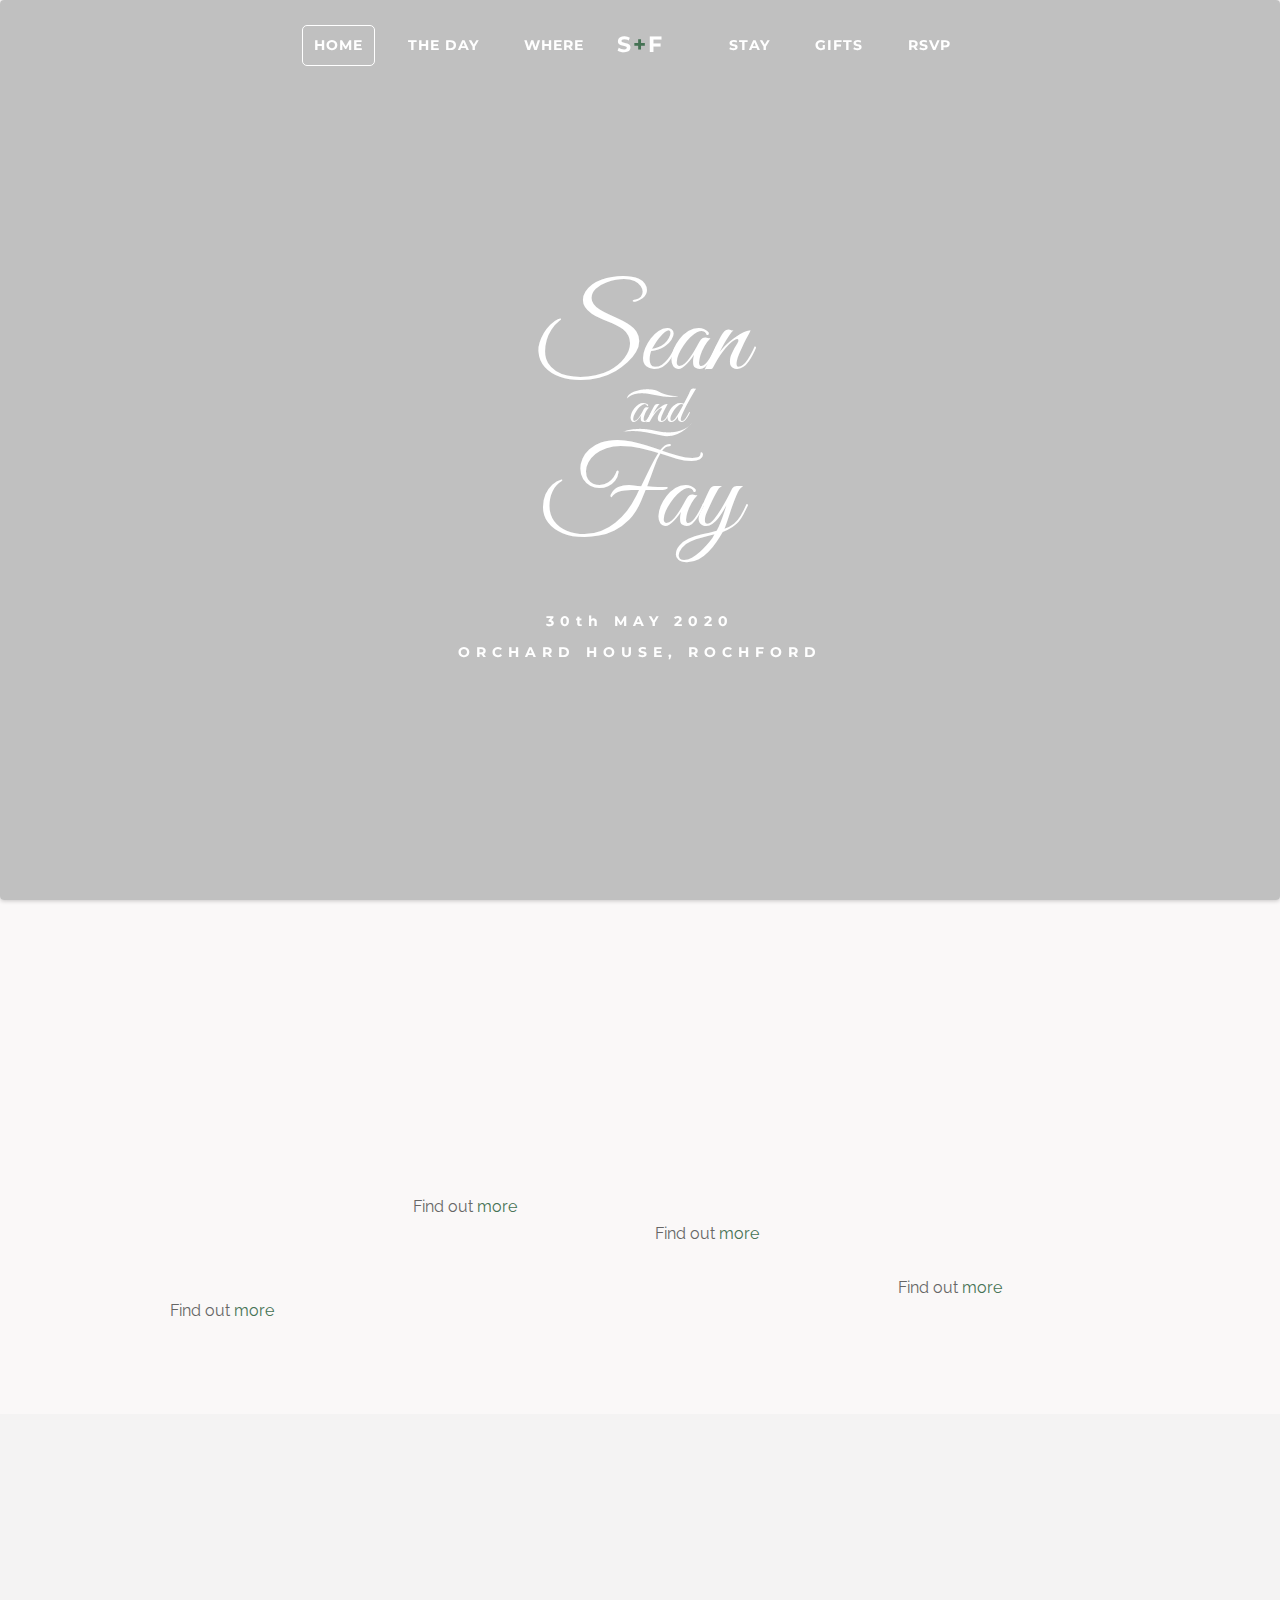
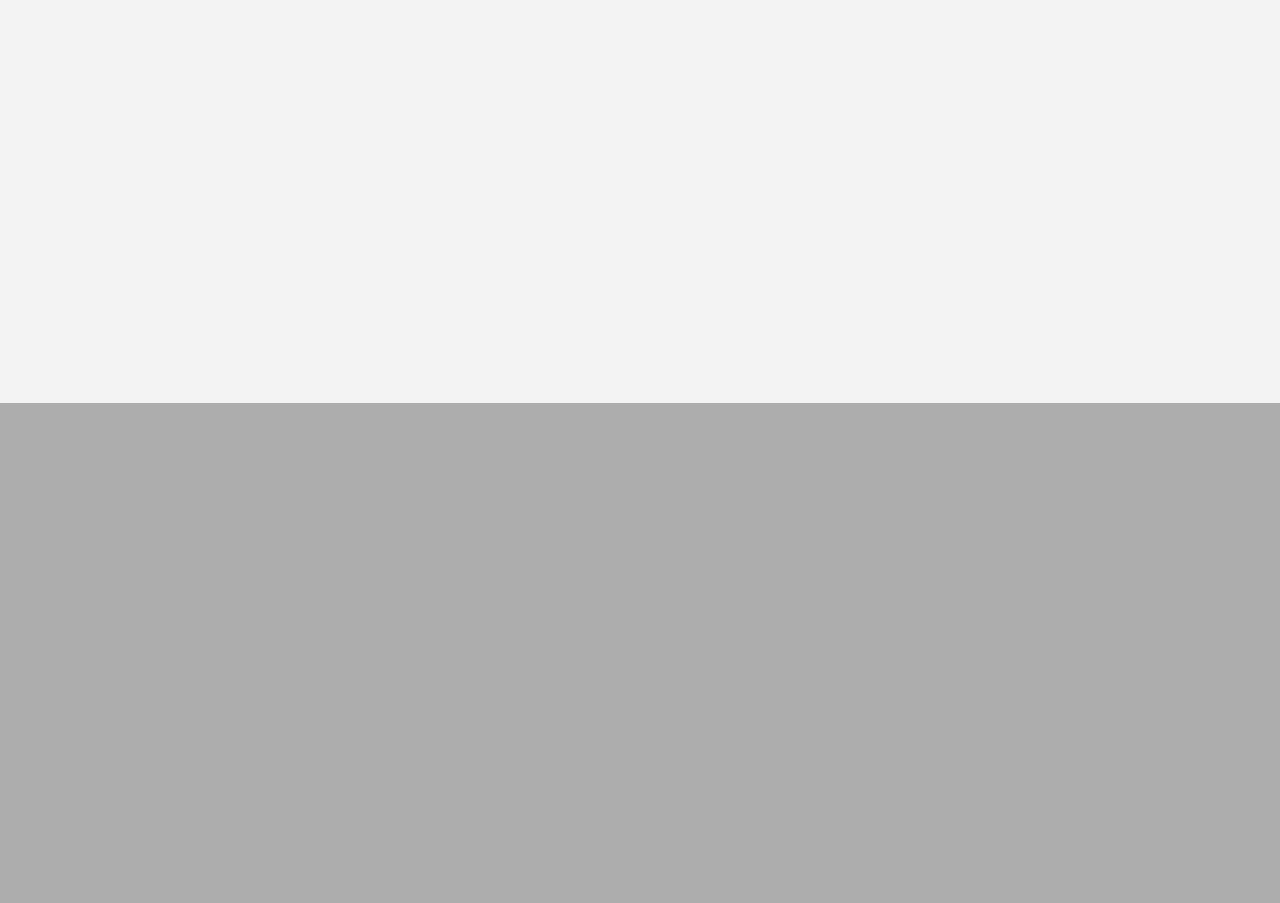
==== index.html @ ce52caa1 "Typo in Rochford" ====
<!DOCTYPE html>
<html lang="en">
	<head>
		<meta charset="utf-8">
     	<meta content="width=device-width, initial-scale=1.0" name="viewport">
     	<meta name="description" content="">
      	<meta name="author" content="themeforest.net/user/doubleeight/portfolio">
      	<title>Sean &amp; Fay</title>
        
        <link rel="icon" href="images/icon.jpg">
        <!-- Bootstrap -->
    	<link rel="stylesheet" href="css/bootstrap/bootstrap.min.css" type="text/css" media="screen" />
        <!-- Pace -->
        <link rel="stylesheet" href="css/preloader.css"  media="screen">
        <!-- Flexslider -->
        <link rel="stylesheet" href="css/flexslider/flexslider.css" type="text/css">
        <!-- Animate -->
        <link rel="stylesheet" href="css/animate/animate.css" type="text/css">       
        <!-- Countdown -->
        <link rel="stylesheet" href="css/countdown/jquery.countdown.css" type="text/css">
        <!-- Magnific Popup -->
        <link rel="stylesheet" href="css/magnific-popup/magnific-popup.css" type="text/css">
        <!-- Owl Carousel -->
        <link rel="stylesheet" href="css/owlcarousel/owl.carousel.css" type="text/css">
        <link rel="stylesheet" href="css/owlcarousel/owl.theme.css" type="text/css">
        <!-- Icon -->
        <link rel="stylesheet" href="css/fonts/fontello/css/fontello.css" type="text/css" media="screen" />
        <!-- Font -->
        <link href="https://fonts.googleapis.com/css?family=Montserrat:400,700" rel="stylesheet">
        <link href="https://fonts.googleapis.com/css?family=Raleway" rel="stylesheet">
        <link href="https://fonts.googleapis.com/css?family=Great+Vibes" rel="stylesheet">
        <!-- Theme CSS -->
    	<link href="css/style.css" rel="stylesheet" media="screen">
        
        <!-- Skin CSS -->
    	<link href="css/skin/green/style.css" rel="stylesheet" media="screen">
        <!-- <link href="css/skin/coral/navbar-style.css" rel="stylesheet" media="screen"> -->
       
	</head>

	<body>
    	<!--PRELOADER-->
        <div id="preloader">
        
        	<div class="alignment">
            	<div class="v-align center-middle"> 
            		
                    <div id="heart-on-center" class="spinner-animation"><i class="de-icon-heart"></i></div>
                     
                </div>
            </div>
            
        </div> <!--END of PRELOADER-->
        
        
        <!-- NAVIGATION -->    
    	<header id="nav-header">
        	<nav id="nav-bar" class="top-bar fluid-width transparent nav-center sticky-nav animation fadeInDown">
            	
                <div id="nav-wrapper">
                	<!-- NAV LOGO -->
            		<div class="logo-wrapper">
                    	<div class="nav-logo">S<span class="theme-color">+</span>F</div>
                    </div>                  
                    
                    <div id="mobile-nav">
                    	<i class="de-icon-menu"></i>
                    </div>
                
                	<ul id="nav-menu">
                		<li class="first-child-margin">
                        	<a href="index.html">HOME</a>
                        </li>
                   		<li>
                        	<a href="the-day.html">THE DAY</a>
                        </li>
                    	<li>
                        	<a href="where.html">WHERE</a>
                        </li>
                    	<li class="split-margin">
                            <a href="stay.html">STAY</a></li>
                        <li>
                        	<a href="gifts.html">GIFTS</a>
                        </li>                    	
                        <li class="last-child-margin">
                        	<a href="rsvp.html">RSVP</a>
                        </li>
                	</ul>
                    
                    <div class="clearboth"></div>
                    
                </div>
                
            </nav>
        </header> <!-- END of NAVIGATION -->
        
       	<!-- MAIN SLIDER -->
    	<section id="main-slider" class="flexslider fullscreen">      	
            
            <!-- MAIN SLIDER TITLE OUTTER WRAPPER -->
        	<div class="slide-title-outter-wrapper">
            	
            	<!-- MAIN SLIDER TITLE INNER WRAPPER -->
				<div class="slide-title-inner-wrapper">
                                
                    <!-- TITLE -->
					<div class="slide-title align-middle">
                    
                    	<div class="container">
                        	<div class="row">
                        		<div class="col-md-12">
									
                                    <div id="slide-couplename-wrapper" class="animation delay1 fadeInUp">
                                    
                                    	<div id="slide-couplename" class="scale75-onmobile">
                                            <div id="slide-his-name">
                                        		Sean
                                        	</div>
                                        	<div id="slide-and-text">
				                            	<div id="curve-graphic">
                                            		<img src="images/and-banner.png" alt="">
                                            	</div>
                                           	 	<div id="and-text">
                                        			and
                                           		</div>
                                        	</div>
                                        	<div id="slide-her-name">
                                        		Fay
                                        	</div>
                                        </div>
                                        <h1 id="slide-other-text" class="animation delay2 fadeInUp">
                                        30th MAY 2020<BR><BR>
                                        ORCHARD HOUSE, ROCHFORD
                                        </h1>                                                                       

                                    </div>
                                                            
								</div> 
							</div>
						</div>
                        
					</div> 
                                
				</div><!-- END of MAIN SLIDER TITLE INNER WRAPPER -->
                
			</div> <!-- END of MAIN SLIDER TITLE OUTTER WRAPPER -->
                         
            <!-- MAIN SLIDER IMAGES -->
            
  			<ul class="slides">
            	
                
    			<li>
                	<!-- SLIDE IMAGE -->
                	<div data-stellar-ratio="0.5" class="slide-image" style="background-image:url(assets/sean-and-fay.jpg); background-position:center 80%;">
                    </div>
                    
                    <!-- SLIDE OVERLAY -->
                    <div class="slide-overlay" style="opacity:0.3"> </div> 
                                                      
    			</li>
         
    			
  			</ul><!-- END of MAIN SLIDER IMAGES -->   
            
		</section><!-- ENF of MAIN SLIDER -->
        
        <section id="elements-8-section" class="section-block">
            	<div class="container">
<!--
                	<div class="row">
                    	<div class="col-md-12 text-center animation fadeInUp animated" style="visibility: visible;">
                        	<h5 class="h4 animation fadeInUp">You are invited to join us at Orchard House to celebrate our wedding</h5>
                        </div>
                   	</div>
-->
                    <div class="row">
                    	<div class="col-md-3">
                            <h6 class="h4 animation fadeInUp">The Day</h6>
                            <p class="animation fadeInUp animated" style="visibility: visible;">Day guests should arrive from 12:30pm for a 1:00pm ceremony.</p>
                            <p class="animation fadeInUp animated" style="visibility: visible;">Evening guests should arrive at 6:30pm.</p>
                            <p class="animation fadeInUp animated" style="visibility: visible;">Carriages at midnight.</p>
                            Find out <a href="the-day.html">more</a>
                        </div>
                       	<div class="col-md-3">
                            <h6 class="h4 animation fadeInUp">Where</h6>
                            <p class="animation fadeInUp animated" style="visibility: visible;">
                            Orchard House<BR>
                            Apton Hall Road<BR>
                            Rochford<BR>
                            Essex, SS4 3RJ
                            </p>
                            Find out <a href="where.html">more</a>                        
                        </div>
                        <div class="col-md-3">
                            <h6 class="h4 animation fadeInUp">Stay</h6>
                            <p class="animation fadeInUp animated" style="visibility: visible;">
                            Some suggestions of where to stay if you need a hotel for the night. There are plenty of other options to consider as well.
                            </p>
                            Find out <a href="stay.html">more</a>                        
                        </div>
                        <div class="col-md-3">
                            <h6 class="h4 animation fadeInUp">Gifts</h6>
                            <p class="animation fadeInUp animated" style="visibility: visible;">
                            The greatest present you can give is your presence at our special day but if you'd like to give us a gift, we'd gratefully accept contributions towards our honeymoon.
                            </p>
                            Find out <a href="gifts.html">more</a>                      
                        </div>
                   </div>
                   
                </div>          	
            </section>
        
        <!--CONTENT SECTION-->
        <section id="content">
                    
            <!--ATTENDING SECTION-->    
            <section id="attending-section" class="section-block more-grey">
            	<div class="container">
                	<div class="row">
                    	<div class="col-md-offset-1 col-md-10 text-center">
	                        <h2 class="h4 animation fadeInUp">CAN YOU ATTEND?</h2>
                            <p class="intro-text animation fadeInUp">
                            We'd love to have you at our special day.<BR>
                            Please RSVP to let us know if you can attend.
                            </p>                                   
                        </div>
                    </div>
                    <div class="row">
	                    <div class="col-md-offset-2 col-md-8 text-center">
                    		<div id="countdown" class="countdown box-countdown animation fadeInUp"></div>
                        </div>
                    </div>
                    <div class="row">
	                    <div class="col-md-offset-2 col-md-8 text-center">
                    		<a href="rsvp.html" class="de-button small rounded animation fadeInUp">
                                RSVP
                            </a> 
                        </div>
                    </div>
                </div>            	
            </section>
            <!-- END of ATTENDING SECTION-->            
            
        </section>
        
        <!-- FOOTER SECTION -->
            <footer>
            	            	<div class="image-divider fixed-height" style="background-image:url(assets/apple-in-orchard.jpg);" data-stellar-background-ratio="0.5">
                	
                    <div class="divider-overlay"></div>
                    
                    <!--Use Center Middle Alignment to align middle the content for fixed-height parallax-->
                    <div class="alignment"> 
                    	<div class="v-align center-middle">                   	
                    
                    <div class="container">                 	 
                    	<div class="row">
                        	<div class="col-md-offset-1 col-md-10 text-center">
                            	<div id="adventure-begin-wrapper" class="animation fadeInUp">
                                	<div id="adventure-begin" class="scale75-onmobile">
                    					<div id="let-the" class="quote-top">Let the</div>
                                		<div id="adventure" class="quote-middle">Adventure</div>
                                		<div id="begin" class="quote-bottom">Begin</div>
                                   	</div>
                               	</div>
                                <h5 class="animation fadeInUp" style="letter-spacing:6px;">30th May 2020</h5>
                     		</div>
                     	</div>
                     </div>
                     
                     	</div>
                   	</div>
                	
				</div>	
            </footer>
           
            
		<!-- jQuery -->
    	<script src="js/jquery-1.11.1.min.js"></script>
        <!-- Pace -->
        <script src="js/pace/pace.min.js"></script> 
    	<!-- Bootstrap -->
    	<script src="js/bootstrap/bootstrap.min.js"></script>  	
        <!-- Device JS -->
        <script src="js/devicejs/device.min.js"></script>  
        <!-- SmoothScroll -->
        <script src="js/smoothscroll/jquery.smooth-scroll.min.js"></script>
        <!-- Flexslider -->
        <script src="js/flexslider/jquery.flexslider-min.js"></script> 
        <!-- Waypoint -->
        <script src="js/waypoint/jquery.waypoints.min.js"></script>
        <!-- DoubleTapToGo -->
        <script src="js/jquery-ui-widget/jquery.ui.widget.min.js"></script>
        <script src="js/jquery-doubletaptogo/jquery.dcd.doubletaptogo.min.js"></script>
        <!-- Stellar -->
        <script src="js/stellar/jquery.stellar.min.js"></script>
        <!-- Masonry -->
        <script src="js/masonry/masonry.pkgd.min.js"></script>
        <!-- Countdown -->
        <script src="js/countdown/jquery.plugin.min.js"></script>
        <script src="js/countdown/jquery.countdown.min.js"></script>
        <!-- Magnific Popup -->
        <script src="js/magnific-popup/jquery.magnific-popup.min.js"></script>
        <!-- Owl Carousel -->
        <script src="js/owlcarousel/owl.carousel.min.js"></script>
        
        <!-- Custom Core Script -->
        <script type="text/javascript" src="js/script.js"></script>        
        <!-- Custom Additional Script -->
        <script type="text/javascript" src="js/main-slider-fade.js"></script>      
          
	</body>
</html>
---- css/preloader.css ----
#preloader{
	background-color:#FFF;
	position:fixed;
	top:0;
	left:0;
	right:0;
	bottom:0; 
	z-index:9999;
}

#preloader.background_image{
	background-image:url(http://placehold.it/1920x1080);
	background-position:center center; 
	background-size:cover; 
}

#preloader .black-overlay{
	background-color:#000;
	position:absolute;
	top:0;
	left:0;
	right:0;
	bottom:0; 
	opacity:0.6
}

#preloader .white-overlay{
	background-color:#FFF;
	position:absolute;
	top:0;
	left:0;
	right:0;
	bottom:0; 
	opacity:0.6
}

/*#preloader #his-name,
#preloader #her-name{
	display:inline-block;
	font-family:'Oswald', sans-serif; 
	font-size:30px; 
	letter-spacing:2px; 
}*/

#preloader #heart-on-center{
	display:inline-block;
	color:#f98d8a; 
	font-size:30px; 
}

#preloader .spinner-animation{
	-webkit-animation: pace-3d-spinner linear infinite 2s;
  	   -moz-animation: pace-3d-spinner linear infinite 2s;
 	    -ms-animation: pace-3d-spinner linear infinite 2s;
  	     -o-animation: pace-3d-spinner linear infinite 2s;
  	        animation: pace-3d-spinner linear infinite 2s;

  	-webkit-transform-style: preserve-3d;
  	   -moz-transform-style: preserve-3d;
  	    -ms-transform-style: preserve-3d;
  	     -o-transform-style: preserve-3d;
  	        transform-style: preserve-3d;
}

@-webkit-keyframes pace-3d-spinner {
  from {
    -webkit-transform: rotateY(0deg);
  }
  to {
    -webkit-transform: rotateY(360deg);
  }
}

@-moz-keyframes pace-3d-spinner {
  from {
    -moz-transform: rotateY(0deg);
  }
  to {
    -moz-transform: rotateY(360deg);
  }
}

@-ms-keyframes pace-3d-spinner {
  from {
    -ms-transform: rotateY(0deg);
  }
  to {
    -ms-transform: rotateY(360deg);
  }
}

@-o-keyframes pace-3d-spinner {
  from {
    -o-transform: rotateY(0deg);
  }
  to {
    -o-transform: rotateY(360deg);
  }
}

@keyframes pace-3d-spinner {
  from {
    transform: rotateY(0deg);
  }
  to {
    transform: rotateY(360deg);
  }
}
---- css/fonts/fontello/css/fontello.css ----
@font-face {
  font-family: 'fontello';
  src: url('../font/fontello.eot?47752256');
  src: url('../font/fontello.eot?47752256#iefix') format('embedded-opentype'),
       url('../font/fontello.woff2?47752256') format('woff2'),
       url('../font/fontello.woff?47752256') format('woff'),
       url('../font/fontello.ttf?47752256') format('truetype'),
       url('../font/fontello.svg?47752256#fontello') format('svg');
  font-weight: normal;
  font-style: normal;
}
/* Chrome hack: SVG is rendered more smooth in Windozze. 100% magic, uncomment if you need it. */
/* Note, that will break hinting! In other OS-es font will be not as sharp as it could be */
/*
@media screen and (-webkit-min-device-pixel-ratio:0) {
  @font-face {
    font-family: 'fontello';
    src: url('../font/fontello.svg?47752256#fontello') format('svg');
  }
}
*/
 
 [class^="de-icon-"]:before, [class*=" de-icon-"]:before {
  font-family: "fontello";
  font-style: normal;
  font-weight: normal;
  speak: none;
 
  display: inline-block;
  text-decoration: inherit;
  width: 1em;
  margin-right: .2em;
  text-align: center;
  /* opacity: .8; */
 
  /* For safety - reset parent styles, that can break glyph codes*/
  font-variant: normal;
  text-transform: none;
 
  /* fix buttons height, for twitter bootstrap */
  line-height: 1em;
 
  /* Animation center compensation - margins should be symmetric */
  /* remove if not needed */
  margin-left: .2em;
 
  /* you can be more comfortable with increased icons size */
  /* font-size: 120%; */
 
  /* Font smoothing. That was taken from TWBS */
  -webkit-font-smoothing: antialiased;
  -moz-osx-font-smoothing: grayscale;
 
  /* Uncomment for 3D effect */
  /* text-shadow: 1px 1px 1px rgba(127, 127, 127, 0.3); */
}
 
.de-icon-search:before { content: '\e800'; } /* '' */
.de-icon-mail:before { content: '\e801'; } /* '' */
.de-icon-heart:before { content: '\e802'; } /* '' */
.de-icon-heart-empty:before { content: '\e803'; } /* '' */
.de-icon-star:before { content: '\e804'; } /* '' */
.de-icon-star-empty:before { content: '\e805'; } /* '' */
.de-icon-star-half:before { content: '\e806'; } /* '' */
.de-icon-user:before { content: '\e807'; } /* '' */
.de-icon-users:before { content: '\e808'; } /* '' */
.de-icon-video:before { content: '\e809'; } /* '' */
.de-icon-videocam:before { content: '\e80a'; } /* '' */
.de-icon-picture:before { content: '\e80b'; } /* '' */
.de-icon-camera:before { content: '\e80c'; } /* '' */
.de-icon-camera-alt:before { content: '\e80d'; } /* '' */
.de-icon-th-large:before { content: '\e80e'; } /* '' */
.de-icon-th:before { content: '\e80f'; } /* '' */
.de-icon-th-list:before { content: '\e810'; } /* '' */
.de-icon-ok:before { content: '\e811'; } /* '' */
.de-icon-ok-circled:before { content: '\e812'; } /* '' */
.de-icon-ok-circled2:before { content: '\e813'; } /* '' */
.de-icon-cancel:before { content: '\e814'; } /* '' */
.de-icon-cancel-circled:before { content: '\e815'; } /* '' */
.de-icon-cancel-circled2:before { content: '\e816'; } /* '' */
.de-icon-plus:before { content: '\e817'; } /* '' */
.de-icon-plus-circled:before { content: '\e818'; } /* '' */
.de-icon-minus:before { content: '\e819'; } /* '' */
.de-icon-minus-circled:before { content: '\e81a'; } /* '' */
.de-icon-help-circled:before { content: '\e81b'; } /* '' */
.de-icon-info-circled:before { content: '\e81c'; } /* '' */
.de-icon-home:before { content: '\e81d'; } /* '' */
.de-icon-link:before { content: '\e81e'; } /* '' */
.de-icon-attach:before { content: '\e81f'; } /* '' */
.de-icon-lock:before { content: '\e820'; } /* '' */
.de-icon-lock-open:before { content: '\e821'; } /* '' */
.de-icon-pin:before { content: '\e822'; } /* '' */
.de-icon-eye:before { content: '\e823'; } /* '' */
.de-icon-eye-off:before { content: '\e824'; } /* '' */
.de-icon-tag:before { content: '\e825'; } /* '' */
.de-icon-tags:before { content: '\e826'; } /* '' */
.de-icon-bookmark:before { content: '\e827'; } /* '' */
.de-icon-flag:before { content: '\e828'; } /* '' */
.de-icon-thumbs-up:before { content: '\e829'; } /* '' */
.de-icon-thumbs-down:before { content: '\e82a'; } /* '' */
.de-icon-download:before { content: '\e82b'; } /* '' */
.de-icon-upload:before { content: '\e82c'; } /* '' */
.de-icon-forward:before { content: '\e82d'; } /* '' */
.de-icon-export:before { content: '\e82e'; } /* '' */
.de-icon-pencil:before { content: '\e82f'; } /* '' */
.de-icon-edit:before { content: '\e830'; } /* '' */
.de-icon-print:before { content: '\e831'; } /* '' */
.de-icon-retweet:before { content: '\e832'; } /* '' */
.de-icon-comment:before { content: '\e833'; } /* '' */
.de-icon-chat:before { content: '\e834'; } /* '' */
.de-icon-bell:before { content: '\e835'; } /* '' */
.de-icon-attention:before { content: '\e836'; } /* '' */
.de-icon-attention-circled:before { content: '\e837'; } /* '' */
.de-icon-location:before { content: '\e838'; } /* '' */
.de-icon-trash-empty:before { content: '\e839'; } /* '' */
.de-icon-doc:before { content: '\e83a'; } /* '' */
.de-icon-folder:before { content: '\e83b'; } /* '' */
.de-icon-folder-open:before { content: '\e83c'; } /* '' */
.de-icon-phone:before { content: '\e83d'; } /* '' */
.de-icon-cog:before { content: '\e83e'; } /* '' */
.de-icon-cog-alt:before { content: '\e83f'; } /* '' */
.de-icon-wrench:before { content: '\e840'; } /* '' */
.de-icon-basket:before { content: '\e841'; } /* '' */
.de-icon-calendar:before { content: '\e842'; } /* '' */
.de-icon-login:before { content: '\e843'; } /* '' */
.de-icon-logout:before { content: '\e844'; } /* '' */
.de-icon-volume-off:before { content: '\e845'; } /* '' */
.de-icon-volume-down:before { content: '\e846'; } /* '' */
.de-icon-volume-up:before { content: '\e847'; } /* '' */
.de-icon-headphones:before { content: '\e848'; } /* '' */
.de-icon-clock:before { content: '\e849'; } /* '' */
.de-icon-block:before { content: '\e84a'; } /* '' */
.de-icon-resize-full:before { content: '\e84b'; } /* '' */
.de-icon-resize-small:before { content: '\e84c'; } /* '' */
.de-icon-resize-vertical:before { content: '\e84d'; } /* '' */
.de-icon-resize-horizontal:before { content: '\e84e'; } /* '' */
.de-icon-zoom-in:before { content: '\e84f'; } /* '' */
.de-icon-zoom-out:before { content: '\e850'; } /* '' */
.de-icon-down-circled2:before { content: '\e851'; } /* '' */
.de-icon-up-circled2:before { content: '\e852'; } /* '' */
.de-icon-down-dir:before { content: '\e853'; } /* '' */
.de-icon-up-dir:before { content: '\e854'; } /* '' */
.de-icon-left-dir:before { content: '\e855'; } /* '' */
.de-icon-right-dir:before { content: '\e856'; } /* '' */
.de-icon-down-open:before { content: '\e857'; } /* '' */
.de-icon-left-open:before { content: '\e858'; } /* '' */
.de-icon-right-open:before { content: '\e859'; } /* '' */
.de-icon-up-open:before { content: '\e85a'; } /* '' */
.de-icon-down-big:before { content: '\e85b'; } /* '' */
.de-icon-left-big:before { content: '\e85c'; } /* '' */
.de-icon-right-big:before { content: '\e85d'; } /* '' */
.de-icon-up-big:before { content: '\e85e'; } /* '' */
.de-icon-right-hand:before { content: '\e85f'; } /* '' */
.de-icon-left-hand:before { content: '\e860'; } /* '' */
.de-icon-up-hand:before { content: '\e861'; } /* '' */
.de-icon-down-hand:before { content: '\e862'; } /* '' */
.de-icon-cw:before { content: '\e863'; } /* '' */
.de-icon-ccw:before { content: '\e864'; } /* '' */
.de-icon-arrows-cw:before { content: '\e865'; } /* '' */
.de-icon-shuffle:before { content: '\e866'; } /* '' */
.de-icon-play:before { content: '\e867'; } /* '' */
.de-icon-play-circled2:before { content: '\e868'; } /* '' */
.de-icon-stop:before { content: '\e869'; } /* '' */
.de-icon-pause:before { content: '\e86a'; } /* '' */
.de-icon-to-end:before { content: '\e86b'; } /* '' */
.de-icon-to-end-alt:before { content: '\e86c'; } /* '' */
.de-icon-to-start:before { content: '\e86d'; } /* '' */
.de-icon-to-start-alt:before { content: '\e86e'; } /* '' */
.de-icon-fast-fw:before { content: '\e86f'; } /* '' */
.de-icon-fast-bw:before { content: '\e870'; } /* '' */
.de-icon-eject:before { content: '\e871'; } /* '' */
.de-icon-target:before { content: '\e872'; } /* '' */
.de-icon-signal:before { content: '\e873'; } /* '' */
.de-icon-award:before { content: '\e874'; } /* '' */
.de-icon-inbox:before { content: '\e875'; } /* '' */
.de-icon-globe:before { content: '\e876'; } /* '' */
.de-icon-cloud:before { content: '\e877'; } /* '' */
.de-icon-flash:before { content: '\e878'; } /* '' */
.de-icon-umbrella:before { content: '\e879'; } /* '' */
.de-icon-flight:before { content: '\e87a'; } /* '' */
.de-icon-leaf:before { content: '\e87b'; } /* '' */
.de-icon-font:before { content: '\e87c'; } /* '' */
.de-icon-bold:before { content: '\e87d'; } /* '' */
.de-icon-italic:before { content: '\e87e'; } /* '' */
.de-icon-text-height:before { content: '\e87f'; } /* '' */
.de-icon-text-width:before { content: '\e880'; } /* '' */
.de-icon-align-left:before { content: '\e881'; } /* '' */
.de-icon-align-center:before { content: '\e882'; } /* '' */
.de-icon-align-right:before { content: '\e883'; } /* '' */
.de-icon-align-justify:before { content: '\e884'; } /* '' */
.de-icon-list:before { content: '\e885'; } /* '' */
.de-icon-indent-left:before { content: '\e886'; } /* '' */
.de-icon-indent-right:before { content: '\e887'; } /* '' */
.de-icon-scissors:before { content: '\e888'; } /* '' */
.de-icon-briefcase:before { content: '\e889'; } /* '' */
.de-icon-off:before { content: '\e88a'; } /* '' */
.de-icon-road:before { content: '\e88b'; } /* '' */
.de-icon-list-alt:before { content: '\e88c'; } /* '' */
.de-icon-qrcode:before { content: '\e88d'; } /* '' */
.de-icon-barcode:before { content: '\e88e'; } /* '' */
.de-icon-book:before { content: '\e88f'; } /* '' */
.de-icon-adjust:before { content: '\e890'; } /* '' */
.de-icon-tint:before { content: '\e891'; } /* '' */
.de-icon-check:before { content: '\e892'; } /* '' */
.de-icon-asterisk:before { content: '\e893'; } /* '' */
.de-icon-gift:before { content: '\e894'; } /* '' */
.de-icon-fire:before { content: '\e895'; } /* '' */
.de-icon-magnet:before { content: '\e896'; } /* '' */
.de-icon-chart-bar:before { content: '\e897'; } /* '' */
.de-icon-credit-card:before { content: '\e898'; } /* '' */
.de-icon-floppy:before { content: '\e899'; } /* '' */
.de-icon-megaphone:before { content: '\e89a'; } /* '' */
.de-icon-key:before { content: '\e89b'; } /* '' */
.de-icon-truck:before { content: '\e89c'; } /* '' */
.de-icon-hammer:before { content: '\e89d'; } /* '' */
.de-icon-lemon:before { content: '\e89e'; } /* '' */
.de-icon-note:before { content: '\e89f'; } /* '' */
.de-icon-note-beamed:before { content: '\e8a0'; } /* '' */
.de-icon-music:before { content: '\e8a1'; } /* '' */
.de-icon-search-1:before { content: '\e8a2'; } /* '' */
.de-icon-flashlight:before { content: '\e8a3'; } /* '' */
.de-icon-mail-1:before { content: '\e8a4'; } /* '' */
.de-icon-heart-1:before { content: '\e8a5'; } /* '' */
.de-icon-heart-empty-1:before { content: '\e8a6'; } /* '' */
.de-icon-star-1:before { content: '\e8a7'; } /* '' */
.de-icon-star-empty-1:before { content: '\e8a8'; } /* '' */
.de-icon-user-1:before { content: '\e8a9'; } /* '' */
.de-icon-users-1:before { content: '\e8aa'; } /* '' */
.de-icon-user-add:before { content: '\e8ab'; } /* '' */
.de-icon-video-1:before { content: '\e8ac'; } /* '' */
.de-icon-picture-1:before { content: '\e8ad'; } /* '' */
.de-icon-camera-1:before { content: '\e8ae'; } /* '' */
.de-icon-layout:before { content: '\e8af'; } /* '' */
.de-icon-menu-1:before { content: '\e8b0'; } /* '' */
.de-icon-check-1:before { content: '\e8b1'; } /* '' */
.de-icon-cancel-1:before { content: '\e8b2'; } /* '' */
.de-icon-cancel-circled-1:before { content: '\e8b3'; } /* '' */
.de-icon-cancel-squared:before { content: '\e8b4'; } /* '' */
.de-icon-plus-1:before { content: '\e8b5'; } /* '' */
.de-icon-plus-circled-1:before { content: '\e8b6'; } /* '' */
.de-icon-plus-squared-1:before { content: '\e8b7'; } /* '' */
.de-icon-minus-1:before { content: '\e8b8'; } /* '' */
.de-icon-minus-circled-1:before { content: '\e8b9'; } /* '' */
.de-icon-minus-squared-1:before { content: '\e8ba'; } /* '' */
.de-icon-help-1:before { content: '\e8bb'; } /* '' */
.de-icon-help-circled-1:before { content: '\e8bc'; } /* '' */
.de-icon-info-1:before { content: '\e8bd'; } /* '' */
.de-icon-info-circled-1:before { content: '\e8be'; } /* '' */
.de-icon-back:before { content: '\e8bf'; } /* '' */
.de-icon-home-1:before { content: '\e8c0'; } /* '' */
.de-icon-link-1:before { content: '\e8c1'; } /* '' */
.de-icon-attach-1:before { content: '\e8c2'; } /* '' */
.de-icon-lock-1:before { content: '\e8c3'; } /* '' */
.de-icon-lock-open-1:before { content: '\e8c4'; } /* '' */
.de-icon-eye-1:before { content: '\e8c5'; } /* '' */
.de-icon-tag-1:before { content: '\e8c6'; } /* '' */
.de-icon-bookmark-1:before { content: '\e8c7'; } /* '' */
.de-icon-bookmarks:before { content: '\e8c8'; } /* '' */
.de-icon-flag-1:before { content: '\e8c9'; } /* '' */
.de-icon-thumbs-up-1:before { content: '\e8ca'; } /* '' */
.de-icon-thumbs-down-1:before { content: '\e8cb'; } /* '' */
.de-icon-download-1:before { content: '\e8cc'; } /* '' */
.de-icon-upload-1:before { content: '\e8cd'; } /* '' */
.de-icon-upload-cloud-1:before { content: '\e8ce'; } /* '' */
.de-icon-reply-1:before { content: '\e8cf'; } /* '' */
.de-icon-reply-all-1:before { content: '\e8d0'; } /* '' */
.de-icon-forward-1:before { content: '\e8d1'; } /* '' */
.de-icon-quote:before { content: '\e8d2'; } /* '' */
.de-icon-code-1:before { content: '\e8d3'; } /* '' */
.de-icon-export-1:before { content: '\e8d4'; } /* '' */
.de-icon-pencil-1:before { content: '\e8d5'; } /* '' */
.de-icon-feather:before { content: '\e8d6'; } /* '' */
.de-icon-print-1:before { content: '\e8d7'; } /* '' */
.de-icon-retweet-1:before { content: '\e8d8'; } /* '' */
.de-icon-keyboard-1:before { content: '\e8d9'; } /* '' */
.de-icon-comment-1:before { content: '\e8da'; } /* '' */
.de-icon-chat-1:before { content: '\e8db'; } /* '' */
.de-icon-bell-1:before { content: '\e8dc'; } /* '' */
.de-icon-attention-1:before { content: '\e8dd'; } /* '' */
.de-icon-alert:before { content: '\e8de'; } /* '' */
.de-icon-vcard:before { content: '\e8df'; } /* '' */
.de-icon-address:before { content: '\e8e0'; } /* '' */
.de-icon-location-1:before { content: '\e8e1'; } /* '' */
.de-icon-map-1:before { content: '\e8e2'; } /* '' */
.de-icon-direction-1:before { content: '\e8e3'; } /* '' */
.de-icon-compass-1:before { content: '\e8e4'; } /* '' */
.de-icon-cup:before { content: '\e8e5'; } /* '' */
.de-icon-trash-1:before { content: '\e8e6'; } /* '' */
.de-icon-doc-1:before { content: '\e8e7'; } /* '' */
.de-icon-docs-1:before { content: '\e8e8'; } /* '' */
.de-icon-doc-landscape:before { content: '\e8e9'; } /* '' */
.de-icon-doc-text-1:before { content: '\e8ea'; } /* '' */
.de-icon-doc-text-inv-1:before { content: '\e8eb'; } /* '' */
.de-icon-newspaper-1:before { content: '\e8ec'; } /* '' */
.de-icon-book-open:before { content: '\e8ed'; } /* '' */
.de-icon-book-1:before { content: '\e8ee'; } /* '' */
.de-icon-folder-1:before { content: '\e8ef'; } /* '' */
.de-icon-archive:before { content: '\e8f0'; } /* '' */
.de-icon-box-1:before { content: '\e8f1'; } /* '' */
.de-icon-rss-1:before { content: '\e8f2'; } /* '' */
.de-icon-phone-1:before { content: '\e8f3'; } /* '' */
.de-icon-cog-1:before { content: '\e8f4'; } /* '' */
.de-icon-tools:before { content: '\e8f5'; } /* '' */
.de-icon-share-1:before { content: '\e8f6'; } /* '' */
.de-icon-shareable:before { content: '\e8f7'; } /* '' */
.de-icon-basket-1:before { content: '\e8f8'; } /* '' */
.de-icon-bag:before { content: '\e8f9'; } /* '' */
.de-icon-calendar-1:before { content: '\e8fa'; } /* '' */
.de-icon-login-1:before { content: '\e8fb'; } /* '' */
.de-icon-logout-1:before { content: '\e8fc'; } /* '' */
.de-icon-mic-1:before { content: '\e8fd'; } /* '' */
.de-icon-mute-1:before { content: '\e8fe'; } /* '' */
.de-icon-sound:before { content: '\e8ff'; } /* '' */
.de-icon-volume:before { content: '\e900'; } /* '' */
.de-icon-clock-1:before { content: '\e901'; } /* '' */
.de-icon-hourglass-4:before { content: '\e902'; } /* '' */
.de-icon-lamp:before { content: '\e903'; } /* '' */
.de-icon-light-down:before { content: '\e904'; } /* '' */
.de-icon-light-up:before { content: '\e905'; } /* '' */
.de-icon-adjust-1:before { content: '\e906'; } /* '' */
.de-icon-block-1:before { content: '\e907'; } /* '' */
.de-icon-resize-full-1:before { content: '\e908'; } /* '' */
.de-icon-resize-small-1:before { content: '\e909'; } /* '' */
.de-icon-popup:before { content: '\e90a'; } /* '' */
.de-icon-publish:before { content: '\e90b'; } /* '' */
.de-icon-window:before { content: '\e90c'; } /* '' */
.de-icon-arrow-combo:before { content: '\e90d'; } /* '' */
.de-icon-down-circled-1:before { content: '\e90e'; } /* '' */
.de-icon-left-circled-1:before { content: '\e90f'; } /* '' */
.de-icon-right-circled-1:before { content: '\e910'; } /* '' */
.de-icon-up-circled-1:before { content: '\e911'; } /* '' */
.de-icon-down-open-1:before { content: '\e912'; } /* '' */
.de-icon-left-open-1:before { content: '\e913'; } /* '' */
.de-icon-right-open-1:before { content: '\e914'; } /* '' */
.de-icon-up-open-1:before { content: '\e915'; } /* '' */
.de-icon-down-open-mini:before { content: '\e916'; } /* '' */
.de-icon-left-open-mini:before { content: '\e917'; } /* '' */
.de-icon-right-open-mini:before { content: '\e918'; } /* '' */
.de-icon-up-open-mini:before { content: '\e919'; } /* '' */
.de-icon-down-open-big:before { content: '\e91a'; } /* '' */
.de-icon-left-open-big:before { content: '\e91b'; } /* '' */
.de-icon-right-open-big:before { content: '\e91c'; } /* '' */
.de-icon-up-open-big:before { content: '\e91d'; } /* '' */
.de-icon-down-1:before { content: '\e91e'; } /* '' */
.de-icon-left-1:before { content: '\e91f'; } /* '' */
.de-icon-right-1:before { content: '\e920'; } /* '' */
.de-icon-up-1:before { content: '\e921'; } /* '' */
.de-icon-down-dir-1:before { content: '\e922'; } /* '' */
.de-icon-left-dir-1:before { content: '\e923'; } /* '' */
.de-icon-right-dir-1:before { content: '\e924'; } /* '' */
.de-icon-up-dir-1:before { content: '\e925'; } /* '' */
.de-icon-down-bold:before { content: '\e926'; } /* '' */
.de-icon-left-bold:before { content: '\e927'; } /* '' */
.de-icon-right-bold:before { content: '\e928'; } /* '' */
.de-icon-up-bold:before { content: '\e929'; } /* '' */
.de-icon-down-thin:before { content: '\e92a'; } /* '' */
.de-icon-left-thin:before { content: '\e92b'; } /* '' */
.de-icon-right-thin:before { content: '\e92c'; } /* '' */
.de-icon-up-thin:before { content: '\e92d'; } /* '' */
.de-icon-ccw-1:before { content: '\e92e'; } /* '' */
.de-icon-cw-1:before { content: '\e92f'; } /* '' */
.de-icon-arrows-ccw:before { content: '\e930'; } /* '' */
.de-icon-level-down-1:before { content: '\e931'; } /* '' */
.de-icon-level-up-1:before { content: '\e932'; } /* '' */
.de-icon-shuffle-1:before { content: '\e933'; } /* '' */
.de-icon-loop:before { content: '\e934'; } /* '' */
.de-icon-switch:before { content: '\e935'; } /* '' */
.de-icon-play-1:before { content: '\e936'; } /* '' */
.de-icon-stop-1:before { content: '\e937'; } /* '' */
.de-icon-pause-1:before { content: '\e938'; } /* '' */
.de-icon-record:before { content: '\e939'; } /* '' */
.de-icon-to-end-1:before { content: '\e93a'; } /* '' */
.de-icon-to-start-1:before { content: '\e93b'; } /* '' */
.de-icon-fast-forward:before { content: '\e93c'; } /* '' */
.de-icon-fast-backward:before { content: '\e93d'; } /* '' */
.de-icon-progress-0:before { content: '\e93e'; } /* '' */
.de-icon-progress-1:before { content: '\e93f'; } /* '' */
.de-icon-progress-2:before { content: '\e940'; } /* '' */
.de-icon-progress-3:before { content: '\e941'; } /* '' */
.de-icon-target-1:before { content: '\e942'; } /* '' */
.de-icon-palette:before { content: '\e943'; } /* '' */
.de-icon-list-1:before { content: '\e944'; } /* '' */
.de-icon-list-add:before { content: '\e945'; } /* '' */
.de-icon-signal-1:before { content: '\e946'; } /* '' */
.de-icon-trophy:before { content: '\e947'; } /* '' */
.de-icon-battery:before { content: '\e948'; } /* '' */
.de-icon-back-in-time:before { content: '\e949'; } /* '' */
.de-icon-monitor:before { content: '\e94a'; } /* '' */
.de-icon-mobile-1:before { content: '\e94b'; } /* '' */
.de-icon-network:before { content: '\e94c'; } /* '' */
.de-icon-cd:before { content: '\e94d'; } /* '' */
.de-icon-inbox-1:before { content: '\e94e'; } /* '' */
.de-icon-install:before { content: '\e94f'; } /* '' */
.de-icon-globe-1:before { content: '\e950'; } /* '' */
.de-icon-cloud-1:before { content: '\e951'; } /* '' */
.de-icon-cloud-thunder:before { content: '\e952'; } /* '' */
.de-icon-flash-1:before { content: '\e953'; } /* '' */
.de-icon-moon-1:before { content: '\e954'; } /* '' */
.de-icon-flight-1:before { content: '\e955'; } /* '' */
.de-icon-paper-plane-1:before { content: '\e956'; } /* '' */
.de-icon-leaf-1:before { content: '\e957'; } /* '' */
.de-icon-lifebuoy-1:before { content: '\e958'; } /* '' */
.de-icon-mouse:before { content: '\e959'; } /* '' */
.de-icon-briefcase-1:before { content: '\e95a'; } /* '' */
.de-icon-suitcase-1:before { content: '\e95b'; } /* '' */
.de-icon-dot:before { content: '\e95c'; } /* '' */
.de-icon-dot-2:before { content: '\e95d'; } /* '' */
.de-icon-dot-3:before { content: '\e95e'; } /* '' */
.de-icon-brush-1:before { content: '\e95f'; } /* '' */
.de-icon-magnet-1:before { content: '\e960'; } /* '' */
.de-icon-infinity:before { content: '\e961'; } /* '' */
.de-icon-erase:before { content: '\e962'; } /* '' */
.de-icon-chart-pie-1:before { content: '\e963'; } /* '' */
.de-icon-chart-line-1:before { content: '\e964'; } /* '' */
.de-icon-chart-bar-1:before { content: '\e965'; } /* '' */
.de-icon-chart-area-1:before { content: '\e966'; } /* '' */
.de-icon-tape:before { content: '\e967'; } /* '' */
.de-icon-graduation-cap-1:before { content: '\e968'; } /* '' */
.de-icon-language-1:before { content: '\e969'; } /* '' */
.de-icon-ticket-1:before { content: '\e96a'; } /* '' */
.de-icon-water:before { content: '\e96b'; } /* '' */
.de-icon-droplet:before { content: '\e96c'; } /* '' */
.de-icon-air:before { content: '\e96d'; } /* '' */
.de-icon-credit-card-1:before { content: '\e96e'; } /* '' */
.de-icon-floppy-1:before { content: '\e96f'; } /* '' */
.de-icon-clipboard:before { content: '\e970'; } /* '' */
.de-icon-megaphone-1:before { content: '\e971'; } /* '' */
.de-icon-database-1:before { content: '\e972'; } /* '' */
.de-icon-drive:before { content: '\e973'; } /* '' */
.de-icon-bucket:before { content: '\e974'; } /* '' */
.de-icon-thermometer:before { content: '\e975'; } /* '' */
.de-icon-key-1:before { content: '\e976'; } /* '' */
.de-icon-flow-cascade:before { content: '\e977'; } /* '' */
.de-icon-flow-branch:before { content: '\e978'; } /* '' */
.de-icon-flow-tree:before { content: '\e979'; } /* '' */
.de-icon-flow-line:before { content: '\e97a'; } /* '' */
.de-icon-flow-parallel:before { content: '\e97b'; } /* '' */
.de-icon-rocket-1:before { content: '\e97c'; } /* '' */
.de-icon-gauge-1:before { content: '\e97d'; } /* '' */
.de-icon-traffic-cone:before { content: '\e97e'; } /* '' */
.de-icon-cc-1:before { content: '\e97f'; } /* '' */
.de-icon-cc-by:before { content: '\e980'; } /* '' */
.de-icon-cc-nc:before { content: '\e981'; } /* '' */
.de-icon-cc-nc-eu:before { content: '\e982'; } /* '' */
.de-icon-cc-nc-jp:before { content: '\e983'; } /* '' */
.de-icon-cc-sa:before { content: '\e984'; } /* '' */
.de-icon-cc-nd:before { content: '\e985'; } /* '' */
.de-icon-cc-pd:before { content: '\e986'; } /* '' */
.de-icon-cc-zero:before { content: '\e987'; } /* '' */
.de-icon-cc-share:before { content: '\e988'; } /* '' */
.de-icon-cc-remix:before { content: '\e989'; } /* '' */
.de-icon-github-1:before { content: '\e98a'; } /* '' */
.de-icon-flickr-circled:before { content: '\e98b'; } /* '' */
.de-icon-facebook-1:before { content: '\e98c'; } /* '' */
.de-icon-aboveground-rail:before { content: '\e98d'; } /* '' */
.de-icon-airfield:before { content: '\e98e'; } /* '' */
.de-icon-airport:before { content: '\e98f'; } /* '' */
.de-icon-art-gallery:before { content: '\e990'; } /* '' */
.de-icon-bar:before { content: '\e991'; } /* '' */
.de-icon-baseball:before { content: '\e992'; } /* '' */
.de-icon-basketball:before { content: '\e993'; } /* '' */
.de-icon-beer-1:before { content: '\e994'; } /* '' */
.de-icon-belowground-rail:before { content: '\e995'; } /* '' */
.de-icon-bicycle-1:before { content: '\e996'; } /* '' */
.de-icon-bus-1:before { content: '\e997'; } /* '' */
.de-icon-cafe:before { content: '\e998'; } /* '' */
.de-icon-campsite:before { content: '\e999'; } /* '' */
.de-icon-cemetery:before { content: '\e99a'; } /* '' */
.de-icon-cinema:before { content: '\e99b'; } /* '' */
.de-icon-college:before { content: '\e99c'; } /* '' */
.de-icon-commerical-building:before { content: '\e99d'; } /* '' */
.de-icon-credit-card-2:before { content: '\e99e'; } /* '' */
.de-icon-cricket:before { content: '\e99f'; } /* '' */
.de-icon-embassy:before { content: '\e9a0'; } /* '' */
.de-icon-fast-food:before { content: '\e9a1'; } /* '' */
.de-icon-ferry:before { content: '\e9a2'; } /* '' */
.de-icon-fire-station:before { content: '\e9a3'; } /* '' */
.de-icon-football:before { content: '\e9a4'; } /* '' */
.de-icon-fuel:before { content: '\e9a5'; } /* '' */
.de-icon-garden:before { content: '\e9a6'; } /* '' */
.de-icon-giraffe:before { content: '\e9a7'; } /* '' */
.de-icon-golf:before { content: '\e9a8'; } /* '' */
.de-icon-grocery-store:before { content: '\e9a9'; } /* '' */
.de-icon-harbor:before { content: '\e9aa'; } /* '' */
.de-icon-heliport:before { content: '\e9ab'; } /* '' */
.de-icon-hospital-1:before { content: '\e9ac'; } /* '' */
.de-icon-industrial-building:before { content: '\e9ad'; } /* '' */
.de-icon-library:before { content: '\e9ae'; } /* '' */
.de-icon-lodging:before { content: '\e9af'; } /* '' */
.de-icon-london-underground:before { content: '\e9b0'; } /* '' */
.de-icon-minefield:before { content: '\e9b1'; } /* '' */
.de-icon-monument:before { content: '\e9b2'; } /* '' */
.de-icon-museum:before { content: '\e9b3'; } /* '' */
.de-icon-pharmacy:before { content: '\e9b4'; } /* '' */
.de-icon-pitch:before { content: '\e9b5'; } /* '' */
.de-icon-police:before { content: '\e9b6'; } /* '' */
.de-icon-post:before { content: '\e9b7'; } /* '' */
.de-icon-prison:before { content: '\e9b8'; } /* '' */
.de-icon-rail:before { content: '\e9b9'; } /* '' */
.de-icon-religious-christian:before { content: '\e9ba'; } /* '' */
.de-icon-religious-islam:before { content: '\e9bb'; } /* '' */
.de-icon-religious-jewish:before { content: '\e9bc'; } /* '' */
.de-icon-restaurant:before { content: '\e9bd'; } /* '' */
.de-icon-roadblock:before { content: '\e9be'; } /* '' */
.de-icon-school:before { content: '\e9bf'; } /* '' */
.de-icon-shop:before { content: '\e9c0'; } /* '' */
.de-icon-skiing:before { content: '\e9c1'; } /* '' */
.de-icon-soccer:before { content: '\e9c2'; } /* '' */
.de-icon-swimming:before { content: '\e9c3'; } /* '' */
.de-icon-tennis:before { content: '\e9c4'; } /* '' */
.de-icon-theatre:before { content: '\e9c5'; } /* '' */
.de-icon-toilet:before { content: '\e9c6'; } /* '' */
.de-icon-town-hall:before { content: '\e9c7'; } /* '' */
.de-icon-trash-2:before { content: '\e9c8'; } /* '' */
.de-icon-tree-1:before { content: '\e9c9'; } /* '' */
.de-icon-tree-2:before { content: '\e9ca'; } /* '' */
.de-icon-warehouse:before { content: '\e9cb'; } /* '' */
.de-icon-glass:before { content: '\e9eb'; } /* '' */
.de-icon-music-1:before { content: '\e9ec'; } /* '' */
.de-icon-search-2:before { content: '\e9ed'; } /* '' */
.de-icon-search-circled:before { content: '\e9ee'; } /* '' */
.de-icon-mail-2:before { content: '\e9ef'; } /* '' */
.de-icon-mail-circled:before { content: '\e9f0'; } /* '' */
.de-icon-heart-2:before { content: '\e9f1'; } /* '' */
.de-icon-heart-circled:before { content: '\e9f2'; } /* '' */
.de-icon-heart-empty-2:before { content: '\e9f3'; } /* '' */
.de-icon-star-2:before { content: '\e9f4'; } /* '' */
.de-icon-star-circled:before { content: '\e9f5'; } /* '' */
.de-icon-star-empty-2:before { content: '\e9f6'; } /* '' */
.de-icon-user-2:before { content: '\e9f7'; } /* '' */
.de-icon-group:before { content: '\e9f8'; } /* '' */
.de-icon-group-circled:before { content: '\e9f9'; } /* '' */
.de-icon-torso:before { content: '\e9fa'; } /* '' */
.de-icon-video-2:before { content: '\e9fb'; } /* '' */
.de-icon-video-circled:before { content: '\e9fc'; } /* '' */
.de-icon-video-alt:before { content: '\e9fd'; } /* '' */
.de-icon-videocam-1:before { content: '\e9fe'; } /* '' */
.de-icon-video-chat:before { content: '\e9ff'; } /* '' */
.de-icon-picture-2:before { content: '\ea00'; } /* '' */
.de-icon-camera-2:before { content: '\ea01'; } /* '' */
.de-icon-photo:before { content: '\ea02'; } /* '' */
.de-icon-photo-circled:before { content: '\ea03'; } /* '' */
.de-icon-th-large-1:before { content: '\ea04'; } /* '' */
.de-icon-th-1:before { content: '\ea05'; } /* '' */
.de-icon-th-list-1:before { content: '\ea06'; } /* '' */
.de-icon-view-mode:before { content: '\ea07'; } /* '' */
.de-icon-ok-1:before { content: '\ea08'; } /* '' */
.de-icon-ok-circled-1:before { content: '\ea09'; } /* '' */
.de-icon-ok-circled2-1:before { content: '\ea0a'; } /* '' */
.de-icon-cancel-2:before { content: '\ea0b'; } /* '' */
.de-icon-cancel-circled-2:before { content: '\ea0c'; } /* '' */
.de-icon-cancel-circled2-1:before { content: '\ea0d'; } /* '' */
.de-icon-plus-2:before { content: '\ea0e'; } /* '' */
.de-icon-plus-circled-2:before { content: '\ea0f'; } /* '' */
.de-icon-minus-2:before { content: '\ea10'; } /* '' */
.de-icon-minus-circled-2:before { content: '\ea11'; } /* '' */
.de-icon-help-2:before { content: '\ea12'; } /* '' */
.de-icon-help-circled-2:before { content: '\ea13'; } /* '' */
.de-icon-info-circled-2:before { content: '\ea14'; } /* '' */
.de-icon-home-2:before { content: '\ea15'; } /* '' */
.de-icon-home-circled:before { content: '\ea16'; } /* '' */
.de-icon-website:before { content: '\ea17'; } /* '' */
.de-icon-website-circled:before { content: '\ea18'; } /* '' */
.de-icon-attach-2:before { content: '\ea19'; } /* '' */
.de-icon-attach-circled:before { content: '\ea1a'; } /* '' */
.de-icon-lock-2:before { content: '\ea1b'; } /* '' */
.de-icon-lock-circled:before { content: '\ea1c'; } /* '' */
.de-icon-lock-open-2:before { content: '\ea1d'; } /* '' */
.de-icon-lock-open-alt-1:before { content: '\ea1e'; } /* '' */
.de-icon-eye-2:before { content: '\ea1f'; } /* '' */
.de-icon-eye-off-1:before { content: '\ea20'; } /* '' */
.de-icon-tag-2:before { content: '\ea21'; } /* '' */
.de-icon-tags-1:before { content: '\ea22'; } /* '' */
.de-icon-bookmark-2:before { content: '\ea23'; } /* '' */
.de-icon-bookmark-empty-1:before { content: '\ea24'; } /* '' */
.de-icon-flag-2:before { content: '\ea25'; } /* '' */
.de-icon-flag-circled:before { content: '\ea26'; } /* '' */
.de-icon-thumbs-up-2:before { content: '\ea27'; } /* '' */
.de-icon-thumbs-down-2:before { content: '\ea28'; } /* '' */
.de-icon-download-2:before { content: '\ea29'; } /* '' */
.de-icon-download-alt:before { content: '\ea2a'; } /* '' */
.de-icon-upload-2:before { content: '\ea2b'; } /* '' */
.de-icon-share-2:before { content: '\ea2c'; } /* '' */
.de-icon-quote-1:before { content: '\ea2d'; } /* '' */
.de-icon-quote-circled:before { content: '\ea2e'; } /* '' */
.de-icon-export-2:before { content: '\ea2f'; } /* '' */
.de-icon-pencil-2:before { content: '\ea30'; } /* '' */
.de-icon-pencil-circled:before { content: '\ea31'; } /* '' */
.de-icon-edit-1:before { content: '\ea32'; } /* '' */
.de-icon-edit-circled:before { content: '\ea33'; } /* '' */
.de-icon-edit-alt:before { content: '\ea34'; } /* '' */
.de-icon-print-2:before { content: '\ea35'; } /* '' */
.de-icon-retweet-2:before { content: '\ea36'; } /* '' */
.de-icon-comment-2:before { content: '\ea37'; } /* '' */
.de-icon-comment-alt:before { content: '\ea38'; } /* '' */
.de-icon-bell-2:before { content: '\ea39'; } /* '' */
.de-icon-warning:before { content: '\ea3a'; } /* '' */
.de-icon-exclamation:before { content: '\ea3b'; } /* '' */
.de-icon-error:before { content: '\ea3c'; } /* '' */
.de-icon-error-alt:before { content: '\ea3d'; } /* '' */
.de-icon-location-2:before { content: '\ea3e'; } /* '' */
.de-icon-location-circled:before { content: '\ea3f'; } /* '' */
.de-icon-compass-2:before { content: '\ea40'; } /* '' */
.de-icon-compass-circled:before { content: '\ea41'; } /* '' */
.de-icon-trash-3:before { content: '\ea42'; } /* '' */
.de-icon-trash-circled:before { content: '\ea43'; } /* '' */
.de-icon-doc-2:before { content: '\ea44'; } /* '' */
.de-icon-doc-circled:before { content: '\ea45'; } /* '' */
.de-icon-doc-new:before { content: '\ea46'; } /* '' */
.de-icon-doc-new-circled:before { content: '\ea47'; } /* '' */
.de-icon-folder-2:before { content: '\ea48'; } /* '' */
.de-icon-folder-circled:before { content: '\ea49'; } /* '' */
.de-icon-folder-close:before { content: '\ea4a'; } /* '' */
.de-icon-folder-open-1:before { content: '\ea4b'; } /* '' */
.de-icon-rss-2:before { content: '\ea4c'; } /* '' */
.de-icon-phone-2:before { content: '\ea4d'; } /* '' */
.de-icon-phone-circled:before { content: '\ea4e'; } /* '' */
.de-icon-cog-2:before { content: '\ea4f'; } /* '' */
.de-icon-cog-circled:before { content: '\ea50'; } /* '' */
.de-icon-cogs:before { content: '\ea51'; } /* '' */
.de-icon-wrench-1:before { content: '\ea52'; } /* '' */
.de-icon-wrench-circled:before { content: '\ea53'; } /* '' */
.de-icon-basket-2:before { content: '\ea54'; } /* '' */
.de-icon-basket-circled:before { content: '\ea55'; } /* '' */
.de-icon-calendar-2:before { content: '\ea56'; } /* '' */
.de-icon-calendar-circled:before { content: '\ea57'; } /* '' */
.de-icon-mic-2:before { content: '\ea58'; } /* '' */
.de-icon-mic-circled:before { content: '\ea59'; } /* '' */
.de-icon-volume-off-1:before { content: '\ea5a'; } /* '' */
.de-icon-volume-down-1:before { content: '\ea5b'; } /* '' */
.de-icon-volume-1:before { content: '\ea5c'; } /* '' */
.de-icon-volume-up-1:before { content: '\ea5d'; } /* '' */
.de-icon-headphones-1:before { content: '\ea5e'; } /* '' */
.de-icon-clock-2:before { content: '\ea5f'; } /* '' */
.de-icon-clock-circled:before { content: '\ea60'; } /* '' */
.de-icon-lightbulb-1:before { content: '\ea61'; } /* '' */
.de-icon-lightbulb-alt:before { content: '\ea62'; } /* '' */
.de-icon-block-2:before { content: '\ea63'; } /* '' */
.de-icon-resize-full-2:before { content: '\ea64'; } /* '' */
.de-icon-resize-full-alt-1:before { content: '\ea65'; } /* '' */
.de-icon-resize-small-2:before { content: '\ea66'; } /* '' */
.de-icon-resize-vertical-1:before { content: '\ea67'; } /* '' */
.de-icon-resize-horizontal-1:before { content: '\ea68'; } /* '' */
.de-icon-move-1:before { content: '\ea69'; } /* '' */
.de-icon-zoom-in-1:before { content: '\ea6a'; } /* '' */
.de-icon-zoom-out-1:before { content: '\ea6b'; } /* '' */
.de-icon-down-open-2:before { content: '\ea6c'; } /* '' */
.de-icon-left-open-2:before { content: '\ea6d'; } /* '' */
.de-icon-right-open-2:before { content: '\ea6e'; } /* '' */
.de-icon-up-open-2:before { content: '\ea6f'; } /* '' */
.de-icon-down-2:before { content: '\ea70'; } /* '' */
.de-icon-left-2:before { content: '\ea71'; } /* '' */
.de-icon-right-2:before { content: '\ea72'; } /* '' */
.de-icon-up-2:before { content: '\ea73'; } /* '' */
.de-icon-down-circled-2:before { content: '\ea74'; } /* '' */
.de-icon-left-circled-2:before { content: '\ea75'; } /* '' */
.de-icon-right-circled-2:before { content: '\ea76'; } /* '' */
.de-icon-up-circled-2:before { content: '\ea77'; } /* '' */
.de-icon-down-hand-1:before { content: '\ea78'; } /* '' */
.de-icon-left-hand-1:before { content: '\ea79'; } /* '' */
.de-icon-right-hand-1:before { content: '\ea7a'; } /* '' */
.de-icon-up-hand-1:before { content: '\ea7b'; } /* '' */
.de-icon-cw-2:before { content: '\ea7c'; } /* '' */
.de-icon-cw-circled:before { content: '\ea7d'; } /* '' */
.de-icon-arrows-cw-1:before { content: '\ea7e'; } /* '' */
.de-icon-shuffle-2:before { content: '\ea7f'; } /* '' */
.de-icon-play-2:before { content: '\ea80'; } /* '' */
.de-icon-play-circled-1:before { content: '\ea81'; } /* '' */
.de-icon-play-circled2-1:before { content: '\ea82'; } /* '' */
.de-icon-stop-2:before { content: '\ea83'; } /* '' */
.de-icon-stop-circled:before { content: '\ea84'; } /* '' */
.de-icon-pause-2:before { content: '\ea85'; } /* '' */
.de-icon-pause-circled:before { content: '\ea86'; } /* '' */
.de-icon-record-1:before { content: '\ea87'; } /* '' */
.de-icon-eject-1:before { content: '\ea88'; } /* '' */
.de-icon-backward:before { content: '\ea89'; } /* '' */
.de-icon-backward-circled:before { content: '\ea8a'; } /* '' */
.de-icon-fast-backward-1:before { content: '\ea8b'; } /* '' */
.de-icon-fast-forward-1:before { content: '\ea8c'; } /* '' */
.de-icon-forward-2:before { content: '\ea8d'; } /* '' */
.de-icon-forward-circled:before { content: '\ea8e'; } /* '' */
.de-icon-step-backward:before { content: '\ea8f'; } /* '' */
.de-icon-step-forward:before { content: '\ea90'; } /* '' */
.de-icon-target-2:before { content: '\ea91'; } /* '' */
.de-icon-signal-2:before { content: '\ea92'; } /* '' */
.de-icon-desktop-1:before { content: '\ea93'; } /* '' */
.de-icon-desktop-circled:before { content: '\ea94'; } /* '' */
.de-icon-laptop-1:before { content: '\ea95'; } /* '' */
.de-icon-laptop-circled:before { content: '\ea96'; } /* '' */
.de-icon-network-1:before { content: '\ea97'; } /* '' */
.de-icon-inbox-2:before { content: '\ea98'; } /* '' */
.de-icon-inbox-circled:before { content: '\ea99'; } /* '' */
.de-icon-inbox-alt:before { content: '\ea9a'; } /* '' */
.de-icon-globe-2:before { content: '\ea9b'; } /* '' */
.de-icon-globe-alt:before { content: '\ea9c'; } /* '' */
.de-icon-cloud-2:before { content: '\ea9d'; } /* '' */
.de-icon-cloud-circled:before { content: '\ea9e'; } /* '' */
.de-icon-flight-2:before { content: '\ea9f'; } /* '' */
.de-icon-leaf-2:before { content: '\eaa0'; } /* '' */
.de-icon-font-1:before { content: '\eaa1'; } /* '' */
.de-icon-fontsize:before { content: '\eaa2'; } /* '' */
.de-icon-bold-1:before { content: '\eaa3'; } /* '' */
.de-icon-italic-1:before { content: '\eaa4'; } /* '' */
.de-icon-text-height-1:before { content: '\eaa5'; } /* '' */
.de-icon-text-width-1:before { content: '\eaa6'; } /* '' */
.de-icon-align-left-1:before { content: '\eaa7'; } /* '' */
.de-icon-align-center-1:before { content: '\eaa8'; } /* '' */
.de-icon-align-right-1:before { content: '\eaa9'; } /* '' */
.de-icon-align-justify-1:before { content: '\eaaa'; } /* '' */
.de-icon-list-2:before { content: '\eaab'; } /* '' */
.de-icon-indent-left-1:before { content: '\eaac'; } /* '' */
.de-icon-indent-right-1:before { content: '\eaad'; } /* '' */
.de-icon-briefcase-2:before { content: '\eaae'; } /* '' */
.de-icon-off-1:before { content: '\eaaf'; } /* '' */
.de-icon-road-1:before { content: '\eab0'; } /* '' */
.de-icon-qrcode-1:before { content: '\eab1'; } /* '' */
.de-icon-barcode-1:before { content: '\eab2'; } /* '' */
.de-icon-braille-1:before { content: '\eab3'; } /* '' */
.de-icon-book-2:before { content: '\eab4'; } /* '' */
.de-icon-adjust-2:before { content: '\eab5'; } /* '' */
.de-icon-tint-1:before { content: '\eab6'; } /* '' */
.de-icon-check-2:before { content: '\eab7'; } /* '' */
.de-icon-check-empty-1:before { content: '\eab8'; } /* '' */
.de-icon-asterisk-1:before { content: '\eab9'; } /* '' */
.de-icon-gift-1:before { content: '\eaba'; } /* '' */
.de-icon-fire-1:before { content: '\eabb'; } /* '' */
.de-icon-magnet-2:before { content: '\eabc'; } /* '' */
.de-icon-chart:before { content: '\eabd'; } /* '' */
.de-icon-chart-circled:before { content: '\eabe'; } /* '' */
.de-icon-credit-card-3:before { content: '\eabf'; } /* '' */
.de-icon-megaphone-2:before { content: '\eac0'; } /* '' */
.de-icon-clipboard-1:before { content: '\eac1'; } /* '' */
.de-icon-hdd-1:before { content: '\eac2'; } /* '' */
.de-icon-key-2:before { content: '\eac3'; } /* '' */
.de-icon-certificate-1:before { content: '\eac4'; } /* '' */
.de-icon-tasks-1:before { content: '\eac5'; } /* '' */
.de-icon-filter-1:before { content: '\eac6'; } /* '' */
.de-icon-gauge-2:before { content: '\eac7'; } /* '' */
.de-icon-smiley:before { content: '\eac8'; } /* '' */
.de-icon-smiley-circled:before { content: '\eac9'; } /* '' */
.de-icon-address-book:before { content: '\eaca'; } /* '' */
.de-icon-address-book-alt:before { content: '\eacb'; } /* '' */
.de-icon-asl:before { content: '\eacc'; } /* '' */
.de-icon-glasses:before { content: '\eacd'; } /* '' */
.de-icon-hearing-impaired:before { content: '\eace'; } /* '' */
.de-icon-iphone-home:before { content: '\eacf'; } /* '' */
.de-icon-person:before { content: '\ead0'; } /* '' */
.de-icon-adult:before { content: '\ead1'; } /* '' */
.de-icon-child-1:before { content: '\ead2'; } /* '' */
.de-icon-blind-1:before { content: '\ead3'; } /* '' */
.de-icon-guidedog:before { content: '\ead4'; } /* '' */
.de-icon-accessibility:before { content: '\ead5'; } /* '' */
.de-icon-universal-access-1:before { content: '\ead6'; } /* '' */
.de-icon-male-1:before { content: '\ead7'; } /* '' */
.de-icon-female-1:before { content: '\ead8'; } /* '' */
.de-icon-behance-2:before { content: '\ead9'; } /* '' */
.de-icon-blogger-1:before { content: '\eada'; } /* '' */
.de-icon-cc-2:before { content: '\eadb'; } /* '' */
.de-icon-css:before { content: '\eadc'; } /* '' */
.de-icon-delicious-1:before { content: '\eadd'; } /* '' */
.de-icon-deviantart-2:before { content: '\eade'; } /* '' */
.de-icon-digg-1:before { content: '\eadf'; } /* '' */
.de-icon-dribbble-2:before { content: '\eae0'; } /* '' */
.de-icon-facebook-3:before { content: '\eae1'; } /* '' */
.de-icon-flickr-2:before { content: '\eae2'; } /* '' */
.de-icon-foursquare-1:before { content: '\eae3'; } /* '' */
.de-icon-friendfeed-1:before { content: '\eae4'; } /* '' */
.de-icon-friendfeed-rect-1:before { content: '\eae5'; } /* '' */
.de-icon-github-3:before { content: '\eae6'; } /* '' */
.de-icon-github-text-1:before { content: '\eae7'; } /* '' */
.de-icon-googleplus:before { content: '\eae8'; } /* '' */
.de-icon-instagram-3:before { content: '\eae9'; } /* '' */
.de-icon-linkedin-3:before { content: '\eaea'; } /* '' */
.de-icon-path:before { content: '\eaeb'; } /* '' */
.de-icon-picasa-2:before { content: '\eaec'; } /* '' */
.de-icon-pinterest-2:before { content: '\eaed'; } /* '' */
.de-icon-reddit-1:before { content: '\eaee'; } /* '' */
.de-icon-skype-3:before { content: '\eaef'; } /* '' */
.de-icon-slideshare-1:before { content: '\eaf0'; } /* '' */
.de-icon-stackoverflow-1:before { content: '\eaf1'; } /* '' */
.de-icon-stumbleupon-2:before { content: '\eaf2'; } /* '' */
.de-icon-twitter-3:before { content: '\eaf3'; } /* '' */
.de-icon-tumblr-3:before { content: '\eaf4'; } /* '' */
.de-icon-vimeo-3:before { content: '\eaf5'; } /* '' */
.de-icon-vkontakte-2:before { content: '\eaf6'; } /* '' */
.de-icon-w3c:before { content: '\eaf7'; } /* '' */
.de-icon-wordpress-2:before { content: '\eaf8'; } /* '' */
.de-icon-youtube-1:before { content: '\eaf9'; } /* '' */
.de-icon-music-outline:before { content: '\eafa'; } /* '' */
.de-icon-music-2:before { content: '\eafb'; } /* '' */
.de-icon-search-outline:before { content: '\eafc'; } /* '' */
.de-icon-search-3:before { content: '\eafd'; } /* '' */
.de-icon-mail-3:before { content: '\eafe'; } /* '' */
.de-icon-heart-3:before { content: '\eaff'; } /* '' */
.de-icon-heart-filled:before { content: '\eb00'; } /* '' */
.de-icon-star-3:before { content: '\eb01'; } /* '' */
.de-icon-star-filled:before { content: '\eb02'; } /* '' */
.de-icon-user-outline:before { content: '\eb03'; } /* '' */
.de-icon-user-3:before { content: '\eb04'; } /* '' */
.de-icon-users-outline:before { content: '\eb05'; } /* '' */
.de-icon-users-2:before { content: '\eb06'; } /* '' */
.de-icon-user-add-outline:before { content: '\eb07'; } /* '' */
.de-icon-user-add-1:before { content: '\eb08'; } /* '' */
.de-icon-user-delete-outline:before { content: '\eb09'; } /* '' */
.de-icon-user-delete:before { content: '\eb0a'; } /* '' */
.de-icon-video-3:before { content: '\eb0b'; } /* '' */
.de-icon-videocam-outline:before { content: '\eb0c'; } /* '' */
.de-icon-videocam-2:before { content: '\eb0d'; } /* '' */
.de-icon-picture-outline:before { content: '\eb0e'; } /* '' */
.de-icon-picture-3:before { content: '\eb0f'; } /* '' */
.de-icon-camera-outline:before { content: '\eb10'; } /* '' */
.de-icon-camera-3:before { content: '\eb11'; } /* '' */
.de-icon-th-outline:before { content: '\eb12'; } /* '' */
.de-icon-th-2:before { content: '\eb13'; } /* '' */
.de-icon-th-large-outline:before { content: '\eb14'; } /* '' */
.de-icon-th-large-2:before { content: '\eb15'; } /* '' */
.de-icon-th-list-outline:before { content: '\eb16'; } /* '' */
.de-icon-th-list-2:before { content: '\eb17'; } /* '' */
.de-icon-ok-outline:before { content: '\eb18'; } /* '' */
.de-icon-ok-2:before { content: '\eb19'; } /* '' */
.de-icon-cancel-outline:before { content: '\eb1a'; } /* '' */
.de-icon-cancel-3:before { content: '\eb1b'; } /* '' */
.de-icon-cancel-alt:before { content: '\eb1c'; } /* '' */
.de-icon-cancel-alt-filled:before { content: '\eb1d'; } /* '' */
.de-icon-cancel-circled-outline:before { content: '\eb1e'; } /* '' */
.de-icon-cancel-circled-3:before { content: '\eb1f'; } /* '' */
.de-icon-plus-outline:before { content: '\eb20'; } /* '' */
.de-icon-plus-3:before { content: '\eb21'; } /* '' */
.de-icon-minus-outline:before { content: '\eb22'; } /* '' */
.de-icon-minus-3:before { content: '\eb23'; } /* '' */
.de-icon-divide-outline:before { content: '\eb24'; } /* '' */
.de-icon-divide:before { content: '\eb25'; } /* '' */
.de-icon-eq-outline:before { content: '\eb26'; } /* '' */
.de-icon-eq:before { content: '\eb27'; } /* '' */
.de-icon-info-outline:before { content: '\eb28'; } /* '' */
.de-icon-info-2:before { content: '\eb29'; } /* '' */
.de-icon-home-outline:before { content: '\eb2a'; } /* '' */
.de-icon-home-3:before { content: '\eb2b'; } /* '' */
.de-icon-link-outline:before { content: '\eb2c'; } /* '' */
.de-icon-link-2:before { content: '\eb2d'; } /* '' */
.de-icon-attach-outline:before { content: '\eb2e'; } /* '' */
.de-icon-attach-3:before { content: '\eb2f'; } /* '' */
.de-icon-lock-3:before { content: '\eb30'; } /* '' */
.de-icon-lock-filled:before { content: '\eb31'; } /* '' */
.de-icon-lock-open-3:before { content: '\eb32'; } /* '' */
.de-icon-lock-open-filled:before { content: '\eb33'; } /* '' */
.de-icon-pin-outline:before { content: '\eb34'; } /* '' */
.de-icon-pin-1:before { content: '\eb35'; } /* '' */
.de-icon-eye-outline:before { content: '\eb36'; } /* '' */
.de-icon-eye-3:before { content: '\eb37'; } /* '' */
.de-icon-tag-3:before { content: '\eb38'; } /* '' */
.de-icon-tags-2:before { content: '\eb39'; } /* '' */
.de-icon-bookmark-3:before { content: '\eb3a'; } /* '' */
.de-icon-flag-3:before { content: '\eb3b'; } /* '' */
.de-icon-flag-filled:before { content: '\eb3c'; } /* '' */
.de-icon-thumbs-up-3:before { content: '\eb3d'; } /* '' */
.de-icon-thumbs-down-3:before { content: '\eb3e'; } /* '' */
.de-icon-download-outline:before { content: '\eb3f'; } /* '' */
.de-icon-download-3:before { content: '\eb40'; } /* '' */
.de-icon-upload-outline:before { content: '\eb41'; } /* '' */
.de-icon-upload-3:before { content: '\eb42'; } /* '' */
.de-icon-upload-cloud-outline:before { content: '\eb43'; } /* '' */
.de-icon-upload-cloud-2:before { content: '\eb44'; } /* '' */
.de-icon-reply-outline:before { content: '\eb45'; } /* '' */
.de-icon-reply-2:before { content: '\eb46'; } /* '' */
.de-icon-forward-outline:before { content: '\eb47'; } /* '' */
.de-icon-forward-3:before { content: '\eb48'; } /* '' */
.de-icon-code-outline:before { content: '\eb49'; } /* '' */
.de-icon-code-2:before { content: '\eb4a'; } /* '' */
.de-icon-export-outline:before { content: '\eb4b'; } /* '' */
.de-icon-export-3:before { content: '\eb4c'; } /* '' */
.de-icon-pencil-3:before { content: '\eb4d'; } /* '' */
.de-icon-pen:before { content: '\eb4e'; } /* '' */
.de-icon-feather-1:before { content: '\eb4f'; } /* '' */
.de-icon-edit-2:before { content: '\eb50'; } /* '' */
.de-icon-print-3:before { content: '\eb51'; } /* '' */
.de-icon-comment-3:before { content: '\eb52'; } /* '' */
.de-icon-chat-2:before { content: '\eb53'; } /* '' */
.de-icon-chat-alt:before { content: '\eb54'; } /* '' */
.de-icon-bell-3:before { content: '\eb55'; } /* '' */
.de-icon-attention-2:before { content: '\eb56'; } /* '' */
.de-icon-attention-filled:before { content: '\eb57'; } /* '' */
.de-icon-warning-empty:before { content: '\eb58'; } /* '' */
.de-icon-warning-1:before { content: '\eb59'; } /* '' */
.de-icon-contacts:before { content: '\eb5a'; } /* '' */
.de-icon-vcard-1:before { content: '\eb5b'; } /* '' */
.de-icon-address-1:before { content: '\eb5c'; } /* '' */
.de-icon-location-outline:before { content: '\eb5d'; } /* '' */
.de-icon-location-3:before { content: '\eb5e'; } /* '' */
.de-icon-map-2:before { content: '\eb5f'; } /* '' */
.de-icon-direction-outline:before { content: '\eb60'; } /* '' */
.de-icon-direction-2:before { content: '\eb61'; } /* '' */
.de-icon-compass-3:before { content: '\eb62'; } /* '' */
.de-icon-trash-4:before { content: '\eb63'; } /* '' */
.de-icon-doc-3:before { content: '\eb64'; } /* '' */
.de-icon-doc-text-2:before { content: '\eb65'; } /* '' */
.de-icon-doc-add:before { content: '\eb66'; } /* '' */
.de-icon-doc-remove:before { content: '\eb67'; } /* '' */
.de-icon-news:before { content: '\eb68'; } /* '' */
.de-icon-folder-3:before { content: '\eb69'; } /* '' */
.de-icon-folder-add:before { content: '\eb6a'; } /* '' */
.de-icon-folder-delete:before { content: '\eb6b'; } /* '' */
.de-icon-archive-1:before { content: '\eb6c'; } /* '' */
.de-icon-box-3:before { content: '\eb6d'; } /* '' */
.de-icon-rss-outline:before { content: '\eb6e'; } /* '' */
.de-icon-rss-3:before { content: '\eb6f'; } /* '' */
.de-icon-phone-outline:before { content: '\eb70'; } /* '' */
.de-icon-phone-3:before { content: '\eb71'; } /* '' */
.de-icon-menu-outline:before { content: '\eb72'; } /* '' */
.de-icon-menu-2:before { content: '\eb73'; } /* '' */
.de-icon-cog-outline:before { content: '\eb74'; } /* '' */
.de-icon-cog-3:before { content: '\eb75'; } /* '' */
.de-icon-wrench-outline:before { content: '\eb76'; } /* '' */
.de-icon-wrench-2:before { content: '\eb77'; } /* '' */
.de-icon-basket-3:before { content: '\eb78'; } /* '' */
.de-icon-calendar-outlilne:before { content: '\eb79'; } /* '' */
.de-icon-calendar-3:before { content: '\eb7a'; } /* '' */
.de-icon-mic-outline:before { content: '\eb7b'; } /* '' */
.de-icon-mic-3:before { content: '\eb7c'; } /* '' */
.de-icon-volume-off-2:before { content: '\eb7d'; } /* '' */
.de-icon-volume-low:before { content: '\eb7e'; } /* '' */
.de-icon-volume-middle:before { content: '\eb7f'; } /* '' */
.de-icon-volume-high:before { content: '\eb80'; } /* '' */
.de-icon-headphones-2:before { content: '\eb81'; } /* '' */
.de-icon-clock-3:before { content: '\eb82'; } /* '' */
.de-icon-wristwatch:before { content: '\eb83'; } /* '' */
.de-icon-stopwatch:before { content: '\eb84'; } /* '' */
.de-icon-lightbulb-2:before { content: '\eb85'; } /* '' */
.de-icon-block-outline:before { content: '\eb86'; } /* '' */
.de-icon-block-3:before { content: '\eb87'; } /* '' */
.de-icon-resize-full-outline:before { content: '\eb88'; } /* '' */
.de-icon-resize-full-3:before { content: '\eb89'; } /* '' */
.de-icon-resize-normal-outline:before { content: '\eb8a'; } /* '' */
.de-icon-resize-normal:before { content: '\eb8b'; } /* '' */
.de-icon-move-outline:before { content: '\eb8c'; } /* '' */
.de-icon-move-2:before { content: '\eb8d'; } /* '' */
.de-icon-popup-1:before { content: '\eb8e'; } /* '' */
.de-icon-zoom-in-outline:before { content: '\eb8f'; } /* '' */
.de-icon-zoom-in-2:before { content: '\eb90'; } /* '' */
.de-icon-zoom-out-outline:before { content: '\eb91'; } /* '' */
.de-icon-zoom-out-2:before { content: '\eb92'; } /* '' */
.de-icon-popup-2:before { content: '\eb93'; } /* '' */
.de-icon-left-open-outline:before { content: '\eb94'; } /* '' */
.de-icon-left-open-3:before { content: '\eb95'; } /* '' */
.de-icon-right-open-outline:before { content: '\eb96'; } /* '' */
.de-icon-right-open-3:before { content: '\eb97'; } /* '' */
.de-icon-down-3:before { content: '\eb98'; } /* '' */
.de-icon-left-3:before { content: '\eb99'; } /* '' */
.de-icon-right-3:before { content: '\eb9a'; } /* '' */
.de-icon-up-3:before { content: '\eb9b'; } /* '' */
.de-icon-down-outline:before { content: '\eb9c'; } /* '' */
.de-icon-left-outline:before { content: '\eb9d'; } /* '' */
.de-icon-right-outline:before { content: '\eb9e'; } /* '' */
.de-icon-up-outline:before { content: '\eb9f'; } /* '' */
.de-icon-down-small:before { content: '\eba0'; } /* '' */
.de-icon-left-small:before { content: '\eba1'; } /* '' */
.de-icon-right-small:before { content: '\eba2'; } /* '' */
.de-icon-up-small:before { content: '\eba3'; } /* '' */
.de-icon-cw-outline:before { content: '\eba4'; } /* '' */
.de-icon-cw-3:before { content: '\eba5'; } /* '' */
.de-icon-arrows-cw-outline:before { content: '\eba6'; } /* '' */
.de-icon-arrows-cw-2:before { content: '\eba7'; } /* '' */
.de-icon-loop-outline:before { content: '\eba8'; } /* '' */
.de-icon-loop-1:before { content: '\eba9'; } /* '' */
.de-icon-loop-alt-outline:before { content: '\ebaa'; } /* '' */
.de-icon-loop-alt:before { content: '\ebab'; } /* '' */
.de-icon-shuffle-3:before { content: '\ebac'; } /* '' */
.de-icon-play-outline:before { content: '\ebad'; } /* '' */
.de-icon-play-3:before { content: '\ebae'; } /* '' */
.de-icon-stop-outline:before { content: '\ebaf'; } /* '' */
.de-icon-stop-3:before { content: '\ebb0'; } /* '' */
.de-icon-pause-outline:before { content: '\ebb1'; } /* '' */
.de-icon-pause-3:before { content: '\ebb2'; } /* '' */
.de-icon-fast-fw-outline:before { content: '\ebb3'; } /* '' */
.de-icon-fast-fw-1:before { content: '\ebb4'; } /* '' */
.de-icon-rewind-outline:before { content: '\ebb5'; } /* '' */
.de-icon-rewind:before { content: '\ebb6'; } /* '' */
.de-icon-record-outline:before { content: '\ebb7'; } /* '' */
.de-icon-record-2:before { content: '\ebb8'; } /* '' */
.de-icon-eject-outline:before { content: '\ebb9'; } /* '' */
.de-icon-eject-2:before { content: '\ebba'; } /* '' */
.de-icon-eject-alt-outline:before { content: '\ebbb'; } /* '' */
.de-icon-eject-alt:before { content: '\ebbc'; } /* '' */
.de-icon-bat1:before { content: '\ebbd'; } /* '' */
.de-icon-bat2:before { content: '\ebbe'; } /* '' */
.de-icon-bat3:before { content: '\ebbf'; } /* '' */
.de-icon-bat4:before { content: '\ebc0'; } /* '' */
.de-icon-bat-charge:before { content: '\ebc1'; } /* '' */
.de-icon-plug-1:before { content: '\ebc2'; } /* '' */
.de-icon-target-outline:before { content: '\ebc3'; } /* '' */
.de-icon-target-3:before { content: '\ebc4'; } /* '' */
.de-icon-wifi-outline:before { content: '\ebc5'; } /* '' */
.de-icon-wifi-1:before { content: '\ebc6'; } /* '' */
.de-icon-desktop-2:before { content: '\ebc7'; } /* '' */
.de-icon-laptop-2:before { content: '\ebc8'; } /* '' */
.de-icon-tablet-1:before { content: '\ebc9'; } /* '' */
.de-icon-mobile-2:before { content: '\ebca'; } /* '' */
.de-icon-contrast:before { content: '\ebcb'; } /* '' */
.de-icon-globe-outline:before { content: '\ebcc'; } /* '' */
.de-icon-globe-3:before { content: '\ebcd'; } /* '' */
.de-icon-globe-alt-outline:before { content: '\ebce'; } /* '' */
.de-icon-globe-alt-1:before { content: '\ebcf'; } /* '' */
.de-icon-sun-1:before { content: '\ebd0'; } /* '' */
.de-icon-sun-filled:before { content: '\ebd1'; } /* '' */
.de-icon-cloud-3:before { content: '\ebd2'; } /* '' */
.de-icon-flash-outline:before { content: '\ebd3'; } /* '' */
.de-icon-flash-2:before { content: '\ebd4'; } /* '' */
.de-icon-moon-2:before { content: '\ebd5'; } /* '' */
.de-icon-waves-outline:before { content: '\ebd6'; } /* '' */
.de-icon-waves:before { content: '\ebd7'; } /* '' */
.de-icon-rain:before { content: '\ebd8'; } /* '' */
.de-icon-cloud-sun:before { content: '\ebd9'; } /* '' */
.de-icon-drizzle:before { content: '\ebda'; } /* '' */
.de-icon-snow:before { content: '\ebdb'; } /* '' */
.de-icon-cloud-flash:before { content: '\ebdc'; } /* '' */
.de-icon-cloud-wind:before { content: '\ebdd'; } /* '' */
.de-icon-wind:before { content: '\ebde'; } /* '' */
.de-icon-plane-outline:before { content: '\ebdf'; } /* '' */
.de-icon-plane:before { content: '\ebe0'; } /* '' */
.de-icon-leaf-3:before { content: '\ebe1'; } /* '' */
.de-icon-lifebuoy-2:before { content: '\ebe2'; } /* '' */
.de-icon-briefcase-3:before { content: '\ebe3'; } /* '' */
.de-icon-brush-2:before { content: '\ebe4'; } /* '' */
.de-icon-pipette:before { content: '\ebe5'; } /* '' */
.de-icon-power-outline:before { content: '\ebe6'; } /* '' */
.de-icon-power:before { content: '\ebe7'; } /* '' */
.de-icon-check-outline:before { content: '\ebe8'; } /* '' */
.de-icon-check-3:before { content: '\ebe9'; } /* '' */
.de-icon-gift-2:before { content: '\ebea'; } /* '' */
.de-icon-temperatire:before { content: '\ebeb'; } /* '' */
.de-icon-chart-outline:before { content: '\ebec'; } /* '' */
.de-icon-chart-1:before { content: '\ebed'; } /* '' */
.de-icon-chart-alt-outline:before { content: '\ebee'; } /* '' */
.de-icon-chart-alt:before { content: '\ebef'; } /* '' */
.de-icon-chart-bar-outline:before { content: '\ebf0'; } /* '' */
.de-icon-chart-bar-2:before { content: '\ebf1'; } /* '' */
.de-icon-chart-pie-outline:before { content: '\ebf2'; } /* '' */
.de-icon-chart-pie-2:before { content: '\ebf3'; } /* '' */
.de-icon-ticket-2:before { content: '\ebf4'; } /* '' */
.de-icon-credit-card-4:before { content: '\ebf5'; } /* '' */
.de-icon-clipboard-2:before { content: '\ebf6'; } /* '' */
.de-icon-database-2:before { content: '\ebf7'; } /* '' */
.de-icon-key-outline:before { content: '\ebf8'; } /* '' */
.de-icon-key-3:before { content: '\ebf9'; } /* '' */
.de-icon-flow-split:before { content: '\ebfa'; } /* '' */
.de-icon-flow-merge:before { content: '\ebfb'; } /* '' */
.de-icon-flow-parallel-1:before { content: '\ebfc'; } /* '' */
.de-icon-flow-cross:before { content: '\ebfd'; } /* '' */
.de-icon-certificate-outline:before { content: '\ebfe'; } /* '' */
.de-icon-certificate-2:before { content: '\ebff'; } /* '' */
.de-icon-scissors-outline:before { content: '\ec00'; } /* '' */
.de-icon-scissors-1:before { content: '\ec01'; } /* '' */
.de-icon-flask:before { content: '\ec02'; } /* '' */
.de-icon-wine:before { content: '\ec03'; } /* '' */
.de-icon-coffee-1:before { content: '\ec04'; } /* '' */
.de-icon-beer-2:before { content: '\ec05'; } /* '' */
.de-icon-anchor-outline:before { content: '\ec06'; } /* '' */
.de-icon-anchor-1:before { content: '\ec07'; } /* '' */
.de-icon-puzzle-outline:before { content: '\ec08'; } /* '' */
.de-icon-puzzle-1:before { content: '\ec09'; } /* '' */
.de-icon-tree-3:before { content: '\ec0a'; } /* '' */
.de-icon-calculator:before { content: '\ec0b'; } /* '' */
.de-icon-infinity-outline:before { content: '\ec0c'; } /* '' */
.de-icon-infinity-1:before { content: '\ec0d'; } /* '' */
.de-icon-pi-outline:before { content: '\ec0e'; } /* '' */
.de-icon-pi:before { content: '\ec0f'; } /* '' */
.de-icon-at-1:before { content: '\ec10'; } /* '' */
.de-icon-at-circled:before { content: '\ec11'; } /* '' */
.de-icon-looped-square-outline:before { content: '\ec12'; } /* '' */
.de-icon-looped-square-interest:before { content: '\ec13'; } /* '' */
.de-icon-sort-alphabet-outline:before { content: '\ec14'; } /* '' */
.de-icon-sort-alphabet:before { content: '\ec15'; } /* '' */
.de-icon-sort-numeric-outline:before { content: '\ec16'; } /* '' */
.de-icon-sort-numeric:before { content: '\ec17'; } /* '' */
.de-icon-dribbble-circled-1:before { content: '\ec18'; } /* '' */
.de-icon-dribbble-3:before { content: '\ec19'; } /* '' */
.de-icon-facebook-circled-1:before { content: '\ec1a'; } /* '' */
.de-icon-facebook-4:before { content: '\ec1b'; } /* '' */
.de-icon-flickr-circled-1:before { content: '\ec1c'; } /* '' */
.de-icon-flickr-3:before { content: '\ec1d'; } /* '' */
.de-icon-github-circled-2:before { content: '\ec1e'; } /* '' */
.de-icon-github-4:before { content: '\ec1f'; } /* '' */
.de-icon-lastfm-circled-1:before { content: '\ec20'; } /* '' */
.de-icon-lastfm-3:before { content: '\ec21'; } /* '' */
.de-icon-linkedin-circled-1:before { content: '\ec22'; } /* '' */
.de-icon-linkedin-4:before { content: '\ec23'; } /* '' */
.de-icon-pinterest-circled-2:before { content: '\ec24'; } /* '' */
.de-icon-pinterest-3:before { content: '\ec25'; } /* '' */
.de-icon-skype-outline:before { content: '\ec26'; } /* '' */
.de-icon-skype-4:before { content: '\ec27'; } /* '' */
.de-icon-tumbler-circled:before { content: '\ec28'; } /* '' */
.de-icon-tumbler:before { content: '\ec29'; } /* '' */
.de-icon-twitter-circled-1:before { content: '\ec2a'; } /* '' */
.de-icon-twitter-4:before { content: '\ec2b'; } /* '' */
.de-icon-vimeo-circled-1:before { content: '\ec2c'; } /* '' */
.de-icon-vimeo-4:before { content: '\ec2d'; } /* '' */
.de-icon-glass-1:before { content: '\ec2e'; } /* '' */
.de-icon-music-3:before { content: '\ec2f'; } /* '' */
.de-icon-move:before { content: '\f047'; } /* '' */
.de-icon-link-ext:before { content: '\f08e'; } /* '' */
.de-icon-check-empty:before { content: '\f096'; } /* '' */
.de-icon-bookmark-empty:before { content: '\f097'; } /* '' */
.de-icon-phone-squared:before { content: '\f098'; } /* '' */
.de-icon-twitter:before { content: '\f099'; } /* '' */
.de-icon-facebook:before { content: '\f09a'; } /* '' */
.de-icon-github-circled:before { content: '\f09b'; } /* '' */
.de-icon-rss:before { content: '\f09e'; } /* '' */
.de-icon-hdd:before { content: '\f0a0'; } /* '' */
.de-icon-certificate:before { content: '\f0a3'; } /* '' */
.de-icon-left-circled:before { content: '\f0a8'; } /* '' */
.de-icon-right-circled:before { content: '\f0a9'; } /* '' */
.de-icon-up-circled:before { content: '\f0aa'; } /* '' */
.de-icon-down-circled:before { content: '\f0ab'; } /* '' */
.de-icon-tasks:before { content: '\f0ae'; } /* '' */
.de-icon-filter:before { content: '\f0b0'; } /* '' */
.de-icon-resize-full-alt:before { content: '\f0b2'; } /* '' */
.de-icon-beaker:before { content: '\f0c3'; } /* '' */
.de-icon-docs:before { content: '\f0c5'; } /* '' */
.de-icon-blank:before { content: '\f0c8'; } /* '' */
.de-icon-menu:before { content: '\f0c9'; } /* '' */
.de-icon-list-bullet:before { content: '\f0ca'; } /* '' */
.de-icon-list-numbered:before { content: '\f0cb'; } /* '' */
.de-icon-strike:before { content: '\f0cc'; } /* '' */
.de-icon-underline:before { content: '\f0cd'; } /* '' */
.de-icon-table:before { content: '\f0ce'; } /* '' */
.de-icon-magic:before { content: '\f0d0'; } /* '' */
.de-icon-pinterest-circled:before { content: '\f0d2'; } /* '' */
.de-icon-pinterest-squared:before { content: '\f0d3'; } /* '' */
.de-icon-gplus-squared:before { content: '\f0d4'; } /* '' */
.de-icon-gplus:before { content: '\f0d5'; } /* '' */
.de-icon-money:before { content: '\f0d6'; } /* '' */
.de-icon-columns:before { content: '\f0db'; } /* '' */
.de-icon-sort:before { content: '\f0dc'; } /* '' */
.de-icon-sort-down:before { content: '\f0dd'; } /* '' */
.de-icon-sort-up:before { content: '\f0de'; } /* '' */
.de-icon-mail-alt:before { content: '\f0e0'; } /* '' */
.de-icon-linkedin:before { content: '\f0e1'; } /* '' */
.de-icon-gauge:before { content: '\f0e4'; } /* '' */
.de-icon-comment-empty:before { content: '\f0e5'; } /* '' */
.de-icon-chat-empty:before { content: '\f0e6'; } /* '' */
.de-icon-sitemap:before { content: '\f0e8'; } /* '' */
.de-icon-paste:before { content: '\f0ea'; } /* '' */
.de-icon-lightbulb:before { content: '\f0eb'; } /* '' */
.de-icon-exchange:before { content: '\f0ec'; } /* '' */
.de-icon-download-cloud:before { content: '\f0ed'; } /* '' */
.de-icon-upload-cloud:before { content: '\f0ee'; } /* '' */
.de-icon-user-md:before { content: '\f0f0'; } /* '' */
.de-icon-stethoscope:before { content: '\f0f1'; } /* '' */
.de-icon-suitcase:before { content: '\f0f2'; } /* '' */
.de-icon-bell-alt:before { content: '\f0f3'; } /* '' */
.de-icon-coffee:before { content: '\f0f4'; } /* '' */
.de-icon-food:before { content: '\f0f5'; } /* '' */
.de-icon-doc-text:before { content: '\f0f6'; } /* '' */
.de-icon-building:before { content: '\f0f7'; } /* '' */
.de-icon-hospital:before { content: '\f0f8'; } /* '' */
.de-icon-ambulance:before { content: '\f0f9'; } /* '' */
.de-icon-medkit:before { content: '\f0fa'; } /* '' */
.de-icon-fighter-jet:before { content: '\f0fb'; } /* '' */
.de-icon-beer:before { content: '\f0fc'; } /* '' */
.de-icon-h-sigh:before { content: '\f0fd'; } /* '' */
.de-icon-plus-squared:before { content: '\f0fe'; } /* '' */
.de-icon-angle-double-left:before { content: '\f100'; } /* '' */
.de-icon-angle-double-right:before { content: '\f101'; } /* '' */
.de-icon-angle-double-up:before { content: '\f102'; } /* '' */
.de-icon-angle-double-down:before { content: '\f103'; } /* '' */
.de-icon-angle-left:before { content: '\f104'; } /* '' */
.de-icon-angle-right:before { content: '\f105'; } /* '' */
.de-icon-angle-up:before { content: '\f106'; } /* '' */
.de-icon-angle-down:before { content: '\f107'; } /* '' */
.de-icon-desktop:before { content: '\f108'; } /* '' */
.de-icon-laptop:before { content: '\f109'; } /* '' */
.de-icon-tablet:before { content: '\f10a'; } /* '' */
.de-icon-mobile:before { content: '\f10b'; } /* '' */
.de-icon-circle-empty:before { content: '\f10c'; } /* '' */
.de-icon-quote-left:before { content: '\f10d'; } /* '' */
.de-icon-quote-right:before { content: '\f10e'; } /* '' */
.de-icon-spinner:before { content: '\f110'; } /* '' */
.de-icon-circle:before { content: '\f111'; } /* '' */
.de-icon-reply:before { content: '\f112'; } /* '' */
.de-icon-github:before { content: '\f113'; } /* '' */
.de-icon-folder-empty:before { content: '\f114'; } /* '' */
.de-icon-folder-open-empty:before { content: '\f115'; } /* '' */
.de-icon-smile:before { content: '\f118'; } /* '' */
.de-icon-frown:before { content: '\f119'; } /* '' */
.de-icon-meh:before { content: '\f11a'; } /* '' */
.de-icon-gamepad:before { content: '\f11b'; } /* '' */
.de-icon-keyboard:before { content: '\f11c'; } /* '' */
.de-icon-flag-empty:before { content: '\f11d'; } /* '' */
.de-icon-flag-checkered:before { content: '\f11e'; } /* '' */
.de-icon-terminal:before { content: '\f120'; } /* '' */
.de-icon-code:before { content: '\f121'; } /* '' */
.de-icon-reply-all:before { content: '\f122'; } /* '' */
.de-icon-star-half-alt:before { content: '\f123'; } /* '' */
.de-icon-direction:before { content: '\f124'; } /* '' */
.de-icon-crop:before { content: '\f125'; } /* '' */
.de-icon-fork:before { content: '\f126'; } /* '' */
.de-icon-unlink:before { content: '\f127'; } /* '' */
.de-icon-help:before { content: '\f128'; } /* '' */
.de-icon-info:before { content: '\f129'; } /* '' */
.de-icon-attention-alt:before { content: '\f12a'; } /* '' */
.de-icon-superscript:before { content: '\f12b'; } /* '' */
.de-icon-subscript:before { content: '\f12c'; } /* '' */
.de-icon-eraser:before { content: '\f12d'; } /* '' */
.de-icon-puzzle:before { content: '\f12e'; } /* '' */
.de-icon-mic:before { content: '\f130'; } /* '' */
.de-icon-mute:before { content: '\f131'; } /* '' */
.de-icon-shield:before { content: '\f132'; } /* '' */
.de-icon-calendar-empty:before { content: '\f133'; } /* '' */
.de-icon-extinguisher:before { content: '\f134'; } /* '' */
.de-icon-rocket:before { content: '\f135'; } /* '' */
.de-icon-maxcdn:before { content: '\f136'; } /* '' */
.de-icon-angle-circled-left:before { content: '\f137'; } /* '' */
.de-icon-angle-circled-right:before { content: '\f138'; } /* '' */
.de-icon-angle-circled-up:before { content: '\f139'; } /* '' */
.de-icon-angle-circled-down:before { content: '\f13a'; } /* '' */
.de-icon-html5:before { content: '\f13b'; } /* '' */
.de-icon-css3:before { content: '\f13c'; } /* '' */
.de-icon-anchor:before { content: '\f13d'; } /* '' */
.de-icon-lock-open-alt:before { content: '\f13e'; } /* '' */
.de-icon-bullseye:before { content: '\f140'; } /* '' */
.de-icon-ellipsis:before { content: '\f141'; } /* '' */
.de-icon-ellipsis-vert:before { content: '\f142'; } /* '' */
.de-icon-rss-squared:before { content: '\f143'; } /* '' */
.de-icon-play-circled:before { content: '\f144'; } /* '' */
.de-icon-ticket:before { content: '\f145'; } /* '' */
.de-icon-minus-squared:before { content: '\f146'; } /* '' */
.de-icon-minus-squared-alt:before { content: '\f147'; } /* '' */
.de-icon-level-up:before { content: '\f148'; } /* '' */
.de-icon-level-down:before { content: '\f149'; } /* '' */
.de-icon-ok-squared:before { content: '\f14a'; } /* '' */
.de-icon-pencil-squared:before { content: '\f14b'; } /* '' */
.de-icon-link-ext-alt:before { content: '\f14c'; } /* '' */
.de-icon-export-alt:before { content: '\f14d'; } /* '' */
.de-icon-compass:before { content: '\f14e'; } /* '' */
.de-icon-expand:before { content: '\f150'; } /* '' */
.de-icon-collapse:before { content: '\f151'; } /* '' */
.de-icon-expand-right:before { content: '\f152'; } /* '' */
.de-icon-euro:before { content: '\f153'; } /* '' */
.de-icon-pound:before { content: '\f154'; } /* '' */
.de-icon-dollar:before { content: '\f155'; } /* '' */
.de-icon-rupee:before { content: '\f156'; } /* '' */
.de-icon-yen:before { content: '\f157'; } /* '' */
.de-icon-rouble:before { content: '\f158'; } /* '' */
.de-icon-won:before { content: '\f159'; } /* '' */
.de-icon-bitcoin:before { content: '\f15a'; } /* '' */
.de-icon-doc-inv:before { content: '\f15b'; } /* '' */
.de-icon-doc-text-inv:before { content: '\f15c'; } /* '' */
.de-icon-sort-name-up:before { content: '\f15d'; } /* '' */
.de-icon-sort-name-down:before { content: '\f15e'; } /* '' */
.de-icon-sort-alt-up:before { content: '\f160'; } /* '' */
.de-icon-sort-alt-down:before { content: '\f161'; } /* '' */
.de-icon-sort-number-up:before { content: '\f162'; } /* '' */
.de-icon-sort-number-down:before { content: '\f163'; } /* '' */
.de-icon-thumbs-up-alt:before { content: '\f164'; } /* '' */
.de-icon-thumbs-down-alt:before { content: '\f165'; } /* '' */
.de-icon-youtube-squared:before { content: '\f166'; } /* '' */
.de-icon-youtube:before { content: '\f167'; } /* '' */
.de-icon-xing:before { content: '\f168'; } /* '' */
.de-icon-xing-squared:before { content: '\f169'; } /* '' */
.de-icon-youtube-play:before { content: '\f16a'; } /* '' */
.de-icon-dropbox:before { content: '\f16b'; } /* '' */
.de-icon-stackoverflow:before { content: '\f16c'; } /* '' */
.de-icon-instagram:before { content: '\f16d'; } /* '' */
.de-icon-flickr:before { content: '\f16e'; } /* '' */
.de-icon-adn:before { content: '\f170'; } /* '' */
.de-icon-bitbucket:before { content: '\f171'; } /* '' */
.de-icon-bitbucket-squared:before { content: '\f172'; } /* '' */
.de-icon-tumblr:before { content: '\f173'; } /* '' */
.de-icon-tumblr-squared:before { content: '\f174'; } /* '' */
.de-icon-down:before { content: '\f175'; } /* '' */
.de-icon-up:before { content: '\f176'; } /* '' */
.de-icon-left:before { content: '\f177'; } /* '' */
.de-icon-right:before { content: '\f178'; } /* '' */
.de-icon-apple:before { content: '\f179'; } /* '' */
.de-icon-windows:before { content: '\f17a'; } /* '' */
.de-icon-android:before { content: '\f17b'; } /* '' */
.de-icon-linux:before { content: '\f17c'; } /* '' */
.de-icon-dribbble:before { content: '\f17d'; } /* '' */
.de-icon-skype:before { content: '\f17e'; } /* '' */
.de-icon-foursquare:before { content: '\f180'; } /* '' */
.de-icon-trello:before { content: '\f181'; } /* '' */
.de-icon-female:before { content: '\f182'; } /* '' */
.de-icon-male:before { content: '\f183'; } /* '' */
.de-icon-gittip:before { content: '\f184'; } /* '' */
.de-icon-sun:before { content: '\f185'; } /* '' */
.de-icon-moon:before { content: '\f186'; } /* '' */
.de-icon-box:before { content: '\f187'; } /* '' */
.de-icon-bug:before { content: '\f188'; } /* '' */
.de-icon-vkontakte:before { content: '\f189'; } /* '' */
.de-icon-weibo:before { content: '\f18a'; } /* '' */
.de-icon-renren:before { content: '\f18b'; } /* '' */
.de-icon-pagelines:before { content: '\f18c'; } /* '' */
.de-icon-stackexchange:before { content: '\f18d'; } /* '' */
.de-icon-right-circled2:before { content: '\f18e'; } /* '' */
.de-icon-left-circled2:before { content: '\f190'; } /* '' */
.de-icon-collapse-left:before { content: '\f191'; } /* '' */
.de-icon-dot-circled:before { content: '\f192'; } /* '' */
.de-icon-wheelchair:before { content: '\f193'; } /* '' */
.de-icon-vimeo-squared:before { content: '\f194'; } /* '' */
.de-icon-try:before { content: '\f195'; } /* '' */
.de-icon-plus-squared-alt:before { content: '\f196'; } /* '' */
.de-icon-space-shuttle:before { content: '\f197'; } /* '' */
.de-icon-slack:before { content: '\f198'; } /* '' */
.de-icon-mail-squared:before { content: '\f199'; } /* '' */
.de-icon-wordpress:before { content: '\f19a'; } /* '' */
.de-icon-openid:before { content: '\f19b'; } /* '' */
.de-icon-bank:before { content: '\f19c'; } /* '' */
.de-icon-graduation-cap:before { content: '\f19d'; } /* '' */
.de-icon-yahoo:before { content: '\f19e'; } /* '' */
.de-icon-google:before { content: '\f1a0'; } /* '' */
.de-icon-reddit:before { content: '\f1a1'; } /* '' */
.de-icon-reddit-squared:before { content: '\f1a2'; } /* '' */
.de-icon-stumbleupon-circled:before { content: '\f1a3'; } /* '' */
.de-icon-stumbleupon:before { content: '\f1a4'; } /* '' */
.de-icon-delicious:before { content: '\f1a5'; } /* '' */
.de-icon-digg:before { content: '\f1a6'; } /* '' */
.de-icon-pied-piper-squared:before { content: '\f1a7'; } /* '' */
.de-icon-pied-piper-alt:before { content: '\f1a8'; } /* '' */
.de-icon-drupal:before { content: '\f1a9'; } /* '' */
.de-icon-joomla:before { content: '\f1aa'; } /* '' */
.de-icon-language:before { content: '\f1ab'; } /* '' */
.de-icon-fax:before { content: '\f1ac'; } /* '' */
.de-icon-building-filled:before { content: '\f1ad'; } /* '' */
.de-icon-child:before { content: '\f1ae'; } /* '' */
.de-icon-paw:before { content: '\f1b0'; } /* '' */
.de-icon-spoon:before { content: '\f1b1'; } /* '' */
.de-icon-cube:before { content: '\f1b2'; } /* '' */
.de-icon-cubes:before { content: '\f1b3'; } /* '' */
.de-icon-behance:before { content: '\f1b4'; } /* '' */
.de-icon-behance-squared:before { content: '\f1b5'; } /* '' */
.de-icon-steam:before { content: '\f1b6'; } /* '' */
.de-icon-steam-squared:before { content: '\f1b7'; } /* '' */
.de-icon-recycle:before { content: '\f1b8'; } /* '' */
.de-icon-cab:before { content: '\f1b9'; } /* '' */
.de-icon-taxi:before { content: '\f1ba'; } /* '' */
.de-icon-tree:before { content: '\f1bb'; } /* '' */
.de-icon-spotify:before { content: '\f1bc'; } /* '' */
.de-icon-deviantart:before { content: '\f1bd'; } /* '' */
.de-icon-soundcloud:before { content: '\f1be'; } /* '' */
.de-icon-database:before { content: '\f1c0'; } /* '' */
.de-icon-file-pdf:before { content: '\f1c1'; } /* '' */
.de-icon-file-word:before { content: '\f1c2'; } /* '' */
.de-icon-file-excel:before { content: '\f1c3'; } /* '' */
.de-icon-file-powerpoint:before { content: '\f1c4'; } /* '' */
.de-icon-file-image:before { content: '\f1c5'; } /* '' */
.de-icon-file-archive:before { content: '\f1c6'; } /* '' */
.de-icon-file-audio:before { content: '\f1c7'; } /* '' */
.de-icon-file-video:before { content: '\f1c8'; } /* '' */
.de-icon-file-code:before { content: '\f1c9'; } /* '' */
.de-icon-vine:before { content: '\f1ca'; } /* '' */
.de-icon-codeopen:before { content: '\f1cb'; } /* '' */
.de-icon-jsfiddle:before { content: '\f1cc'; } /* '' */
.de-icon-lifebuoy:before { content: '\f1cd'; } /* '' */
.de-icon-circle-notch:before { content: '\f1ce'; } /* '' */
.de-icon-rebel:before { content: '\f1d0'; } /* '' */
.de-icon-empire:before { content: '\f1d1'; } /* '' */
.de-icon-git-squared:before { content: '\f1d2'; } /* '' */
.de-icon-git:before { content: '\f1d3'; } /* '' */
.de-icon-hacker-news:before { content: '\f1d4'; } /* '' */
.de-icon-tencent-weibo:before { content: '\f1d5'; } /* '' */
.de-icon-qq:before { content: '\f1d6'; } /* '' */
.de-icon-wechat:before { content: '\f1d7'; } /* '' */
.de-icon-paper-plane:before { content: '\f1d8'; } /* '' */
.de-icon-paper-plane-empty:before { content: '\f1d9'; } /* '' */
.de-icon-history:before { content: '\f1da'; } /* '' */
.de-icon-circle-thin:before { content: '\f1db'; } /* '' */
.de-icon-header:before { content: '\f1dc'; } /* '' */
.de-icon-paragraph:before { content: '\f1dd'; } /* '' */
.de-icon-sliders:before { content: '\f1de'; } /* '' */
.de-icon-share:before { content: '\f1e0'; } /* '' */
.de-icon-share-squared:before { content: '\f1e1'; } /* '' */
.de-icon-bomb:before { content: '\f1e2'; } /* '' */
.de-icon-soccer-ball:before { content: '\f1e3'; } /* '' */
.de-icon-tty:before { content: '\f1e4'; } /* '' */
.de-icon-binoculars:before { content: '\f1e5'; } /* '' */
.de-icon-plug:before { content: '\f1e6'; } /* '' */
.de-icon-slideshare:before { content: '\f1e7'; } /* '' */
.de-icon-twitch:before { content: '\f1e8'; } /* '' */
.de-icon-yelp:before { content: '\f1e9'; } /* '' */
.de-icon-newspaper:before { content: '\f1ea'; } /* '' */
.de-icon-wifi:before { content: '\f1eb'; } /* '' */
.de-icon-calc:before { content: '\f1ec'; } /* '' */
.de-icon-paypal:before { content: '\f1ed'; } /* '' */
.de-icon-gwallet:before { content: '\f1ee'; } /* '' */
.de-icon-cc-visa:before { content: '\f1f0'; } /* '' */
.de-icon-cc-mastercard:before { content: '\f1f1'; } /* '' */
.de-icon-cc-discover:before { content: '\f1f2'; } /* '' */
.de-icon-cc-amex:before { content: '\f1f3'; } /* '' */
.de-icon-cc-paypal:before { content: '\f1f4'; } /* '' */
.de-icon-cc-stripe:before { content: '\f1f5'; } /* '' */
.de-icon-bell-off:before { content: '\f1f6'; } /* '' */
.de-icon-bell-off-empty:before { content: '\f1f7'; } /* '' */
.de-icon-trash:before { content: '\f1f8'; } /* '' */
.de-icon-copyright:before { content: '\f1f9'; } /* '' */
.de-icon-at:before { content: '\f1fa'; } /* '' */
.de-icon-eyedropper:before { content: '\f1fb'; } /* '' */
.de-icon-brush:before { content: '\f1fc'; } /* '' */
.de-icon-birthday:before { content: '\f1fd'; } /* '' */
.de-icon-chart-area:before { content: '\f1fe'; } /* '' */
.de-icon-chart-pie:before { content: '\f200'; } /* '' */
.de-icon-chart-line:before { content: '\f201'; } /* '' */
.de-icon-lastfm:before { content: '\f202'; } /* '' */
.de-icon-lastfm-squared:before { content: '\f203'; } /* '' */
.de-icon-toggle-off:before { content: '\f204'; } /* '' */
.de-icon-toggle-on:before { content: '\f205'; } /* '' */
.de-icon-bicycle:before { content: '\f206'; } /* '' */
.de-icon-bus:before { content: '\f207'; } /* '' */
.de-icon-ioxhost:before { content: '\f208'; } /* '' */
.de-icon-angellist:before { content: '\f209'; } /* '' */
.de-icon-cc:before { content: '\f20a'; } /* '' */
.de-icon-shekel:before { content: '\f20b'; } /* '' */
.de-icon-meanpath:before { content: '\f20c'; } /* '' */
.de-icon-buysellads:before { content: '\f20d'; } /* '' */
.de-icon-connectdevelop:before { content: '\f20e'; } /* '' */
.de-icon-dashcube:before { content: '\f210'; } /* '' */
.de-icon-forumbee:before { content: '\f211'; } /* '' */
.de-icon-leanpub:before { content: '\f212'; } /* '' */
.de-icon-sellsy:before { content: '\f213'; } /* '' */
.de-icon-shirtsinbulk:before { content: '\f214'; } /* '' */
.de-icon-simplybuilt:before { content: '\f215'; } /* '' */
.de-icon-skyatlas:before { content: '\f216'; } /* '' */
.de-icon-cart-plus:before { content: '\f217'; } /* '' */
.de-icon-cart-arrow-down:before { content: '\f218'; } /* '' */
.de-icon-diamond:before { content: '\f219'; } /* '' */
.de-icon-ship:before { content: '\f21a'; } /* '' */
.de-icon-user-secret:before { content: '\f21b'; } /* '' */
.de-icon-motorcycle:before { content: '\f21c'; } /* '' */
.de-icon-street-view:before { content: '\f21d'; } /* '' */
.de-icon-heartbeat:before { content: '\f21e'; } /* '' */
.de-icon-venus:before { content: '\f221'; } /* '' */
.de-icon-mars:before { content: '\f222'; } /* '' */
.de-icon-mercury:before { content: '\f223'; } /* '' */
.de-icon-transgender:before { content: '\f224'; } /* '' */
.de-icon-transgender-alt:before { content: '\f225'; } /* '' */
.de-icon-venus-double:before { content: '\f226'; } /* '' */
.de-icon-mars-double:before { content: '\f227'; } /* '' */
.de-icon-venus-mars:before { content: '\f228'; } /* '' */
.de-icon-mars-stroke:before { content: '\f229'; } /* '' */
.de-icon-mars-stroke-v:before { content: '\f22a'; } /* '' */
.de-icon-mars-stroke-h:before { content: '\f22b'; } /* '' */
.de-icon-neuter:before { content: '\f22c'; } /* '' */
.de-icon-genderless:before { content: '\f22d'; } /* '' */
.de-icon-facebook-official:before { content: '\f230'; } /* '' */
.de-icon-pinterest:before { content: '\f231'; } /* '' */
.de-icon-whatsapp:before { content: '\f232'; } /* '' */
.de-icon-server:before { content: '\f233'; } /* '' */
.de-icon-user-plus:before { content: '\f234'; } /* '' */
.de-icon-user-times:before { content: '\f235'; } /* '' */
.de-icon-bed:before { content: '\f236'; } /* '' */
.de-icon-viacoin:before { content: '\f237'; } /* '' */
.de-icon-train:before { content: '\f238'; } /* '' */
.de-icon-subway:before { content: '\f239'; } /* '' */
.de-icon-medium:before { content: '\f23a'; } /* '' */
.de-icon-y-combinator:before { content: '\f23b'; } /* '' */
.de-icon-optin-monster:before { content: '\f23c'; } /* '' */
.de-icon-opencart:before { content: '\f23d'; } /* '' */
.de-icon-expeditedssl:before { content: '\f23e'; } /* '' */
.de-icon-battery-4:before { content: '\f240'; } /* '' */
.de-icon-battery-3:before { content: '\f241'; } /* '' */
.de-icon-battery-2:before { content: '\f242'; } /* '' */
.de-icon-battery-1:before { content: '\f243'; } /* '' */
.de-icon-battery-0:before { content: '\f244'; } /* '' */
.de-icon-mouse-pointer:before { content: '\f245'; } /* '' */
.de-icon-i-cursor:before { content: '\f246'; } /* '' */
.de-icon-object-group:before { content: '\f247'; } /* '' */
.de-icon-object-ungroup:before { content: '\f248'; } /* '' */
.de-icon-sticky-note:before { content: '\f249'; } /* '' */
.de-icon-sticky-note-o:before { content: '\f24a'; } /* '' */
.de-icon-cc-jcb:before { content: '\f24b'; } /* '' */
.de-icon-cc-diners-club:before { content: '\f24c'; } /* '' */
.de-icon-clone:before { content: '\f24d'; } /* '' */
.de-icon-balance-scale:before { content: '\f24e'; } /* '' */
.de-icon-hourglass-o:before { content: '\f250'; } /* '' */
.de-icon-hourglass-1:before { content: '\f251'; } /* '' */
.de-icon-hourglass-2:before { content: '\f252'; } /* '' */
.de-icon-hourglass-3:before { content: '\f253'; } /* '' */
.de-icon-hourglass:before { content: '\f254'; } /* '' */
.de-icon-hand-grab-o:before { content: '\f255'; } /* '' */
.de-icon-hand-paper-o:before { content: '\f256'; } /* '' */
.de-icon-hand-scissors-o:before { content: '\f257'; } /* '' */
.de-icon-hand-lizard-o:before { content: '\f258'; } /* '' */
.de-icon-hand-spock-o:before { content: '\f259'; } /* '' */
.de-icon-hand-pointer-o:before { content: '\f25a'; } /* '' */
.de-icon-hand-peace-o:before { content: '\f25b'; } /* '' */
.de-icon-trademark:before { content: '\f25c'; } /* '' */
.de-icon-registered:before { content: '\f25d'; } /* '' */
.de-icon-creative-commons:before { content: '\f25e'; } /* '' */
.de-icon-gg:before { content: '\f260'; } /* '' */
.de-icon-gg-circle:before { content: '\f261'; } /* '' */
.de-icon-tripadvisor:before { content: '\f262'; } /* '' */
.de-icon-odnoklassniki:before { content: '\f263'; } /* '' */
.de-icon-odnoklassniki-square:before { content: '\f264'; } /* '' */
.de-icon-get-pocket:before { content: '\f265'; } /* '' */
.de-icon-wikipedia-w:before { content: '\f266'; } /* '' */
.de-icon-safari:before { content: '\f267'; } /* '' */
.de-icon-chrome:before { content: '\f268'; } /* '' */
.de-icon-firefox:before { content: '\f269'; } /* '' */
.de-icon-opera:before { content: '\f26a'; } /* '' */
.de-icon-internet-explorer:before { content: '\f26b'; } /* '' */
.de-icon-television:before { content: '\f26c'; } /* '' */
.de-icon-contao:before { content: '\f26d'; } /* '' */
.de-icon-500px:before { content: '\f26e'; } /* '' */
.de-icon-amazon:before { content: '\f270'; } /* '' */
.de-icon-calendar-plus-o:before { content: '\f271'; } /* '' */
.de-icon-calendar-minus-o:before { content: '\f272'; } /* '' */
.de-icon-calendar-times-o:before { content: '\f273'; } /* '' */
.de-icon-calendar-check-o:before { content: '\f274'; } /* '' */
.de-icon-industry:before { content: '\f275'; } /* '' */
.de-icon-map-pin:before { content: '\f276'; } /* '' */
.de-icon-map-signs:before { content: '\f277'; } /* '' */
.de-icon-map-o:before { content: '\f278'; } /* '' */
.de-icon-map:before { content: '\f279'; } /* '' */
.de-icon-commenting:before { content: '\f27a'; } /* '' */
.de-icon-commenting-o:before { content: '\f27b'; } /* '' */
.de-icon-houzz:before { content: '\f27c'; } /* '' */
.de-icon-vimeo:before { content: '\f27d'; } /* '' */
.de-icon-black-tie:before { content: '\f27e'; } /* '' */
.de-icon-fonticons:before { content: '\f280'; } /* '' */
.de-icon-reddit-alien:before { content: '\f281'; } /* '' */
.de-icon-edge:before { content: '\f282'; } /* '' */
.de-icon-credit-card-alt:before { content: '\f283'; } /* '' */
.de-icon-codiepie:before { content: '\f284'; } /* '' */
.de-icon-modx:before { content: '\f285'; } /* '' */
.de-icon-fort-awesome:before { content: '\f286'; } /* '' */
.de-icon-usb:before { content: '\f287'; } /* '' */
.de-icon-product-hunt:before { content: '\f288'; } /* '' */
.de-icon-mixcloud:before { content: '\f289'; } /* '' */
.de-icon-scribd:before { content: '\f28a'; } /* '' */
.de-icon-pause-circle:before { content: '\f28b'; } /* '' */
.de-icon-pause-circle-o:before { content: '\f28c'; } /* '' */
.de-icon-stop-circle:before { content: '\f28d'; } /* '' */
.de-icon-stop-circle-o:before { content: '\f28e'; } /* '' */
.de-icon-shopping-bag:before { content: '\f290'; } /* '' */
.de-icon-shopping-basket:before { content: '\f291'; } /* '' */
.de-icon-hashtag:before { content: '\f292'; } /* '' */
.de-icon-bluetooth:before { content: '\f293'; } /* '' */
.de-icon-bluetooth-b:before { content: '\f294'; } /* '' */
.de-icon-percent:before { content: '\f295'; } /* '' */
.de-icon-gitlab:before { content: '\f296'; } /* '' */
.de-icon-wpbeginner:before { content: '\f297'; } /* '' */
.de-icon-wpforms:before { content: '\f298'; } /* '' */
.de-icon-envira:before { content: '\f299'; } /* '' */
.de-icon-universal-access:before { content: '\f29a'; } /* '' */
.de-icon-wheelchair-alt:before { content: '\f29b'; } /* '' */
.de-icon-question-circle-o:before { content: '\f29c'; } /* '' */
.de-icon-blind:before { content: '\f29d'; } /* '' */
.de-icon-audio-description:before { content: '\f29e'; } /* '' */
.de-icon-volume-control-phone:before { content: '\f2a0'; } /* '' */
.de-icon-braille:before { content: '\f2a1'; } /* '' */
.de-icon-assistive-listening-systems:before { content: '\f2a2'; } /* '' */
.de-icon-american-sign-language-interpreting:before { content: '\f2a3'; } /* '' */
.de-icon-asl-interpreting:before { content: '\f2a4'; } /* '' */
.de-icon-glide:before { content: '\f2a5'; } /* '' */
.de-icon-glide-g:before { content: '\f2a6'; } /* '' */
.de-icon-sign-language:before { content: '\f2a7'; } /* '' */
.de-icon-low-vision:before { content: '\f2a8'; } /* '' */
.de-icon-viadeo:before { content: '\f2a9'; } /* '' */
.de-icon-viadeo-square:before { content: '\f2aa'; } /* '' */
.de-icon-snapchat:before { content: '\f2ab'; } /* '' */
.de-icon-snapchat-ghost:before { content: '\f2ac'; } /* '' */
.de-icon-snapchat-square:before { content: '\f2ad'; } /* '' */
.de-icon-pied-piper:before { content: '\f2ae'; } /* '' */
.de-icon-first-order:before { content: '\f2b0'; } /* '' */
.de-icon-yoast:before { content: '\f2b1'; } /* '' */
.de-icon-themeisle:before { content: '\f2b2'; } /* '' */
.de-icon-google-plus-circle:before { content: '\f2b3'; } /* '' */
.de-icon-font-awesome:before { content: '\f2b4'; } /* '' */
.de-icon-github-squared:before { content: '\f300'; } /* '' */
.de-icon-github-circled-1:before { content: '\f301'; } /* '' */
.de-icon-flickr-1:before { content: '\f303'; } /* '' */
.de-icon-twitter-squared:before { content: '\f304'; } /* '' */
.de-icon-vimeo-1:before { content: '\f306'; } /* '' */
.de-icon-vimeo-circled:before { content: '\f307'; } /* '' */
.de-icon-facebook-squared:before { content: '\f308'; } /* '' */
.de-icon-twitter-1:before { content: '\f309'; } /* '' */
.de-icon-twitter-circled:before { content: '\f30a'; } /* '' */
.de-icon-linkedin-squared:before { content: '\f30c'; } /* '' */
.de-icon-facebook-circled:before { content: '\f30d'; } /* '' */
.de-icon-facebook-squared-1:before { content: '\f30e'; } /* '' */
.de-icon-gplus-1:before { content: '\f30f'; } /* '' */
.de-icon-gplus-circled:before { content: '\f310'; } /* '' */
.de-icon-pinterest-1:before { content: '\f312'; } /* '' */
.de-icon-pinterest-circled-1:before { content: '\f313'; } /* '' */
.de-icon-tumblr-1:before { content: '\f315'; } /* '' */
.de-icon-tumblr-circled:before { content: '\f316'; } /* '' */
.de-icon-linkedin-1:before { content: '\f318'; } /* '' */
.de-icon-linkedin-circled:before { content: '\f319'; } /* '' */
.de-icon-dribbble-1:before { content: '\f31b'; } /* '' */
.de-icon-dribbble-circled:before { content: '\f31c'; } /* '' */
.de-icon-stumbleupon-1:before { content: '\f31e'; } /* '' */
.de-icon-stumbleupon-circled-1:before { content: '\f31f'; } /* '' */
.de-icon-lastfm-1:before { content: '\f321'; } /* '' */
.de-icon-lastfm-circled:before { content: '\f322'; } /* '' */
.de-icon-rdio:before { content: '\f324'; } /* '' */
.de-icon-rdio-circled:before { content: '\f325'; } /* '' */
.de-icon-spotify-1:before { content: '\f327'; } /* '' */
.de-icon-spotify-circled:before { content: '\f328'; } /* '' */
.de-icon-qq-1:before { content: '\f32a'; } /* '' */
.de-icon-instagram-1:before { content: '\f32d'; } /* '' */
.de-icon-dropbox-1:before { content: '\f330'; } /* '' */
.de-icon-evernote:before { content: '\f333'; } /* '' */
.de-icon-flattr:before { content: '\f336'; } /* '' */
.de-icon-skype-1:before { content: '\f339'; } /* '' */
.de-icon-skype-circled:before { content: '\f33a'; } /* '' */
.de-icon-renren-1:before { content: '\f33c'; } /* '' */
.de-icon-sina-weibo:before { content: '\f33f'; } /* '' */
.de-icon-paypal-1:before { content: '\f342'; } /* '' */
.de-icon-picasa:before { content: '\f345'; } /* '' */
.de-icon-soundcloud-1:before { content: '\f348'; } /* '' */
.de-icon-mixi:before { content: '\f34b'; } /* '' */
.de-icon-behance-1:before { content: '\f34e'; } /* '' */
.de-icon-google-circles:before { content: '\f351'; } /* '' */
.de-icon-vkontakte-1:before { content: '\f354'; } /* '' */
.de-icon-smashing:before { content: '\f357'; } /* '' */
.de-icon-db-shape:before { content: '\f600'; } /* '' */
.de-icon-sweden:before { content: '\f601'; } /* '' */
.de-icon-logo-db:before { content: '\f603'; } /* '' */
---- css/style.css ----
@charset "utf-8";

/*============================== 
	- Template Name: MARRY - Responsive HTML Wedding Template
	- Author: DoubleEight
	- Version: 1.0.0
	- Website: themeforest.net/user/doubleeight/portfolio
================================= */	

/*---------------------- 
	Stylesheet Guide
------------------------
00. PRELOADER

01. GENERAL
			
02. NAV BAR
	02.1 Width & Color
		02.1.1 Fixed Width
		02.1.2 Fluid Width
		02.1.3 Top Bar
		02.1.4 Bottom Bar
		02.1.5 Transparent & Block Color
	02.2 Logo & Nav Position
		02.2.1 Nav Center
		02.2.2 Nav Left
		02.2.3 Nav Right
		
03. NAV MENU
	03.1 Parent Menu
		03.1.1 Transparent
		03.1.2 Additional Class For Nav Center
	03.2 Child Menu
		03.2.1 Transparent Child Menu
		03.2.2 Child-Parent Arrow
		03.2.3 More Child
	03.3 Mobile Nav
		
05. LOGO
	05.1 Default (Nav) Logo
	05.2 Wedding Logo 
	05.3 IMG Logo

06. MAIN-SLIDER
	06.1 Main Slider Height
	06.2 Main Slider Flexslider
		06.2.1 Main Slider Flexslider Control Nav & Paging
	06.3 Main Slider Slide Image and Video
	06.4 Main Slider Title
		06.4.1 Outter Wrapper 
		06.4.2 Inner Wrapper
		06.4.3 Title Wrapper
		06.4.4 Title Alignment
		06.4.5 Couple Name Title
		06.4.6 Default Page Title		
	06.5 Each Slide Overlay
	06.6 Each Slide Caption
	06.7 Hack Flexslider Fade for Firefox & IE11
	06.8 Loop Animation
		06.8.1 Zoom
		06.8.2 Left-Right
	06.9 Video Audio Control
	06.10 Slide Arrow
		
07. PAGE
	07.1 Page Element
		07.1.1 Title-Excerpt White Box
		07.1.2 Align Middle Wrapper	
		07.1.3 Image & Video Divider
		07.1.4 Space & Line Divider
		07.1.5 Popup Template
		07.1.6 Autocrop Image
		07.1.7 Popup Video
		07.1.8 Map
		07.1.9 Box Countdown
		07.1.10 Circle Countdown
		07.1.11 Section Block
		07.1.12 Divider Quote
		07.1.13 Loader Animation

08. ICON
	08.1 Size
	08.2 Shape / Color
		08.2.1 Default	
		08.2.2 Light-1
		08.2.3 Light-2
		08.2.4 Circle, Rounded, Square
	08.3 Effect Zoom 
	08.4 Effect Rotate
	08.5 Effect Square/Rounded To Circle	
	
09. BUTTON
	09.1 Color
		09.1.1 Default
		09.1.2 Outline Dark
		09.1.3 Light-1	
		09.1.4 Light-2
	09.2 Size
	09.3 Rounded	
			
10. PHOTO ITEM
	10.1 Image
	10.2 Layer
		10.2.1 Layer : Second Image
		10.2.2 Layer : Black Overlay 
		10.2.3 Layer : Photo Caption
		10.2.4 Layer : Icon / Button Link  
	10.3 on Hover Animation
		10.3.1 on Hover Animation Duration
		10.3.2 on Hover Animation Delay	
		10.3.3 on Hover Zoom In	
		10.3.4 on Hover Zoom In and Rotate
		10.3.5 on Hover Fade Out		

11. MASONRY GALLERY
	11.1 Three Column No Gutter
	11.2 Three Column With Gutter
	11.3 Four Column No Gutter
	11.4 Four Column With Gutter
	11.5 Five Column No Gutter
	11.6 Five Column With Gutter	
	
12. FORM
	12.1 Form Group
	12.2 Form Control
	12.3 Input Group
	12.4 Label
	12.5 Button
	12.6 Checkbox and Radio(Custom)
	12.7 Select Option
	12.8 Message
	12.9 Validation	
		
13. HOME PAGE
	13.1 Couple Section
	13.2 Adventure Begin
	13.3 The Wedding Section
	13.4 Footer Section
	
14. HOME PAGE 2
	
15. OTHER PAGES
	15.1 About / Story Page
	15.2 Our Story
	15.3 Location
	15.4 Bridesmaid / Groomsmen
	15.5 Gift Registry
	15.6 Gallery
	15.7 Accomodation

16. ONEPAGE SECTION
	16.1 Our Story Section
	16.2 Save the Date Section
	16.3 Counting Section
	16.4 Attending Section
	16.5 Gift Registry Section
	
17. OTHER SECTIONS
	17.1 Event Carousel

18. PLUGIN CUSTOM
	18.1 Owl Carousel
	18.2 Magnific Popup

18. MEDIA SCREEN
	- @media screen and (max-width: 1200px)
	- @media screen and (max-width: 991px)
	- @media screen and (max-width: 991px) and (orientation : landscape)
	- @media screen and (max-width: 768px)
	- @media screen and (max-width: 480px)
	- @media screen and (max-width: 320px)
	
*/



/* Theme Color 			: #f98d8a */
/* Light Theme Color 	: #fa9996 */
/* RGB Color			: 249, 141, 138 */

/*===============================================*/
/* 00. PRELOADER		 						 */
/*===============================================*/
/* See: */
/* - preloader.css */

/*===============================================*/
/* 01. GENERAL			 						 */
/*===============================================*/
body{
	font-family: 'Raleway', sans-serif;
	color:#666;
	background-color:#faf8f8;
	font-size:16px;
	line-height:27px;
}

h1,h2,h3,h4,h5,h6,
.h1, .h2, .h3, .h4, .h5, .h6{
	font-family: 'Montserrat', sans-serif;
	font-weight:700;
}

h1, h2, h3, h4, h5, h6, 
.h1, .h2, .h3, .h4, .h5, .h6,
h1 a, h2 a, h3 a, h4 a, h5 a, h6 a,
.h1 a, .h2 a, .h3 a, .h4 a, .h5 a, .h6 a{
	color:#4a4a4a;
}

h1 a:hover, h2 a:hover, h3 a:hover, 
h4 a:hover, h5 a:hover, h6 a:hover{
	color:#f98d8a;
}

h1, .h1{
	font-size:54px;
	letter-spacing:4px;
	margin: 40px 0;
}

h1.bigger, .h1.bigger{
	font-size:60px;
}

h2, .h2{
	font-size:42px;
	letter-spacing:4px;
	margin: 40px 0;
}

h3, .h3{
	font-size:30px;
	letter-spacing:4px;
	margin: 30px 0;
}

h4, .h4{
	font-size:24px;
	letter-spacing:2px;
	line-height:30px;
	margin:20px 0;
}

h5, .h5{
  font-size: 16px;
  letter-spacing:2px;
  margin:20px 0;
  line-height:24px;
}

h6, .h6{
  font-size: 14px;
  letter-spacing:2px;
  margin:10px 0;
  line-height:24px;
}

h1.inline, h2.inline, h3.inline,
h4.inline, h5.inline, h6.inline{
	display:inline;
	vertical-align:middle; 
}

p{
	font-family: 'Raleway', sans-serif;
	font-size:16px;
	line-height:27px;
	margin-bottom:25px;
}

p.lead{
	font-size:20px;
	line-height:30px;
	font-weight:normal;
}

a{
	text-decoration:none;
	color:#f98d8a;
}

a.grey-link{
	color:#6a6a6a;
}

a.with-underline{
	text-decoration:underline;
}

a:hover{
	text-decoration:none;
	color:#f98d8a;
}

.clearboth{
	clear:both;
}

.no-padding{
	padding:0;
}

.no-margin{
	margin:0;
}

img.fullwidth{
	width:100%;
}

img.with-border{
	border:1px solid #6a6a6a;
}

img.rounded{
	border-radius:50%;
}

.hide-on-mobile{
	display:block;
}

.hide-on-desktop{
	display:none;
}

.theme-color{
	color:#f98d8a;
}

.paragraph-row-wrapper{
	margin:40px 0;
}

/*===============================================*/
/* 02. NAV BAR  	 							 */
/*===============================================*/
#nav-header{
	position:relative;	
	z-index:1000; 
}

#nav-bar{
	position:relative;
	height:90px;
	width:100%;
	z-index:1000;
}

#nav-bar.hide-first{
	visibility:hidden;
}

/* ----------------------------------------------*/
/* 02.1 Width & Color 							 */
/* ----------------------------------------------*/

/* 02.1.1 Fixed-width 							 */
/* ----------------------------------------------*/
#nav-bar.fixed-width #nav-wrapper{
	position:relative;
	height:inherit;
	width:1170px;
	margin:0 auto;	
	padding:0 30px;
}

/* 02.1.2 Fluid-width 							 */
/* ----------------------------------------------*/
#nav-bar.fluid-width #nav-wrapper{
	position:relative;
	height:inherit;
	width:100%;
	padding:0 100px;
}

/* 02.1.3 Top Bar 								 */
/* ----------------------------------------------*/
#nav-bar.top-bar{
	position:absolute;
	/*background-color:transparent;*/
	margin:auto; 
	left:0; 
	right:0;
}

#nav-bar.top-bar.stick-it{
	position:fixed;
	height:90px; 
	width:100%;
	background-color:#FFF;
	z-index:1500;
	visibility:visible;
	/*-webkit-transform: translateZ(0);*/
}

/* 02.1.4 Bottom Bar 							 */
/* ----------------------------------------------*/
#nav-bar.bottom-bar.inside{
	position:absolute;
	/*background-color:transparent;*/
	bottom:0;
}

/*#nav-bar.bottom-bar.outside{
	position:relative;
}*/

#nav-bar.bottom-bar.stick-it{
	position:fixed;
	height:90px; 
	width:100%;
	background-color:#FFF;
	z-index:1500;
	top:0;
	bottom:auto;
	/*-webkit-transform: translateZ(0)*/
	
}

/* 02.1.5 Transparent & Block Color 			 */
/* ----------------------------------------------*/
#nav-bar.transparent{
	/*position:relative;*/ 
	background-color:transparent;
}

#nav-bar.block-color{
	/*position:relative; */ 
	background-color:#FFF;
}

/*.is-sticky #nav-bar.block-color{
	-webkit-transform: translateZ(0)
}*/

/* ----------------------------------------------*/
/* 02.2 Logo & Nav Position						 */
/* ----------------------------------------------*/

.logo-wrapper{
	position:relative; 
	width:60px; 
	height:60px;
	margin-top:15px;
}

#nav-menu{	
	list-style-type:none; 
	margin:0; 
	padding:25px 0 0 0;
	font-family: 'Montserrat', sans-serif;
	font-weight:700;
	font-size:14px;
	letter-spacing:1px;
	z-index:1000;
}

/* 02.2.1 Nav Center 							 */
/* ----------------------------------------------*/
#nav-bar.nav-center .logo-wrapper{
	position:absolute; 
	margin:auto; 
	top:0; 
	left:0; 
	right:0;
	bottom:0;
}

#nav-bar.nav-center.hide-logo-on-desktop .logo-wrapper{
	display:none
}

#nav-bar.nav-center #nav-menu{
	text-align:center; 
}

/* 02.2.2 Nav Left 								 */
/* ----------------------------------------------*/
#nav-bar.nav-left .logo-wrapper{
	float:right;
}

#nav-bar.nav-left #nav-menu{
	float:left;
	text-align:left;
	width:90%;
}

/* 02.2.3 Nav Right 							 */
/* ----------------------------------------------*/
#nav-bar.nav-right .logo-wrapper{
	float:left;
}

#nav-bar.nav-right #nav-menu{
	float:right;
	text-align:right;
	width:90%;
}


/*===============================================*/
/* 03. NAV MENU	 	 							 */
/*===============================================*/

/* ----------------------------------------------*/
/* 03.1 Parent Menu								 */
/* ----------------------------------------------*/
#nav-menu > li{
	position:relative;
	display:inline;	
}

/*#nav-menu > li:before{
  	font-family: "fontello";
  	font-style: normal;
  	font-weight: normal;
  	font-size:10px;
	content: '\e9bd';
	color:#f98d8a;
	text-align:center;
}

#nav-menu > li.first-child:before{
	content: "";
	margin-left: 0;
}*/

#nav-menu > li a{
	color:#666;
	text-decoration:none;
}

#nav-menu > li > a{
	display:inline-block;
	padding:6px 11px;
	margin:0 8px;
	border:solid transparent 1px;	
	border-radius:5px;
}

#nav-menu > li > a:hover,
#nav-menu > li > a.active{
	/*color:#f98d8a;*/
	border-color:#b3b3b3;
}

/* 03.1.1 Transparent 							 */
/* ----------------------------------------------*/
.transparent #nav-menu > li > a{
	color:#FFF;
}

.transparent #nav-menu > li > a:hover,
.transparent #nav-menu > li > a.active{
	color:#FFF;
	border-color:#FFF;
}

.transparent.stick-it #nav-menu > li > a{
	color:#666
}

.transparent.stick-it #nav-menu > li > a:hover,
.transparent.stick-it #nav-menu > li > a.active{
	border-color:#b3b3b3;
}

/* 03.1.2 Additional Class For Nav Center 		 */
/* ----------------------------------------------*/
.nav-center .first-child-margin{
	margin-left:0px;
}

.nav-center .last-child-margin{
	margin-right:15px;
}

.nav-center .split-margin{
	margin-left:100px;
}

.nav-center.hide-logo-on-desktop .first-child-margin,
.nav-center.hide-logo-on-desktop .last-child-margin,
.nav-center.hide-logo-on-desktop .split-margin{
	margin:0
}

/* ----------------------------------------------*/
/* 03.2 Child Menu								 */
/* ----------------------------------------------*/
#nav-menu ul{
	position:absolute;
	display:none;
	width:250px;	
	left:8px;
	list-style-type:none;
	padding:30px 0 0 0;
	text-align:left;
	font-weight:400;
	letter-spacing:0;
}

#nav-menu li:hover > ul{
	display:block;
}

#nav-menu ul li{
	position:relative;
	width:100%;
}

#nav-menu ul li a{
	display:block;
	width:100%;
	margin:0px;
	border-radius:0;
	border:solid thin #dcdcdc;
	border-bottom:none;
	padding:18px 20px;
	background-color:#FFF;
}   

#nav-menu ul li:first-child a{
	border-radius:3px 3px 0 0;
} 

#nav-menu ul li:last-child a{
	border-radius:0 0 3px 3px;
}   
  

#nav-menu ul li a:hover,
#nav-menu ul li a.active{	
	color:#f98d8a;
}

/* 03.2.1 Transparent Child						 */
/* ----------------------------------------------*/
.transparent #nav-menu ul{
	padding:25px 0 0 0;
}

.transparent.stick-it #nav-menu ul{
	padding:30px 0 0 0;
}

.transparent #nav-menu ul li a{
	color:#666;
}

.transparent #nav-menu ul li a:hover,
.transparent #nav-menu ul li a.active{
	color:#f98d8a;
}

/* 03.2.2 Child-Parent Arrow 					 */
/* ----------------------------------------------*/
#nav-menu li > ul li a:after { 
	content: '>'; 
	position:absolute;
	right:15px;
} 

#nav-menu li > ul li a:only-child:after { 
	content: ''; 
}

/* 03.2.3 More Child 						  	 */
/* ----------------------------------------------*/
#nav-menu ul ul{
	top:0;
	left:100%;
	padding:0 0 0 5px !important;
	border:none;
}

#nav-menu ul ul.on-left{
	left:-100%;
}

#nav-menu ul ul.move1-to-top{
	top:-100%;
}

#nav-menu ul ul.move2-to-top{
	top:-200%;
}

#nav-menu ul ul.move3-to-top{
	top:-300%;
}

#nav-menu ul ul.move4-to-top{
	top:-400%;
}

#nav-menu ul ul.move5-to-top{
	top:-500%;
}

/* ----------------------------------------------*/
/* 03.3 Mobile Nav								 */
/* ----------------------------------------------*/
#mobile-nav{
	display:none;
}

#mobile-nav,
.transparent.stick-it #mobile-nav{
	color:#666;
}

.transparent #mobile-nav{
	color:#FFF;
}


/*===============================================*/
/* 05. LOGO	 	 	 							 */
/*===============================================*/

/* ----------------------------------------------*/
/* 05.1 Default (Nav) Logo						 */
/* ----------------------------------------------*/
.nav-logo{	
	font-family: 'Montserrat', sans-serif;
	font-size:22px; 
	letter-spacing:2px; 
	font-weight:700;
	color:#666;
	text-align:center;
	padding-top:16px;
}

.transparent .nav-logo{
	color:#FFF;
}

.transparent.stick-it .nav-logo{
	color:#666;
}

.nav-logo.rounded{
	width:100%;
	height:100%;
	background-color:#f98d8a;
	border-radius:50%;
	font-size:18px;
	color:#FFF;
	padding-top:16px
}

.nav-logo.rounded .theme-color{
	color:#FFF;
}

.transparent.stick-it .nav-logo.rounded{
	color:#FFF;
}


/* ----------------------------------------------*/
/* 05.2	Wedding Logo							 */
/* ----------------------------------------------*/
.logo-scale-wrapper{
	-ms-transform: scale(0.9, 0.9); 
	-webkit-transform: scale(0.9, 0.9);
	 transform: scale(0.9, 0.9);	 
	 -ms-transform-origin: left top;
	 -webkit-transform-origin: left top;
	 transform-origin: left top;
}

.wedding-logo{
	position:relative; 
	width:70px; 
	height:70px; 
	margin:0 auto; 
	margin-bottom:30px;
}

.transparent .wedding-logo{
	color:#FFF;
}

.transparent.stick-it .wedding-logo{
	color:#666;
}

.line-1{
	position:absolute; 
	width:77px; 
	height:5px; 
	top:30px; 
	left:-3px; 
	border-bottom:2px solid #FFF; 
	-ms-transform: rotate(45deg); 
	-webkit-transform: rotate(45deg);
	transform: rotate(45deg);
}

.line-2{
	position:absolute; 
	width:77px; 
	height:5px; 
	top:30px; 
	right:-2px; 
	border-bottom:2px solid #FFF; 
	-ms-transform: rotate(-45deg); 
	-webkit-transform: rotate(-45deg); 
	transform: rotate(-45deg);
}

.transparent.stick-it .line-1,
.transparent.stick-it .line-2,
.block-color .line-1,
.block-color .line-2{
	border-color:#666; 
}

.his-initial{
	position:absolute; 
	font-family: 'Montserrat', sans-serif; 
	font-weight:700; 
	font-size:18px; 
	top:20px;
}

.her-initial{
	position:absolute; 
	font-family: 'Montserrat', sans-serif; 
	font-weight:700; 
	font-size:18px; 
	top:20px; 
	right:0;
}

.top-heart{
	position:absolute; 
	font-family: 'fontello', sans-serif; 
	font-weight:700; 
	font-size:11px; 
	top:2px; 
	left:26px; 
	color:#f98d8a;
}

.bottom-heart{
	position:absolute;
	font-family: 'fontello', sans-serif; 
	font-weight:700; 
	font-size:11px; 
	bottom:2px; 
	left:26px; 
	color:#f98d8a;
}

/* ----------------------------------------------*/
/* 05.3	IMG Logo								 */
/* ----------------------------------------------*/
.img-logo, .img-logo img{
	width:100%;
}


/*===============================================*/
/* 06. MAIN-SLIDER					 		 	 */
/*===============================================*/
#main-slider {
	margin:0; 
	padding:0;
	position:relative;
	overflow:hidden;
}

/* ----------------------------------------------*/
/* 06.1 Main Slider Height					     */
/* ----------------------------------------------*/
/* #main-slider.fullscreen - script.js			 */

#main-slider.fixed-height{
	position:relative;
	height:580px;
}

/* ----------------------------------------------*/
/* 06.2 Main Slider Flexslider			  		 */
/* ----------------------------------------------*/
#main-slider.flexslider { 
	border: none; 
}

#main-slider .slides,
#main-slider.flexslider .slides li{
	position:relative;
	/*height:inherit;*/
	height:100%;
	width:100%;
	overflow:hidden;
}

#main-slider.flexslider .flex-viewport{
	position:relative;
	/*height:inherit;*/
	height:100%;
}

/* 06.2.1 Main Slider Flexslider Control Nav & Paging */
/* ----------------------------------------------*/
#main-slider .flex-control-nav, .flex-control-paging{
	 background-color:transparent !important;
	 margin:auto;
	 padding:0;
	 position:absolute;
	 right:0;
	 bottom:80px;
	 width:28px;
	 z-index:4;
	 height:auto;
	 
}

#main-slider .flex-control-nav li{
	display:block;
	margin:7px 0;
	
}

#main-slider .flex-control-nav li a{
	background-color:#FFF;
	width:8px;
	height:8px;
}

#main-slider .flex-control-nav li a.flex-active,
#main-slider .flex-control-nav li a:hover {
	background-color:#f98d8a;
}

#main-slider.flexslider .flex-direction-nav .flex-prev { left: 0px; }
#main-slider.flexslider .flex-direction-nav .flex-next { right: 0px; text-align: right; }
#main-slider.flexslider:hover .flex-prev { opacity: 0.7; left: 100px; }
#main-slider.flexslider:hover .flex-next { opacity: 0.7; right: 100px; }


#main-slider .flex-direction-nav a {
	z-index:4;
	line-height:40px;
	color:#FFF;
}

#main-slider .flex-direction-nav a:hover {
	color:#f98d8a;
}

/* ----------------------------------------------*/
/* 06.3 Main Slider Slide Image and Video	 	 */
/* ----------------------------------------------*/

#main-slider .slide-image {
	position:relative;
	height:inherit;
	width:100%;
	background-size:cover; 
	background-position:50% 50%;
	background-color:#FFF;
	-webkit-transform: translateZ(0);
}

#main-slider .slide-image video{
	position:absolute; 
	margin:auto; 
	top:0; 
	left:0;
}
	
#main-slider .video-button-wrapper{
	margin-top:0px;
}



/* ----------------------------------------------*/
/* 06.4 Main Slider Title					     */
/* ----------------------------------------------*/

/* 06.4.1 Outter Wrapper */
/* ----------------------------------------------*/
.slide-title-outter-wrapper{
	position:absolute; 
	width:100%; 
	/*height:inherit;*/
	height:100%; 
	left:0; 
	z-index:3;
	overflow:hidden;
}

/* 06.4.2 Inner Wrapper */
/* ----------------------------------------------*/
.slide-title-inner-wrapper{
	width:1170px; 
	height:inherit; 
	margin:0 auto; 
	display: table;
}

/* 06.4.3 Title Wrapper */
/* ----------------------------------------------*/
.slide-title{ 
	display: table-cell;
	text-align:center;	
    color:#FFF;
}

.slide-title h1, .slide-title h2, .slide-title h3,
.slide-title h4, .slide-title h5, .slide-title h6{
	color:#FFF;
}

.slide-title h1, .slide-title .h1{
	margin:20px 0;
}


/* 06.4.4 Title Alignment */
/* ----------------------------------------------*/
.slide-title.align-middle{
	vertical-align: middle;
}
.slide-title.align-top{
	vertical-align: top;
	/*padding-top:100px;*/
}
.slide-title.align-bottom{
	vertical-align: bottom;
	/*padding-bottom:0px;*/
}

/* 06.4.5 Couple Name Title 					 */
/* ----------------------------------------------*/
#slide-couplename-wrapper{
	margin-top:110px
}

#slide-his-name{
	position:relative; 
	font-family: 'Great Vibes', cursive; 
	font-size:115px;
}

#slide-and-text{
	position:relative; 
	font-family: 'Great Vibes', cursive; 
	font-size:54px; 
	margin-top:30px;
}

#curve-graphic{
	position:absolute; 
	margin:auto; 
	top:2px;	 
	left:35px; 
	right:0
}

#and-text{
	position:absolute; 
	top:10px; 
	margin:auto; 
	left:35px; 
	right:0
}

#slide-her-name{
	position:relative; 
	font-family: 'Great Vibes', cursive; 
	font-size:115px; 
	margin-top:130px;
}

#slide-other-text{
	font-family: 'Montserrat', sans-serif; 
	font-size:14px; 
	letter-spacing:6px; 
	margin-top:100px;
}

/* 06.4.6 Default Page Title */
/* ----------------------------------------------*/
#slide-pagetitle-wrapper{
	margin-top:90px
}

/* ----------------------------------------------*/
/* 06.5 Each Slide Overlay					     */
/* ----------------------------------------------*/

.slide-overlay{
	position:absolute;
	top:0;
	display:block; 
	width:inherit; 
	height:inherit; 
	background-color:#000; 
	opacity:0.3;
	-webkit-transform: translateZ(0);
}

/* ----------------------------------------------*/
/* 06.6 Each Slide Caption					     */
/* ----------------------------------------------*/
.slide-caption{
	position:absolute;
	top:0;
	display:block;
	width:inherit; 
	height:inherit; 
	color:#fff;	
}

.use-animation{
	visibility:hidden
}

/* ----------------------------------------------*/
/* 06.7 Hack Flexslider Fade for Firefox & IE11	 */
/* ----------------------------------------------*/
.flexslider .slides.css-fade > li { 
  	-webkit-transition: opacity 1s ease; 
	-moz-transition: opacity 1s ease;
 	transition: opacity 1s ease; 
}

/* ----------------------------------------------*/
/* 06.8 Loop Animation						     */
/* ----------------------------------------------*/

/* 06.8.1 Zoom									 */
/* ----------------------------------------------*/
@-webkit-keyframes zoom-in-out {
   0% {-webkit-transform: scale(1); /* Chrome, Safari, Opera */
    transform: scale(1);}
	50% {-webkit-transform: scale(1.1); /* Chrome, Safari, Opera */
    transform: scale(1.1);}
	100%	{-webkit-transform: scale(1); /* Chrome, Safari, Opera */
    transform: scale(1);}
}

@keyframes zoom-in-out {
    0% {-webkit-transform: scale(1); /* Chrome, Safari, Opera */
    transform: scale(1);}
	50% {-webkit-transform: scale(1.1); /* Chrome, Safari, Opera */
    transform: scale(1.1);}
	100%	{-webkit-transform: scale(1); /* Chrome, Safari, Opera */
    transform: scale(1);}
}

.zoom.animate{
	-webkit-transform: scale(1); /* Chrome, Safari, Opera */
    transform: scale(1);
	-webkit-animation: zoom-in-out 30s; /* Chrome, Safari, Opera */
    animation: zoom-in-out 30s;
	animation-iteration-count: infinite;
	-webkit-animation-iteration-count: infinite;
}


/* 06.8.2 Left-Right							 */
/* ----------------------------------------------*/
@-webkit-keyframes move-left-right {
   0% { background-position: 50% 50%; }
    25% { background-position: 100% 50%; }
	50% { background-position: 50% 50%; }
	75%	{ background-position: 0% 50%; }
	100%	{ background-position: 50% 50%; }
}

@keyframes move-left-right {
    0% { background-position: 50% 50%; }
    25% { background-position: 100% 50%; }
	50% { background-position: 50% 50%; }
	75%	{ background-position: 0% 50%; }
	100%	{ background-position: 50% 50%; }
}

.left-right.animate{
	background-position:50% 50%;
	-webkit-animation: move-left-right 240s; /* Chrome, Safari, Opera */
    animation: move-left-right 240s;
	animation-iteration-count: infinite;
	-webkit-animation-iteration-count: infinite;
}

/* ----------------------------------------------*/
/* 06.9 Video Audio Control					 	 */
/* ----------------------------------------------*/
.video-audio-control{
	height: 50px;
	width: 100%;
	position: absolute;
	bottom: 0;
	z-index: 4;
	padding-right:10px;
	text-align:right;
	color:#FFF;
}

.video-audio-control.fixed-position{
	position:fixed;
}

.video-audio-control.mobile{
	display:none;
}

#soundcloud-track{
	position:absolute;
	z-index:2000;
	top:-200px;
	right:20px;
	width:200px;
	opacity:0;
	-webkit-transition: all 0.5s; 
		-ms-transition: all 0.5s;
		 -o-transition: all 0.5s;
			transition: all 0.5s;
	-webkit-transform: scale(0); 
		-ms-transform: scale(0);
		 -o-transform: scale(0);  
			transform: scale(0);			
	 transform-origin: bottom right;	
}

#soundcloud-track.open-window{
	opacity:1;
	-webkit-transform: scale(1); 
		-ms-transform: scale(1);
		 -o-transform: scale(1);  
			transform: scale(1);		
}

/* ----------------------------------------------*/
/* 06.10 Slide Arrow							 */
/* ----------------------------------------------*/
#slide-arrow{
	position:absolute; 
	left:0; 
	right:0; 
	bottom:50px; 
	margin:auto;
	z-index:2000;
	text-align:center;
	width:100px;
}

#slide-arrow a{
	color:#FFF;
	font-size:16px;
}

@-webkit-keyframes bounce {
 0%, 20%, 50%, 80%, 100% {-webkit-transform: translateY(0);} 
 40% {-webkit-transform: translateY(-15px);}
 60% {-webkit-transform: translateY(-7px);}
}
 
@-moz-keyframes bounce {
 0%, 20%, 50%, 80%, 100% {-moz-transform: translateY(0);}
 40% {-moz-transform: translateY(-15px);}
 60% {-moz-transform: translateY(-7px);}
}
 
@-o-keyframes bounce {
 0%, 20%, 50%, 80%, 100% {-o-transform: translateY(0);}
 40% {-o-transform: translateY(-15px);}
 60% {-o-transform: translateY(-7px);}
}
@keyframes bounce {
 0%, 20%, 50%, 80%, 100% {transform: translateY(0);}
 40% {transform: translateY(-15px);}
 60% {transform: translateY(-7px);}
}

.bounceloop{
	animation: bounce 2s infinite;
 	-webkit-animation: bounce 2s infinite;
 	-moz-animation: bounce 2s infinite;
 	-o-animation: bounce 2s infinite;
}

/*===============================================*/
/* 07. PAGE										 */
/*===============================================*/

/* ----------------------------------------------*/
/* 07.1 PAGE ELEMENT	 	 					 */
/* ----------------------------------------------*/

/* 07.1.1 Title-Excerpt White Box				 */
/* ----------------------------------------------*/
.title-excerpt{
	position:relative;
	background-color:#FFF; 
	padding:25px;
}

/* 07.1.2  Align Middle Wrapper					 */
/* ----------------------------------------------*/
.alignment{
	position:absolute;
	display:table;
	height:100%;
	width:100%;
}

.v-align{
	display:table-cell;	
}

.center-middle{
	vertical-align:middle;
	text-align:center;
}

.center-top{
	vertical-align:top;
	text-align:center;
}

.center-bottom{
	vertical-align:bottom;
	text-align:center;
}

/* 07.1.3 Image & Video Divider					 */
/* ----------------------------------------------*/
.divider-wrapper{
	padding:130px 0;
}

.image-divider {
	position:relative;
	background-size:cover;
	-webkit-background-size:cover;
	background-attachment: scroll;
	background-position:center center;
	background-repeat:no-repeat;
	color:#FFF;
	overflow:hidden;
	-webkit-backface-visibility: hidden;
}

.image-divider.mobile{
	background-attachment:scroll;
}

.image-divider video{
	position:absolute; 
	margin:auto; 
	top:0; 
	left:0;
}

.video-divider {
	position:relative;
	color:#FFF;
	z-index:3;
}

.image-divider h1, .image-divider h2,
.image-divider h3, .image-divider h4,
.image-divider h5, .image-divider h6{
	color:#FFF;
}

.image-divider .divider-overlay{
	position:absolute; 
	top:0; 
	display:block; 
	width:100%; 
	height:100%; 
	background-color:#000; 
	opacity:0.3
}

.image-divider.auto-height{
	height:100%;
	width:100%;
	padding:150px 0;
}

.image-divider.fixed-height{
	height:550px;
	width:100%;
	padding:0;
}

/* 07.1.4 Space and Line Divider				 */
/* ----------------------------------------------*/
.space-divider{
	display:block;
	height:150px
}

hr.line-divider{
	height:2px;
	border:none;
	color:#e1dddd;
	background-color:#e1dddd; 
	margin:50px 0
}

/*-----------------------------------------------*/
/* 07.1.5 Popup Template						 */
/*-----------------------------------------------*/
#popup-template{
	width:900px;
	margin:30px auto;
	background-color:#FFF;
}

#popup-template #main-image{
	height:485px;
	width:100%;
	position:relative;
}

#popup-template-title-wrapper{
	position:absolute; 
	bottom:40px; 
	color:#FFF; 
	text-align:center;
	padding:0 40px;
	margin:0 auto;
	width:100%;
}

#popup-template #the-content{
	padding:60px 75px;
}

#popup-template #the-content img{
	width:100%;
	margin:10px 0 30px 0;
}

/*-----------------------------------------------*/
/* 07.1.6 Autocrop Image						 */
/*-----------------------------------------------*/
.autocrop-image{
 	display:block;
	background-position:center center;
	background-size:cover;
	background-repeat:no-repeat;
	overflow:hidden;
}


/*-----------------------------------------------*/
/* 07.1.7 Popup Video							 */
/*-----------------------------------------------*/
.popup-video-wrapper{
	position:fixed; 
	z-index:2001; 
	top:0; 
	bottom:0; 
	right:0; 
	left:0; 
	background-color:rgba(0, 0, 0, 0.7);
	display:none;
}

.popup-video{
	position:absolute; 
	top:0; 
	bottom:0; 
	right:0; 
	left:0;
	width:50%;
	margin:auto;
	background-color:#000;
}


/*-----------------------------------------------*/
/* 07.1.8 Map									 */
/*-----------------------------------------------*/
.popup-map-wrapper{
	position:fixed; 
	z-index:2001; 
	display:block; 
	top:0; 
	bottom:0; 
	right:0; 
	left:0; 
	background-color:rgba(0, 0, 0, 0.7);
	display:none;
}

.popup-map{
	position:absolute; 
	top:0; 
	bottom:0; 
	right:0; 
	left:0;
	width:70%;
	height:80%;
	margin:auto;
}

#map-canvas-1{
	height:600px; 
	width:100%; 
}

#map-canvas-2{
	height:450px; 
	width:100%; 
}

#map-canvas-3{
	height:600px; 
	width:100%; 
}

#map-canvas-4{
	height:650px; 
	width:100%; 
}

#popup-map-canvas{
	width:100%; 
	height:100%;
}

.main-icon-wrapper{
	height:175px; 
	width:175px; 
	position:relative;
}

.big-circle{
	position:relative;
	height:175px; 
	width:175px; 
	border-radius:50%; 
	background-color: rgba(249, 141, 138, 0.8); 	
}

.main-icon-text{
	position:absolute;
	font-size:16px;
	line-height:24px;
	font-family: 'Montserrat', sans-serif;
	color:#FFF;
	text-align:center;
	top:60px;
	left:0;
	right:0;
	margin: auto;
}

.info-window-wrapper{
	padding:5px;
}

.info-window-desc{
	font-size:14px;
	line-height:20px;
}

.info-window-link{
	font-size:14px;
	line-height:20px;
	margin-top:8px;
}

@-webkit-keyframes scale-animation {
 0%{-webkit-transform: scale(1, 1);} 
 50% {-webkit-transform: scale(0.85, 0.85);}
}
 
@-moz-keyframes scale-animation {
 0% {-moz-transform: scale(1, 1);}
 50% {-moz-transform: scale(0.85, 0.85);}
}
 
@-o-keyframes scale-animation {
 0%{-o-transform: scale(1, 1);}
 50% {-o-transform: scale(0.85, 0.85);}
}
@keyframes scale-animation {
 0% {transform: scale(1, 1);}
 50% {transform: scale(0.85, 0.85);}
}

.scale-animation{
	animation: scale-animation 2s infinite;
 	-webkit-animation: scale-animation 2s infinite;
 	-moz-animation: scale-animation 2s infinite;
 	-o-animation: scale-animation 2s infinite;
}

/*-----------------------------------------------*/
/* 07.1.9 Box Countdown							 */
/*-----------------------------------------------*/
.box-countdown{
	width:100%; 
	margin:0 auto; 
	margin-bottom:30px;
	height:140px;
}

.box-countdown .countdown-row,
.box-countdown .countdown-section{
	height:100%;
}

.box-countdown.is-countdown {
	background-color:transparent;
	border:none;	
	color:#666;
}

.box-countdown .countdown-section{
	position:relative;
}

.box-countdown .countdown-amount {
	font-family: 'Montserrat', sans-serif;	
	font-weight:700;
	font-size:36px;
	background-color:#FFF;
	width:90%;
	height:100%;
	display:block;
	padding-top:40px;
	margin:0 auto;	
}

.box-countdown .countdown-period {
	position:absolute;
	font-family: 'Raleway', sans-serif;
	text-align:center;
	font-size:16px;  
	top:80px;
	left:0;
	right:0;
	margin:auto;
}


/*-----------------------------------------------*/
/* 07.1.10 Circle Countdown						*/
/*-----------------------------------------------*/

.circle-countdown{
	width:100%; 
	margin:0 auto; 
	margin-top:5px;
	height:140px;
	margin-bottom:20px;
}

.circle-countdown.is-countdown {
	background-color:transparent;
	border:none;
	font-family: 'Montserrat', sans-serif;
}

.circle-countdown .countdown-amount {
	background-color:#f98d8a;
	color:#FFF;
	width:100px;
	height:100px;
	border-radius:50%;
	display:block;
	padding-top:36px;
	font-size:30px;
	margin:0 auto;
}

.circle-countdown .countdown-period {
	padding:10px;
	display:block;
	text-align:center;
	font-size:14px;
	text-transform:uppercase;    
}


/*-----------------------------------------------*/
/* 07.1.11 Section Block						 */
/*-----------------------------------------------*/
/* Section Block , Content Block */
/* Content block used for content without title, will resize to smaller on mobile, example on about him/her */
.section-block, .content-block{
	padding:90px 0;
}

.section-block.more-grey,
.content-block.more-grey{
	background-color:#f4f3f3;
}

.intro-text{
	margin-top:30px;
	margin-bottom:40px;
}

/*-----------------------------------------------*/
/* 07.1.12 Divider Quote						*/
/*-----------------------------------------------*/
.quote-top{
	font-family: 'Great Vibes', cursive; 
	font-size:78px;
}

.quote-middle{
	font-family: 'Great Vibes', cursive; 
	font-size:114px; 
	margin-top:50px; 
	margin-left:-12px
}

.quote-bottom{
	font-family: 'Great Vibes', cursive; 
	font-size:78px;
	margin-top:50px;
}

/*-----------------------------------------------*/
/* 07.1.13 Loader Animation					 	 */
/*-----------------------------------------------*/
.loader {
  position:absolute; 
  left:0; 
  right:0; 
  top:0; 
  bottom:0; 
  margin: auto; 
  width:100px;
  height:100px;
}

.wrap {
	position:absolute;
	width:100px;
	height:100px;
	float:left;
	
	-webkit-animation-name: rotateThis;
	-webkit-animation-duration:1s;
	-webkit-animation-iteration-count:infinite;
	-webkit-animation-timing-function:linear;
	
	-moz-transform:scale(0.3);
	-o-transform:scale(0.3);
}

.wrap div
{
	width:10px;
	height:30px;
	background:#CCC;
	position:absolute;
	top:35px;
	left:45px;
	
	border-radius: 50px;
	-moz-border-radius-bottomleft:50px;
	-moz-border-radius-bottomright:50px;
	-moz-border-radius-topleft:50px;
	-moz-border-radius-topright:50px;	
}

@-webkit-keyframes rotateThis {
	from { -webkit-transform:scale(0.3) rotate(0deg); }
  	to 	 { -webkit-transform:scale(0.3) rotate(360deg); }
}


.bar1 {
	-o-transform:rotate(0deg) translate(0, -40px);opacity:0.1;
	-moz-transform:rotate(0deg) translate(0, -40px);opacity:0.1;
	-webkit-transform:rotate(0deg) translate(0, -40px);opacity:0.1;
}
.bar2 {
	-o-transform:rotate(36deg) translate(0, -40px);opacity:0.2;
	-moz-transform:rotate(36deg) translate(0, -40px);opacity:0.2;
	-webkit-transform:rotate(36deg) translate(0, -40px);opacity:0.2;
}
.bar3 {
	-o-transform:rotate(72deg) translate(0, -40px);opacity:0.3;
	-moz-transform:rotate(72deg) translate(0, -40px);opacity:0.3;
	-webkit-transform:rotate(72deg) translate(0, -40px);opacity:0.3;
}
.bar4 {
	-o-transform:rotate(108deg) translate(0, -40px);opacity:0.4;
	-moz-transform:rotate(108deg) translate(0, -40px);opacity:0.4;
	-webkit-transform:rotate(108deg) translate(0, -40px);opacity:0.4;
}
.bar5 {
	-o-transform:rotate(144deg) translate(0, -40px);opacity:0.5;
	-moz-transform:rotate(144deg) translate(0, -40px);opacity:0.5;
	-webkit-transform:rotate(144deg) translate(0, -40px);opacity:0.5;
}
.bar6 {
	-o-transform:rotate(180deg) translate(0, -40px);opacity:0.6;
	-moz-transform:rotate(180deg) translate(0, -40px);opacity:0.6;
	-webkit-transform:rotate(180deg) translate(0, -40px);opacity:0.6;
}
.bar7 {
	-o-transform:rotate(216deg) translate(0, -40px);opacity:0.7;
	-moz-transform:rotate(216deg) translate(0, -40px);opacity:0.7;
	-webkit-transform:rotate(216deg) translate(0, -40px);opacity:0.7;
}
.bar8 {
	-o-transform:rotate(252deg) translate(0, -40px);opacity:0.8;
	-moz-transform:rotate(252deg) translate(0, -40px);opacity:0.8;
	-webkit-transform:rotate(252deg) translate(0, -40px);opacity:0.8;
}
.bar9 {
	-o-transform:rotate(288deg) translate(0, -40px);opacity:0.9;
	-moz-transform:rotate(288deg) translate(0, -40px);opacity:0.9;
	-webkit-transform:rotate(288deg) translate(0, -40px);opacity:0.9;
}
.bar10 {
	-o-transform:rotate(324deg) translate(0, -40px);opacity:1;
	-moz-transform:rotate(324deg) translate(0, -40px);opacity:1;
	-webkit-transform:rotate(324deg) translate(0, -40px);opacity:1;
}


/*===============================================*/
/* 08. ICON										 */
/*===============================================*/
.de-icon{
	/*width: 60px;
	height: 60px;
	line-height: 60px;
	font-size:35px;*/
	text-align: center;
	vertical-align: middle;	
	margin:8px 0px;
	
	-webkit-transition: 0.3s all ease;
	-moz-transition: 0.3s all ease;
	-o-transition: 0.3s all ease;
	-ms-transition: 0.3s all ease;
	transition: 0.3s all ease;
	/*The transition will be disabled on script.js for tablet/mobile*/
}

.de-icon.aligncenter{
	margin:0 auto;
}

.de-icon.inline{
	display:inline-block;
	vertical-align:middle;
	margin-right:4px !important;
}

/*.de-icon.float{
	float:left; 
	margin-right:15px
}*/

.de-icon i{
	-webkit-transition: 0.3s all ease;
	-moz-transition: 0.3s all ease;
	-o-transition: 0.3s all ease;
	-ms-transition: 0.3s all ease;
	transition: 0.3s all ease;
	/*The transition will be disabled on script.js for tablet/mobile*/
}

/*------------------------------------------------*/
/* 08.1	 Size 							   	  	  */
/*------------------------------------------------*/
.de-icon.large-size{
	font-size:30px;
	margin:15px 0;	
}

.de-icon.large-size.circle,
.de-icon.large-size.square,
.de-icon.large-size.rounded{
	width: 75px;
	height: 75px;
	line-height: 75px;	
}

.de-icon.medium-size{
	/*font-size:24px;*/
	font-size:22px;
	margin:10px 0;	
}

.de-icon.medium-size.circle,
.de-icon.medium-size.square,
.de-icon.medium-size.rounded{
	width: 55px;
	height: 55px;
	line-height: 55px;
}

.de-icon.small-size{
	/*font-size:18px;	*/
	font-size:16px;
	margin:5px 0;	
}

.de-icon.small-size.circle,
.de-icon.small-size.square,
.de-icon.small-size.rounded{
	width: 40px;
	height: 40px;
	line-height: 40px;	
}

/*.de-icon.very-small-size{
	font-size:11px;	
}

.de-icon.very-small-size.circle,
.de-icon.very-small-size.square,
.de-icon.very-small-size.rounded{
	width: 25px;
	height: 25px;
	line-height: 18px;
}*/

/*------------------------------------------------*/
/* 08.2 Shape / Color							  */
/*------------------------------------------------*/

/* 08.2.1 Default								  */
/*------------------------------------------------*/
.de-icon{
	color:#f98d8a;
}

.de-icon.square, .de-icon.circle, .de-icon.rounded{
	background-color:#f98d8a;
	color:#FFF;
	/*border:1px solid #f98d8a;*/
}

.de-icon.outline{
	background-color:transparent;
	color:#f98d8a;
	border:1px solid;
}

.de-icon.outline.dark-1{
	background-color:transparent;
	color:#666;
	border:1px solid;
}

a:hover .de-icon{
	color:#fa9996;
}

a:hover .de-icon.square, a:hover .de-icon.circle, a:hover .de-icon.rounded, a:hover .de-icon.outline{
	color:#FFF;
	background-color:#fa9996;	
}


/* 08.2.2 Light-1						 		 */
/*------------------------------------------------*/
.de-icon.light-1{
	color:#FFF;
}

.de-icon.light-1.square, .de-icon.light-1.circle, .de-icon.light-1.rounded{
	background-color:#FFF;
	color:#f98d8a;
	border:1px solid #FFF;
}

.de-icon.light-1.outline{
	background-color:transparent;
	color:#FFF;
	border:1px solid #FFF;
}

a:hover .de-icon.light-1	{
	color:#f98d8a;
}

a:hover .de-icon.light-1.square, a:hover .de-icon.light-1.circle, a:hover .de-icon.light-1.rounded, a:hover .de-icon.light-1.outline{
	color:#FFF;
	background-color:#f98d8a;
	border-color: #f98d8a;
}

/* 08.2.3 Light-2						  */
/*------------------------------------------------*/
.de-icon.light-2{
	color:#FFF;
}

.de-icon.light-2.square, .de-icon.light-2.circle, .de-icon.light-2.rounded{
	background-color:#FFF;
	color:#666;
	border:1px solid #FFF;
}

.de-icon.light-2.outline{
	background-color:transparent;
	color:#FFF;
	border:1px solid #FFF;
}

a:hover .de-icon.light-2	{
	color:#666;
}

a:hover .de-icon.light-2.square, a:hover .de-icon.light-2.circle, a:hover .de-icon.light-2.rounded, a:hover .de-icon.light-2.outline{
	color:#FFF;
	background-color:#f98d8a;
	border-color: #f98d8a;
}


/* 08.2.4 Circle, Rounded, Square				  */
/*------------------------------------------------*/
.de-icon.circle{
	border-radius: 50%;
}

.de-icon.rounded{
	border-radius: 20%;
}


/*------------------------------------------------*/
/* 08.3 Effect Zoom 						 	  */
/*------------------------------------------------*/
.de-icon.effect-1{
	-webkit-transform: scale(1);
	   -moz-transform: scale(1);
	     -o-transform: scale(1);
	    -ms-transform: scale(1);
	        transform: scale(1);	
}

a:hover .de-icon.effect-1{
	-webkit-transform: scale(1.2);
	   -moz-transform: scale(1.2);
	     -o-transform: scale(1.2);
	    -ms-transform: scale(1.2);
	        transform: scale(1.2);	
}

/*------------------------------------------------*/
/* 08.4 Effect Rotate						  	  */
/*------------------------------------------------*/
.de-icon.effect-2 i{
	display:block;
	-webkit-transform: rotate(0deg);
	   -moz-transform: rotate(0deg);
	     -o-transform: rotate(0deg);
	    -ms-transform: rotate(0deg);
	        transform: rotate(0deg);	
}

a:hover .de-icon.effect-2 i{
	-webkit-transform: rotate(360deg);
	   -moz-transform: rotate(360deg);
	     -o-transform: rotate(360deg);
	    -ms-transform: rotate(360deg);
	        transform: rotate(360deg);	
}

/*------------------------------------------------*/
/* 08.5 Effect Square/Rounded To Circle 	  	  */
/*------------------------------------------------*/
a:hover .de-icon.effect-3{
	border-radius: 50%;
}


/*===============================================*/
/* 09. BUTTON									 */
/*===============================================*/

/* ----------------------------------------------*/
/* 09.1 Color			 					 	 */
/* ----------------------------------------------*/

/* 09.1.1 Default		 					 	 */
/* ----------------------------------------------*/

a.de-button, span.de-button, input[type=submit]{
	display:inline-block; 	
	margin:0 auto; 
	margin-top:20px;
	margin-right:10px; 
	background-color:#f98d8a;
	color:#FFF;
	font-family: 'Montserrat', sans-serif;
	font-weight:400;
	border:solid 1px #f98d8a;
	text-decoration:none
}

a.de-button.outline, span.de-button.outline, input[type=submit].outline{
	background-color:transparent; 
	border:solid 1px #f98d8a;
	color:#f98d8a;
}

a.de-button:hover, input[type=submit]:hover{	
	background-color:#fa9996;
	border-color: #fa9996;
	color:#FFF;
	text-decoration:none;
}

/* 09.1.2 Outline Dark	 					 	 */
/* ---------------------------------------------- */
a.de-button.outline.dark-1, span.de-button.outline.dark-1, input[type=submit].outline.dark-1{
	background-color:transparent; 
	border:solid 1px #666;
	color:#666;
}

a.de-button.outline.dark-1:hover, span.de-button.outline.dark-1:hover, input[type=submit].outline.dark-1:hover{
	background-color:#fa9996;
	border-color: #fa9996;
	color:#FFF;
	text-decoration:none;
}

/* 09.1.3 Light-1		 					 	 */
/* ----------------------------------------------*/

a.de-button.light-1, span.de-button.light-1, input[type=submit].light-1{	
	background-color:#FFF;
	color:#f98d8a;
	border:solid 1px #FFF;
}

a.de-button.outline.light-1, span.de-button.outline.light-1, input[type=submit].outline.light-1{
	background-color:transparent; 
	border:solid 1px #FFF;
	color:#FFF;
}

a.de-button.light-1:hover, input[type=submit].light-1:hover{
	background-color:#f98d8a;
	border-color: #f98d8a;
	color:#FFF;
	text-decoration:none;
}

/* 09.1.4 Light-2			 					 */
/* ----------------------------------------------*/
a.de-button.light-2, span.de-button.light-2, input[type=submit].light-2{	
	background-color:#FFF;
	color:#666;
	border:solid 1px #FFF;
}

a.de-button.outline.light-2, span.de-button.outline.light-2, input[type=submit].outline.light-2{
	background-color:transparent; 
	border:solid 1px #FFF;
	color:#FFF;
}

a.de-button.light-2:hover, input[type=submit].light-2:hover{
	background-color:#f98d8a;
	border-color: #f98d8a;
	color:#FFF;
	text-decoration:none;
}

/* ----------------------------------------------*/
/* 09.2 Size			 					 	 */
/* ----------------------------------------------*/
a.de-button.small, span.de-button.small, input[type=submit].small{
	padding:8px 34px; 
	font-size:12px; 
}

a.de-button.medium, span.de-button.medium, input[type=submit].medium{
	padding:12px 40px; 
	font-size:12px; 
}

a.de-button.large, span.de-button.large, input[type=submit].large{
	padding:15px 60px; 
	font-size:12px; 
}

/* ----------------------------------------------*/
/* 09.3 Rounded			 					 	 */
/* ----------------------------------------------*/
a.de-button.small.rounded, span.de-button.small.rounded, input[type=submit].small.rounded{
	border-radius:2px
} 

a.de-button.medium.rounded, span.de-button.medium.rounded, input[type=submit].medium.rounded{
	border-radius:3px;
}

a.de-button.large.rounded, span.de-button.large.rounded, input[type=submit].large.rounded{
	border-radius:4px;
}


/*===============================================*/
/* 10. PHOTO ITEM								 */
/*===============================================*/
.photo-item {
	position:relative;
	overflow:hidden;
}

.photo-item.frame-border {
	background-color:#FFF; 
	border:8px solid #FFF;
}

/* ----------------------------------------------*/
/* 10.1 Image 									 */
/* ----------------------------------------------*/
.photo-item img {
	width:100%;
}

/* ----------------------------------------------*/
/* 10.2 Layer 								 	 */
/* ----------------------------------------------*/
.photo-item .layer {
	position: absolute; 
	margin: auto;
	top: 0; 
	right: 0; 
	bottom: 0;
	left: 0;
	width:100%;
	height:100%;
}

.photo-item .layer.wh100{
	width:100%;
	height:100%; 
}

.photo-item .layer.wh95{
	width:95%;
	height:95%; 
}


/* 10.2.1 Layer : Second Image   				 */
/* ----------------------------------------------*/
.photo-item .layer.second-image{
	opacity: 0; 
}


/* 10.2.2 Layer : Black Overlay  				 */
/* ----------------------------------------------*/
.photo-item .layer.opacity-black-overlay{
	background-color: rgba(0, 0, 0, 0.4);
	opacity: 0.3; 
}

.photo-item .layer.hidden-black-overlay{
	background-color: rgba(0, 0, 0, 0.4);
	opacity: 0; 
}

/* 10.2.3 Layer : Photo Caption  				 */
/* ----------------------------------------------*/
.photo-item .layer.photo-caption{
	opacity: 1; 
}

.photo-item .layer.hidden-photo-caption{
	opacity: 0; 
}

.photo-item .layer.border-photo-caption{
	opacity: 1;
	border:1px solid #FFF; 
}

.photo-item .layer.hidden-border-photo-caption{
	opacity: 0;
	border:1px solid #FFF; 
}

/* 10.2.4 Layer : Icon / Button Link		 	 */
/* ----------------------------------------------*/
.photo-item .layer.link{
	opacity: 1;
}

.photo-item .layer.hidden-link{
	opacity: 0;
}

.photo-item:hover .layer.hover-animation.fade-in{
	opacity: 1; 
}

.photo-item:hover .layer.hover-animation.half-fade-in{
	opacity: 0.3; 
}

.photo-item:hover .layer.hover-animation.fade-out{
	opacity: 0; 
}

/* ----------------------------------------------*/
/* 10.3 on Hover Animation					 	*/
/* ----------------------------------------------*/
.photo-item img.hover-animation, .photo-item:hover img.hover-animation{
	-webkit-transition: all 0.5s; 
		-ms-transition: all 0.5s;
		 -o-transition: all 0.5s;
			transition: all 0.5s;
	/*The transition will be disabled on script.js for tablet/mobile*/		
}

.photo-item .layer.hover-animation, .photo-item:hover .layer.hover-animation {
	-webkit-transition: all 0.5s; 
		-ms-transition: all 0.5s;
		 -o-transition: all 0.5s;
			transition: all 0.5s;
	/*The transition will be disabled on script.js for tablet/mobile*/	
}

/* 10.3.1 on Hover Animation Duration		 	 */
/* ----------------------------------------------*/
.photo-item:hover .layer.hover-animation.duration1,
.photo-item:hover img.hover-animation.duration1{
	transition-duration:0.5s;
}

.photo-item:hover .layer.hover-animation.duration2,
.photo-item:hover img.hover-animation.duration12{
	transition-duration:1s;
}

.photo-item:hover .layer.hover-animation.duration3,
.photo-item:hover img.hover-animation.duration3{
	transition-duration:1.5s;
}

.photo-item:hover .layer.hover-animation.duration4,
.photo-item:hover img.hover-animation.duration4{
	transition-duration:2s;
}

.photo-item:hover .layer.hover-animation.duration5,
.photo-item:hover img.hover-animation.duration5{
	transition-duration:2.5s;
}

/* 10.3.2 on Hover Animation Delay		 	 	 */
/* ----------------------------------------------*/
.photo-item:hover .layer.hover-animation.delay1,
.photo-item:hover img.hover-animation.delay1{
	transition-delay:0.5s;
}

.photo-item:hover .layer.hover-animation.delay2,
.photo-item:hover img.hover-animation.delay2{
	transition-delay:1s;
}

.photo-item:hover .layer.hover-animation.delay3,
.photo-item:hover img.hover-animation.delay3{
	transition-delay:1.5s;
}

.photo-item:hover .layer.hover-animation.delay4,
.photo-item:hover img.hover-animation.delay4{
	transition-delay:2s;
}

.photo-item:hover .layer.hover-animation.delay5,
.photo-item:hover img.hover-animation.delay5{
	transition-delay:2.5s;
}


/* 10.3.3 on Hover Zoom In					 	 */
/* ----------------------------------------------*/
.photo-item:hover img.hover-animation.image-zoom-in {
	-webkit-transform: scale(1.1); 
		-ms-transform: scale(1.1);
		 -o-transform: scale(1.1);  
			transform: scale(1.1);		
}

/* 10.3.4 on Hover Zoom In and Rotate	 	 	*/
/* ----------------------------------------------*/
.photo-item:hover img.hover-animation.image-zoom-rotate {
	-webkit-transform: rotate(7deg) scale(1.1);
		-ms-transform: rotate(7deg) scale(1.1);
		 -o-transform: rotate(7deg) scale(1.1);  
			transform: rotate(7deg) scale(1.1);			
}

/* 10.3.5 on Hover Fade Out				 		 */
/* ----------------------------------------------*/
.photo-item:hover img.hover-animation.image-fade-out {
	opacity:0;
}


/*===============================================*/
/* 11. MASONRY GALLERY							 */
/*===============================================*/
.masonry-col.w100{
	width:100%;
}

/* ----------------------------------------------*/
/* 11.1 Three Column No Gutter		 			 */
/* ----------------------------------------------*/
.three-col .grid-sizer{
	width:33.33%;
}

.three-col .gutter-sizer{
	width:0;
}

.three-col .masonry-col.w33{
	width:33.33%;
}

.three-col .masonry-col.w66{
	width:66.67%;
}


/* ----------------------------------------------*/
/* 11.2 Three Column With Gutter	 			 */
/* ----------------------------------------------*/
.three-col.with-gutter .grid-sizer{
	width:31%;
}

.three-col.with-gutter .gutter-sizer{
	width:3.5%;
}

.three-col.with-gutter .masonry-col{
	margin-bottom:30px;
}


.three-col.with-gutter .masonry-col.w33{
	width:31%;
}

.three-col.with-gutter .masonry-col.w66{
	width:62%;
}

/* ----------------------------------------------*/
/* 11.3 Four Column No Gutter		 			 */
/* ----------------------------------------------*/
.four-col .grid-sizer{
	width:25%;
}

.four-col .gutter-sizer{
	width:0;
}

.four-col .masonry-col.w25{
	width:25%;
}

.four-col .masonry-col.w50{
	width:50%;
}

.four-col .masonry-col.w75{
	width:75%;
}

/* ----------------------------------------------*/
/* 11.4 Four Column With Gutter		 			 */
/* ----------------------------------------------*/
.four-col.with-gutter .grid-sizer{
	width:23%;
}

.four-col.with-gutter .gutter-sizer{
	width:2.666%;
}

.four-col.with-gutter .masonry-col{
	margin-bottom:25px;
}

.four-col.with-gutter .masonry-col.w25{
	width:23%;
}

.four-col.with-gutter .masonry-col.w50{
	width:46%;
}

.four-col.with-gutter .masonry-col.w75{
	width:69%;
}

/* ----------------------------------------------*/
/* 11.5 Five Column No Gutter		 			 */
/* ----------------------------------------------*/
.five-col .grid-sizer{
	width:20%;
}

.five-col .gutter-sizer{
	width:0;
}

.five-col .masonry-col.w20{
	width:20%;
}

.five-col .masonry-col.w40{
	width:40%;
}

.five-col .masonry-col.w60{
	width:60%;
}

.five-col .masonry-col.w80{
	width:80%;
}

/* ----------------------------------------------*/
/* 11.6 Five Column With Gutter		 			 */
/* ----------------------------------------------*/
.five-col.with-gutter .grid-sizer{
	width:18%;
}

.five-col.with-gutter .gutter-sizer{
	width:2.5%;
}

.five-col.with-gutter .masonry-col{
	margin-bottom:25px;
}

.five-col.with-gutter .masonry-col.w20{
	width:18%;
}

.five-col.with-gutter .masonry-col.w40{
	width:36%;
}

.five-col.with-gutter .masonry-col.w60{
	width:54%;
}

.five-col.with-gutter .masonry-col.w80{
	width:72%;
}


/*===============================================*/
/* 12. FORM										 */
/*===============================================*/

/*-----------------------------------------------*/
/* 12.1 Form Group								 */
/*-----------------------------------------------*/
.form-group{
	margin-bottom: 25px;
}

.form-group.submit-wrapper{
	margin-top:25px;
}

/*-----------------------------------------------*/
/* 12.2 Form Control							 */
/*-----------------------------------------------*/
.form-control {
   	height:35px;
	border-radius:0;
	font-size:13px;
}

.form-control:focus {
	border-color: #cccccc;
	-webkit-box-shadow: inset 0 1px 1px rgba(0, 0, 0, .075), 0 0 6px #cccccc;
          box-shadow: inset 0 1px 1px rgba(0, 0, 0, .075), 0 0 6px #cccccc;
}

/*-----------------------------------------------*/
/* 12.3 Input Group								 */
/*-----------------------------------------------*/
.input-group-addon {
	border-radius:0;
}

/*-----------------------------------------------*/
/* 12.4 Label									 */
/*-----------------------------------------------*/
form label{
	font-family: 'Montserrat', sans-serif; 
	font-size:14px;
}

.option-label{
	font-family: 'Raleway', sans-serif;	
	color:#6a6a6a;
	font-size:14px;
}

/*-----------------------------------------------*/
/* 12.5 Button									 */
/*-----------------------------------------------*/
form .btn-primary 
{
    padding: 12px 18px;
    margin: 0 15px 5px 15px; 
    border-radius: 0;
	font-family: 'Raleway', sans-serif;	
	color:#6a6a6a;
	font-size:14px;
  	background-color: #FFF;
  	border-color: #cccccc;
}

form .btn-primary:hover,
form .btn-primary:focus,
form .btn-primary.focus,
form .btn-primary:active,
form .btn-primary.active,
.open > .dropdown-toggle.btn-primary {
	background-color:#f98d8a; 
	border-color:#f98d8a;
	color:#FFF;
 	border-color: #cccccc;
}

/*-----------------------------------------------*/
/* 12.6 Checkbox and Radio (Custom)				 */
/*-----------------------------------------------*/
.ajax-checkbox .btn input[type=checkbox],
.ajax-radio .btn input[type=radio]{
	display:none;	
}

.ajax-checkbox .btn.custom-option-icon, .ajax-checkbox .btn.no-icon,
.ajax-radio .btn.custom-option-icon, .ajax-radio .btn.no-icon{
	margin-left:0;
	text-align:left;
}

.ajax-checkbox .btn.custom-option-icon:before{
	font-family:"fontello";
	content:"\eab8";
	margin-right:7px;
}

.ajax-checkbox .btn.active-icon.custom-option-icon:before{
	font-family:"fontello";
	content:"\eab7";
	margin-right:7px;
}

.ajax-radio .btn.custom-option-icon:before{
	font-family:"fontello";
	content:"\f10c";
	margin-right:7px;
	font-size:16px;
	font-weight:bold;
}

.ajax-radio .btn.active-icon.custom-option-icon:before{
	font-family:"fontello";
	content:"\f192";
	margin-right:7px;
	font-size:16px;
	font-weight:bold;
}

/*-----------------------------------------------*/
/* 12.7 Select Option							 */
/*-----------------------------------------------*/

select option{
	padding:4px 0 !important;
}

option{
	color:#747474;
}

/*-----------------------------------------------*/
/* 12.8 Message									 */
/*-----------------------------------------------*/
.message{
	margin-bottom:20px;
	font-size:13px
}

.message .bg-danger, .message .bg-success{
	padding:8px 14px;
	color:#ffffff;
}

.message .bg-danger{
	background-color:#f98d8a; 
}

.message .bg-success{
	background-color:#6a6a6a;
}


/*-----------------------------------------------*/
/* 12.9 Validation								 */
/*-----------------------------------------------*/
form .has-error .btn-primary{
	border-color: #f397a1;
}

.has-error .form-control {
  border-color: #f397a1;
  -webkit-box-shadow: inset 0 1px 1px rgba(0, 0, 0, .075);
          box-shadow: inset 0 1px 1px rgba(0, 0, 0, .075);
}

.has-error .form-control:focus {
  border-color: #f397a1;
  -webkit-box-shadow: inset 0 1px 1px rgba(0, 0, 0, .075), 0 0 6px #f397a1;
          box-shadow: inset 0 1px 1px rgba(0, 0, 0, .075), 0 0 6px #f397a1;
}


/*===============================================*/
/* 13. HOME PAGE								 */
/*===============================================*/

/* ----------------------------------------------*/
/* 13.1 Couple Section							 */
/* ----------------------------------------------*/
.photo-name{
	font-family: 'Great Vibes', cursive; 
	font-size:75px; 
	color:#FFF; 
}

.photo-name.his-front-name{
	margin-left:-45px;
}

.photo-name.his-last-name{
	margin-top:30px;
}

.photo-name.her-front-name{
	margin-left:-45px;
}

.photo-name.her-last-name{
	margin-top:38px;
}

.couple-excerpt{
	margin-top:40px;
	margin-bottom:40px;
}

/* ----------------------------------------------*/
/* 13.2 Adventure Begin							 */
/* ----------------------------------------------*/
#adventure-begin-wrapper{
	margin-bottom:80px
}

/* ----------------------------------------------*/
/* 13.3 The Wedding Section			 			 */
/* ----------------------------------------------*/
.wedding-item-wrapper{
	margin-bottom:40px;
}

/* ----------------------------------------------*/
/* 13.4 Footer Section				 			 */
/* ----------------------------------------------*/
footer .image-divider.fixed-height{
	height:500px;
}

#thank{
	font-family: 'Great Vibes', cursive; 
	font-size:85px;
}

#you{
	font-family: 'Great Vibes', cursive; 
	font-size:85px; 
	margin-top:40px; 
	margin-bottom:80px; 
	margin-left:15px
}

#footer-couplename-wrapper{
	-ms-transform: scale(0.7, 0.7); 
	-webkit-transform: scale(0.7, 0.7);
	 transform: scale(0.7, 0.7);
	 margin-bottom:50px;
}


/*===============================================*/
/* 14. HOME PAGE 2							 	*/
/*===============================================*/
.event-card{
	background-color:#FFF; 
	padding:60px 40px; 
	text-align:center;
	margin-bottom:30px;
}

.event-card p{
	margin-bottom:10px;
}


/*===============================================*/
/* 15. OTHER PAGES								 */
/*===============================================*/

/* ----------------------------------------------*/
/* 15.1 About / Story Page		 			 	 */
/* ----------------------------------------------*/
#slide-about-wrapper{
	margin-bottom:60px;
}

.profile-photo{
	width:165px;
	height:165px;
	margin:0 auto;
}

/* ----------------------------------------------*/
/* 15.2 Our Story				 			 	 */
/* ----------------------------------------------*/
.handwriting-title{
	font-family: 'Great Vibes', cursive; 
	font-size:54px; 
	margin-bottom:30px
}


/* ----------------------------------------------*/
/* 15.3 Location				 			 	 */
/* ----------------------------------------------*/
#get-direction-wrapper{
	margin-bottom:30px
}

.places-card{
	background-color:#FFF; 
	width:100%; 
	padding:45px 30px;
	text-align:center;
	margin-bottom:30px;
}

#arrow-up-mobile{
	position:absolute; 
	bottom:10px; 
	left:10px; 
	z-index:2000;
}

#arrow-up-mobile a{
	display:block;
	padding:8px 14px;
	background-color:#FFF;
	box-shadow: 1px 1px 1px #6a6a6a;
}

#arrow-up-mobile a:hover{
	background-color:#f98d8a;
	color:#FFF;
}

/* ----------------------------------------------*/
/* 15.4 Bridesmaid / Groomsmen	 			 	 */
/* ----------------------------------------------*/
.wedding-card{
	width:100%; 
	background-color:#FFF; 
	text-align:center; 
	padding:40px;
	margin-bottom:30px;
}

.card-photo{
	position:relative;
	width:150px;
	height:150px;
	margin:0 auto;
}

.heart-icon-wrapper{
	position:absolute;
	width:27px; 
	height:27px; 
	bottom:-15px; 
	left:0; 
	right:0; 
	margin:auto
}

.heart-icon{
	font-size:11px; 
	width:100%; 
	height:100%; 
	background-color:#FFF; 
	color:#f98d8a; 
	border-radius:50%;
}

.card-duty{
	margin:27px 0 10px 0
}

.card-name{
	font-family: 'Great Vibes', cursive; 
	font-size:42px; 
	color:#c8c8c8; 
	margin-bottom:20px;
}

/* ----------------------------------------------*/
/* 15.5 Gift Registry			 			 	 */
/* ----------------------------------------------*/
.gift-card{
	width:100%; 
	background-color:#FFF; 
	text-align:center; 
	padding:50px 40px;
	margin-bottom:30px;
}

.gift-desc{
	margin-top:10px;
	margin-bottom:20px;
}

/* ----------------------------------------------*/
/* 15.6 Gallery				 			 	 */
/* ----------------------------------------------*/
.gallery-item{
	margin-bottom:30px;
}

/* ----------------------------------------------*/
/* 15.7 Accomodation			 			 	 */
/* ----------------------------------------------*/
.accomodation-wrapper{
	margin-bottom:40px;
}


/*===============================================*/
/* 16. ONEPAGE SECTION							 */
/*===============================================*/

/* ----------------------------------------------*/
/* 16.1 Our Story Section						 */
/* ----------------------------------------------*/
.story-row.row {
    display: table;
	padding:50px 0;
	position:relative;
}

.story-row.row [class*="col-"] {
    float: none;
    display: table-cell;
    vertical-align: middle;
}

.story-date-wrapper{
	z-index:1;
}

.story-date{
	position:relative;
	height:80px; 
	width:80px; 
	background-color:#f98d8a; 
	border-radius:50%;
	margin:0 auto;
}

.story-date .the-month{
	font-family: 'Montserrat', sans-serif;
	font-size:14px;
	line-height:20px;
	font-weight:400;
	letter-spacing:1px;
	color:#FFF;
	padding-top:16px;
}

.story-date .the-year{
	font-family: 'Montserrat', sans-serif;
	font-size:20px;
	line-height:20px;
	font-weight:400;
	color:#FFF; 
}

.vertical-line{
	position:absolute; 
	height:100%; 
	width:1px; 
	margin:auto; 
	top:0; 
	bottom:0; 
	left:0; 
	right:0; 
	border-left:1px solid #cbcaca;
}

#end-of-story{
	margin-top:30px;
	margin-bottom:50px;
}

#last-row-date-wrapper{
	position:relative;
	display:block; 	
	padding-top:100px; 
	padding-bottom:30px; 		
}

/* ----------------------------------------------*/
/* 16.2 Save the Date Section					 */
/* ----------------------------------------------*/
#save-date{
	font-family: 'Great Vibes', cursive; 
	font-size:54px;
}

/* ----------------------------------------------*/
/* 16.3 Counting Section						 */
/* ----------------------------------------------*/
#counting-wrapper{
	margin-bottom:50px
}

#counting{
	font-family: 'Great Vibes', cursive; 
	font-size:78px;
}

/* ----------------------------------------------*/
/* 16.4 Attending Section						 */
/* ----------------------------------------------*/
#attending-wrapper{
	margin-bottom:20px
}

#attending{
	font-family: 'Great Vibes', cursive; 
	font-size:78px;
}


/* ----------------------------------------------*/
/* 16.5 Gift Registry Section					 */
/* ----------------------------------------------*/
#gift-carousel .item{
	margin-bottom:20px;
}


/*===============================================*/
/* 17. OTHER SECTIONS							 */
/*===============================================*/

/* ----------------------------------------------*/
/* 17.1 Event Carousel							 */
/* ----------------------------------------------*/
#events-carousel .item{
	padding:20px;
	margin-bottom:10px;
}

/*===============================================*/
/* 18. PLUGIN CUSTOM							 */
/*===============================================*/
 
/* -------------------------------------------*/
/* 18.1 Owl Carousel 						  */
/* -------------------------------------------*/
.owl-carousel .item{
	padding:0 15px
}

.owl-theme .owl-controls .owl-page span{
	display: block;
	width: 5px;
	height: 5px;
	margin: 5px;
	opacity: 1;
	-webkit-border-radius: 10px;
	-moz-border-radius: 10px;
	border-radius: 10px;
	background: #333333;
}

.owl-theme .owl-controls .owl-page.active span,
.owl-theme .owl-controls.clickable .owl-page:hover span{
	background: #f98d8a;
}

/* -------------------------------------------*/
/* 18.2 MAGNIFIC POPUP 						  */
/* -------------------------------------------*/
.mfp-bg{
	z-index:2000;
	-webkit-transform: translateZ(0);
}

.mfp-wrap {
  	z-index: 2001;
}

.mfp-content {
  	z-index: 2003;
}
  
.mfp-preloader {
  	z-index: 2002; 
}

button.mfp-close, button.mfp-arrow {
  	z-index: 2003;
}


/*===============================================*/
/* 18. MEDIA SCREEN		 						 */
/*===============================================*/

@media screen and (min-width: 1600px) {
/* ----------------------------------------------*/
/* 06.10 Slide Arrow							 */
/* ----------------------------------------------*/
#slide-arrow{
	bottom:70px; 
}
}

@media screen and (max-width: 1366px) {
/* ----------------------------------------------*/
/* 02.1 Width & Color 							 */
/* ----------------------------------------------*/

/* 02.1.1 Fixed-width 							 */
/* ----------------------------------------------*/
#nav-bar.fixed-width #nav-wrapper{
	width:970px;
}
}


@media screen and (max-width: 1200px) {
/* ----------------------------------------------*/
/* 02.1 Width & Color (Nav Bar)			 		 */
/* ----------------------------------------------*/

/* 02.1.1 Fixed-width 							 */
/* ----------------------------------------------*/
#nav-bar.fixed-width #nav-wrapper{
	width:100%;
}

/* 06.4.2 Inner Wrapper 						 */
/* ----------------------------------------------*/
.slide-title-inner-wrapper{
	width:100%; 
}

}

@media screen and (max-width: 991px) {	

/*===============================================*/
/* 01. GENERAL			 						 */
/*===============================================*/
.hide-on-mobile{
	display:none;
}

.hide-on-desktop{
	display:block;
}

/*===============================================*/
/* 02. NAV BAR 	 							 	 */
/*===============================================*/
#nav-bar-sticky-wrapper{
	height:90px !important;
}

/* ----------------------------------------------*/
/* 02.1 Width & Color (Nav Bar)			 		 */
/* ----------------------------------------------*/
/* 02.1.1 Fixed-width */
/* 02.1.2 Fluid-width */
#nav-bar.fluid-width #nav-wrapper,
#nav-bar.fixed-width #nav-wrapper{
	padding:0px 30px
}

/* ----------------------------------------------*/
/* 02.2 Logo & Nav Position	 					 */
/* ----------------------------------------------*/
.logo-wrapper{
	margin-top:15px !important;
}

#nav-menu { display: none }
#nav-menu.sidebar {display:block}	
#nav-menu.open { display: block; }

#nav-menu,
.bottom-bar.transparent #nav-menu{	
	list-style-type:none; 
	margin:0; 
	padding:0 !important; 
	position:absolute;
	left:0;
	top:100%;
	clear:both !important;
	text-align:left !important;
	width:100% !important;
	background-color:#FFF;
	height:330px;
	overflow:auto;
}

.transparent #nav-menu{
	width:80% !important;
	position:absolute; 
	margin:auto; 
	top:100%; 
	left:0; 
	right:0;
}

.transparent.stick-it #nav-menu{
	width:100% !important;
}

/* 02.2.1 Nav Center */
/* 02.2.2 Nav Left 	 */
/* 02.2.3 Nav Right  */
#nav-bar.nav-center .logo-wrapper,
#nav-bar.nav-left .logo-wrapper,
#nav-bar.nav-right .logo-wrapper{
	position:relative;
	float:left;	
}

#nav-bar.nav-center.hide-logo-on-desktop .logo-wrapper{
	display:block;
}


/*===============================================*/
/* 03. NAV MENU	 	 							 */
/*===============================================*/

/* ----------------------------------------------*/
/* 03.1 Parent Menu 						     */
/* ----------------------------------------------*/
#nav-menu, #nav-menu ul{
	-webkit-overflow-scrolling : touch;
}

#nav-menu ul{
	width:100%;
	left:0;
	padding:0 !important;
}

#nav-menu li{
	position:relative;
}

#nav-menu li a{
	display:block;
	width:100%;
	margin:0;
	color:#666;
	/*border-bottom:solid thin #f4f2f2;*/
	border:none !important;
	border-bottom:solid thin #dcdcdc !important;
	border-radius:0 !important;
	padding:18px 20px;
}

.transparent #nav-menu li a{
	color:#666;
}

#nav-menu li a:hover{
	background-color:#f98d8a !important;
	color:#FFF !important;
}

#nav-menu li a.active,
.transparent #nav-menu li a.active{
	color:#f98d8a;
	background-color:#FFF;
}

#nav-menu li:before{
	content: '';
}

/* 03.1.2 Additional Class For Nav Center */
/* ----------------------------------------------*/
.nav-center .first-child-margin,
.nav-center .last-child-margin,
.nav-center .split-margin{
	margin:0
}

/* ----------------------------------------------*/
/* 03.2 Child Menu 								 */
/* ----------------------------------------------*/
#nav-menu ul{
	display:block;
	width:100%;
	position:relative;
	top:0;
	text-align:left;
	border-top:none;
}

#nav-menu li > ul li a:before{ 
	content: '-';
	padding-right:10px;
} 

#nav-menu ul li:first-child a{
	border-radius:0;
} 

#nav-menu ul li:last-child a{
	border-radius:0;
}   
  

/* 03.2.2 Child-Parent Arrow */
/* ----------------------------------------------*/
#nav-menu li > ul li a:after { 
	content: '';
} 


/* 03.2.3 More Child */
/* ----------------------------------------------*/
#nav-menu ul ul{
	display:block;
	width:100%;
	position:relative;
	top:0;
	left:0;
	border:none;
	padding:0 !important;
}

#nav-menu ul ul li a:before{ 
	content: '- -';
	padding-right:10px;
} 

#nav-menu ul ul ul li a:before{ 
	content: '- - -';
	padding-right:10px;
} 

#nav-menu ul ul.on-left{
	left:0;
}


/* ----------------------------------------------*/
/* 03.3 Mobile Nav								 */
/* ----------------------------------------------*/
#mobile-nav{
	display:block;
	position:relative;
	float:right;
	font-size:28px;
	margin-top:30px;
	z-index:1000;
}

.transparent #mobile-nav{	
	color:#FFF;
}

.transparent.stick-it #mobile-nav{
	color:#666;	
}


/* 06.2.1 Main Slider Flexslider Control Nav & Paging */
/* ----------------------------------------------*/
#main-slider.flexslider:hover .flex-prev { opacity:0.4;  left: 20px; }
#main-slider.flexslider:hover .flex-next { opacity:0.4; right: 20px; }
#main-slider.flexslider .flex-direction-nav .flex-prev { opacity:0.4; left: 20px; }
#main-slider.flexslider .flex-direction-nav .flex-next { opacity:0.4; right: 20px; }


/* 06.4.5 Couple Name Title 					 */
/* ----------------------------------------------*/
#slide-couplename-wrapper{
	margin-top:0;
}

/* 07.1.3 Image & Video Divider					 */
/* ----------------------------------------------*/
.divider-wrapper{
	padding:70px 0;
}

.image-divider {
	background-attachment: scroll;
}

/*-----------------------------------------------*/
/* 07.1.5 Popup Template						 */
/*-----------------------------------------------*/
#popup-template{
	width:90%;
}

/*-----------------------------------------------*/
/* 07.1.7 Popup Video							 */
/*-----------------------------------------------*/
.popup-video{
	width:80%;
}

/*-----------------------------------------------*/
/* 07.1.9 Box Countdown							 */
/*-----------------------------------------------*/
.box-countdown .countdown-amount {
	font-size:30px;
	width:80%;	
	padding-top:38px;
}

.box-countdown .countdown-period {
	font-size:16px;  
	top:75px;
	left:0;
	right:0;
	margin:auto;
}

/*-----------------------------------------------*/
/* 07.1.11 Section Block						 */
/*-----------------------------------------------*/
.content-block{
	padding:60px 0;
}


/* ----------------------------------------------*/
/* 16.1 Our Story Section						 */
/* ----------------------------------------------*/
.story-row.row {
    display: block;
	padding:20px 0
}

.story-row.row [class*="col-"] {
    display: block;
	text-align:center;
}

.story-date-wrapper{
	margin-bottom:55px;
}

.story-date{
	float:none;
	position:absolute;	
	top:-45px;
	left:0;
	right:0;
	margin:auto;
}

.story-date .month-year{
	font-family: 'Oswald', sans-serif; 
	font-size:16px; 
	color:#FFF;
}

.arrow-right {
	display:none;
	float:none;
}

.arrow-left {
	display:none;
	float:none;
}

.vertical-line{
	display:none;
}

#last-row-date-wrapper .story-date{
	position:relative;	
	top:0;
}

#last-row-date-wrapper{
	position:relative;
	padding:0;	
	margin-top:30px;
}

#end-of-story{
	margin-top:20px;
	margin-bottom:0px;
}


@media screen and (max-width: 991px) and (orientation : landscape) {
	
/*===============================================*/
/* 01. GENERAL			 						 */
/*===============================================*/
.scale75-onmobile{
	-ms-transform: scale(0.75, 0.75); 
	-webkit-transform: scale(0.75, 0.75);
	transform: scale(0.75, 0.75);
}

/* ----------------------------------------------*/
/* 02.2 Logo & Nav Position						 */
/* ----------------------------------------------*/
#nav-menu{	
	height:230px !important;
}	
	
/* 06.4.5 Couple Name Title 					 */
/* ----------------------------------------------*/
#slide-couplename-wrapper{
	margin-top:0;
}

#slide-other-text{
	font-size:12px; 
	letter-spacing:4px; 
	margin-top:50px;
}
}


@media screen and (max-width: 768px) {	

/*-----------------------------------------------*/
/* 07.1.9 Box Countdown							 */
/*-----------------------------------------------*/
.box-countdown{
	height:120px;
	margin-bottom:20px;
}

.box-countdown .countdown-amount {
	font-size:30px;
	width:80%;	
	padding-top:34px;
}

.box-countdown .countdown-period {
	font-size:16px;  
	top:64px;
	left:0;
	right:0;
	margin:auto;
}

/*===============================================*/
/* 12. FORM										 */
/*===============================================*/
form .btn{
	width:100%;
	white-space:normal;
}
}


@media screen and (max-width: 480px){	

/*===============================================*/
/* 01. GENERAL			 						 */
/*===============================================*/
h1, .h1{
	font-size:45px;
	letter-spacing:3px;
}

h1#accomodation-title{
	font-size:36px;
	letter-spacing:2px;
}

.scale75-onmobile{
	-ms-transform: scale(0.75, 0.75); 
	-webkit-transform: scale(0.75, 0.75);
	transform: scale(0.75, 0.75);
}

/* 06.4.3 Title Wrapper */
/* ----------------------------------------------*/
.slide-title h1, 
.slide-title .h1{
	margin-top:10px;
	margin-bottom:10px;
}

/* 06.4.5 Couple Name Title 					 */
/* ----------------------------------------------*/
#slide-couplename-wrapper{
	margin-top:0;
}

#slide-other-text{
	font-size:12px; 
	letter-spacing:4px; 
	margin-top:50px;
}

/* 07.1.1 Title-Excerpt White Box				 */
/* ----------------------------------------------*/
.title-excerpt{
	padding:20px;
}

/*-----------------------------------------------*/
/* 07.1.5 Popup Template						 */
/*-----------------------------------------------*/
#popup-template #the-content{
	padding-right:30px;
	padding-left:30px;
	text-align:center;
}

/*-----------------------------------------------*/
/* 07.1.9 Box Countdown							 */
/*-----------------------------------------------*/
.box-countdown{
	height:90px;
}

.box-countdown .countdown-amount {
	font-size:26px;
	width:80%;	
	padding-top:20px;
}

.box-countdown .countdown-period {
	font-size:14px;  
	top:50px;
	left:0;
	right:0;
	margin:auto;
}	

/*-----------------------------------------------*/
/* 07.1.10 Circle Countdown						*/
/*-----------------------------------------------*/
.circle-countdown .countdown-amount {
	width:45px;
	height:45px;
	padding-top:9px;
	font-size:20px;
}

.circle-countdown .countdown-period {
	padding:10px;
	display:block;
	text-align:center;
	font-size:12px;
	text-transform:uppercase;    
}

/*===============================================*/
/* 11 MASONRY GALLERY							 */
/*===============================================*/
.masonry-col, .grid-sizer{
	width:100% !important;
	margin-bottom:5% !important;
}

/* ----------------------------------------------*/
/* 15.1 About / Story Page		 			 	 */
/* ----------------------------------------------*/
.profile-photo{
	width:140px;
	height:140px;
}
}


@media screen and (max-width: 320px) {
/* ----------------------------------------------*/
/* 13.1 Couple Section							 */
/* ----------------------------------------------*/
.couple-excerpt{
	margin-top:20px;
}

/* ----------------------------------------------*/
/* 13.4 Footer Section				 			 */
/* ----------------------------------------------*/
footer .image-divider.fixed-height{
	 height:400px;
}
}
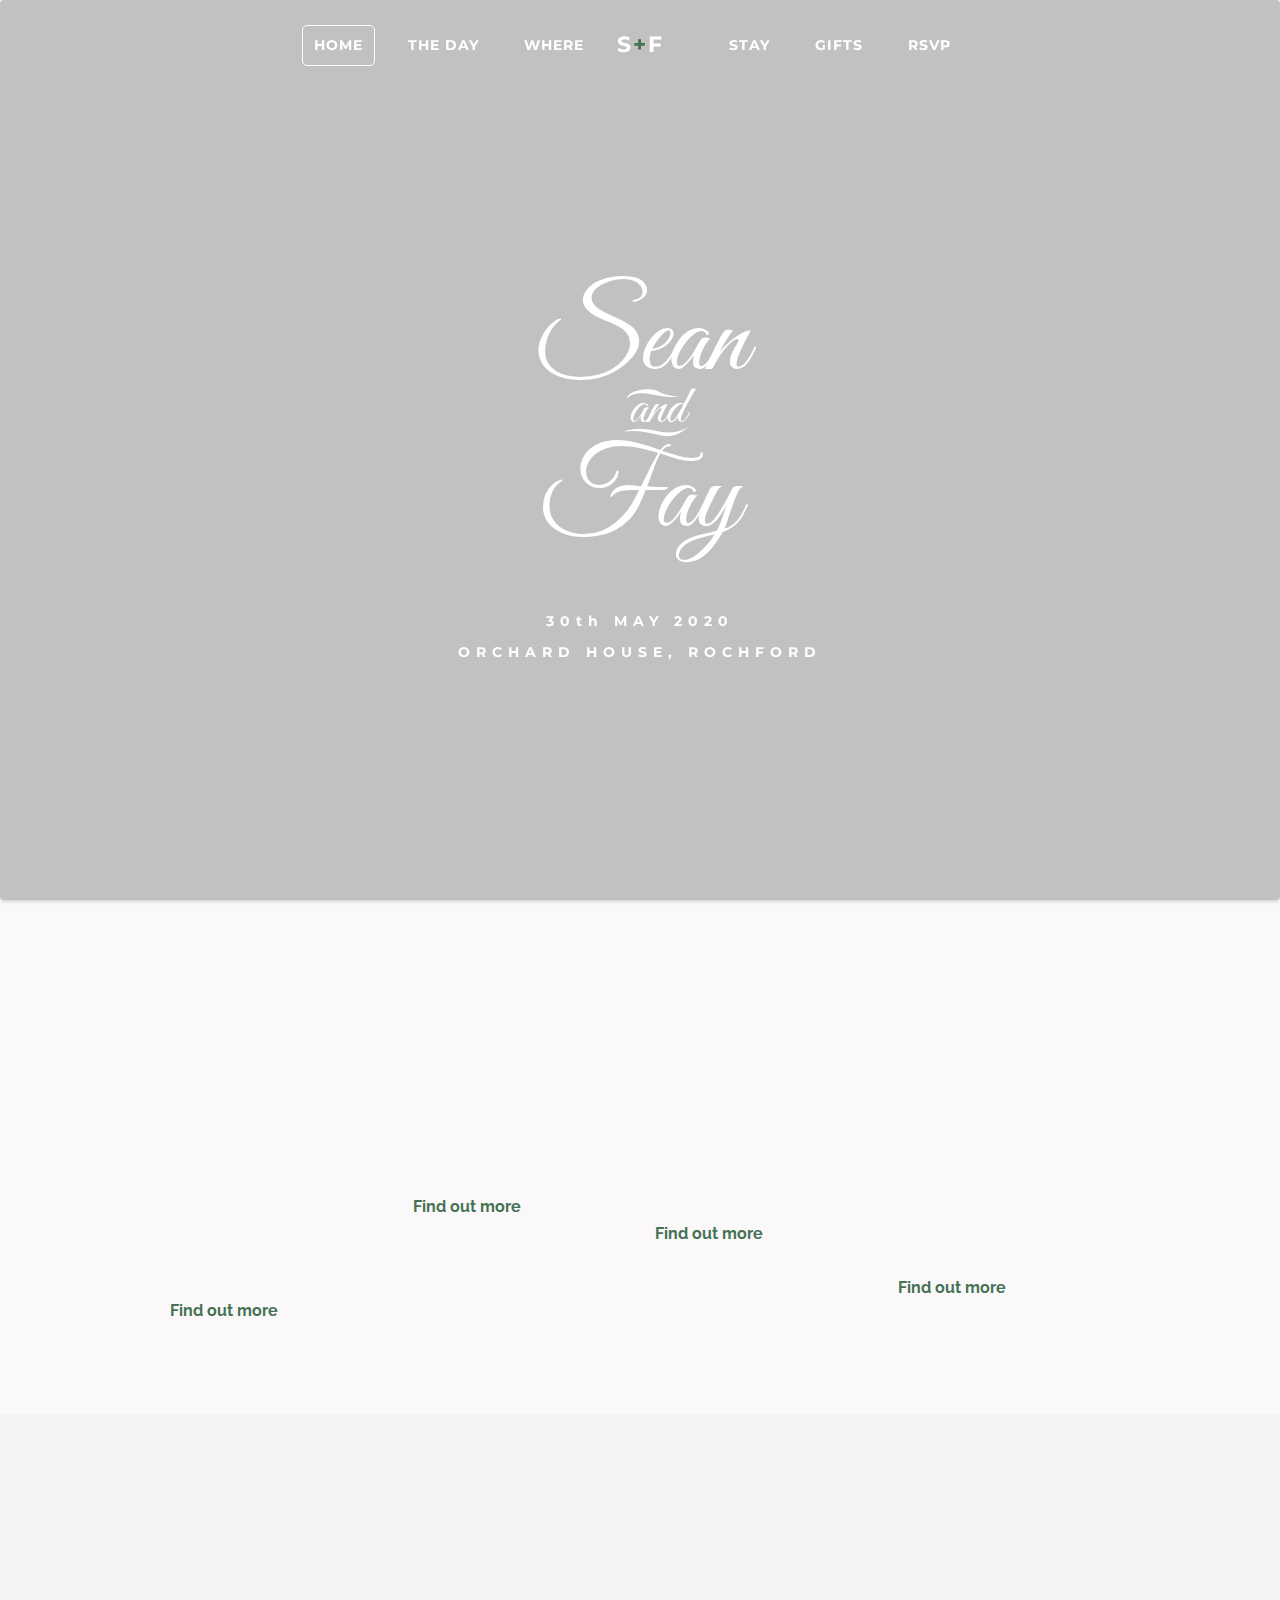
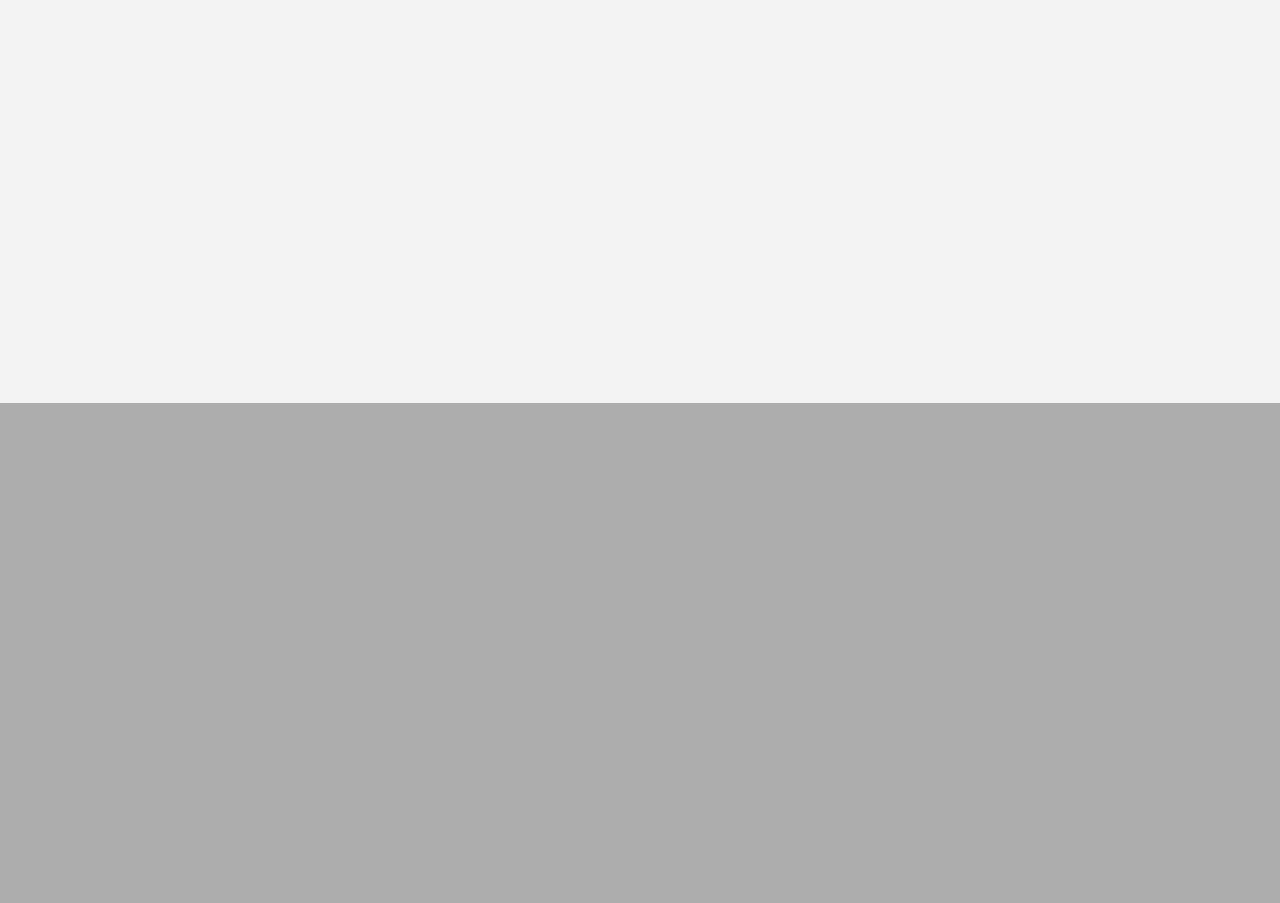
==== commit 988bd5f1: "Changed from Fay" ====
--- a/index.html
+++ b/index.html
@@ -177,10 +177,10 @@
                     <div class="row">
                     	<div class="col-md-3">
                             <h6 class="h4 animation fadeInUp">The Day</h6>
-                            <p class="animation fadeInUp animated" style="visibility: visible;">Day guests should arrive from 12:30pm for a 1:00pm ceremony.</p>
-                            <p class="animation fadeInUp animated" style="visibility: visible;">Evening guests should arrive at 6:30pm.</p>
-                            <p class="animation fadeInUp animated" style="visibility: visible;">Carriages at midnight.</p>
-                            Find out <a href="the-day.html">more</a>
+                            <p class="animation fadeInUp animated" style="visibility: visible;">Day guests: Please arrive from 12:30pm for a 1:00pm ceremony.</p>
+                            <p class="animation fadeInUp animated" style="visibility: visible;">Evening guests: Please arrive at 6:30pm.</p>
+                            <p class="animation fadeInUp animated" style="visibility: visible;">Carriages are at midnight.</p>
+                            <a href="the-day.html"><b>Find out more</b></a>
                         </div>
                        	<div class="col-md-3">
                             <h6 class="h4 animation fadeInUp">Where</h6>
@@ -190,21 +190,21 @@
                             Rochford<BR>
                             Essex, SS4 3RJ
                             </p>
-                            Find out <a href="where.html">more</a>                        
+                            <a href="where.html"><b>Find out more</b></a>                        
                         </div>
                         <div class="col-md-3">
                             <h6 class="h4 animation fadeInUp">Stay</h6>
                             <p class="animation fadeInUp animated" style="visibility: visible;">
                             Some suggestions of where to stay if you need a hotel for the night. There are plenty of other options to consider as well.
                             </p>
-                            Find out <a href="stay.html">more</a>                        
+                            <a href="stay.html"><b>Find out more</b></a>                        
                         </div>
                         <div class="col-md-3">
                             <h6 class="h4 animation fadeInUp">Gifts</h6>
                             <p class="animation fadeInUp animated" style="visibility: visible;">
                             The greatest present you can give is your presence at our special day but if you'd like to give us a gift, we'd gratefully accept contributions towards our honeymoon.
                             </p>
-                            Find out <a href="gifts.html">more</a>                      
+                            <a href="gifts.html"><b>Find out more</b></a>                      
                         </div>
                    </div>
                    
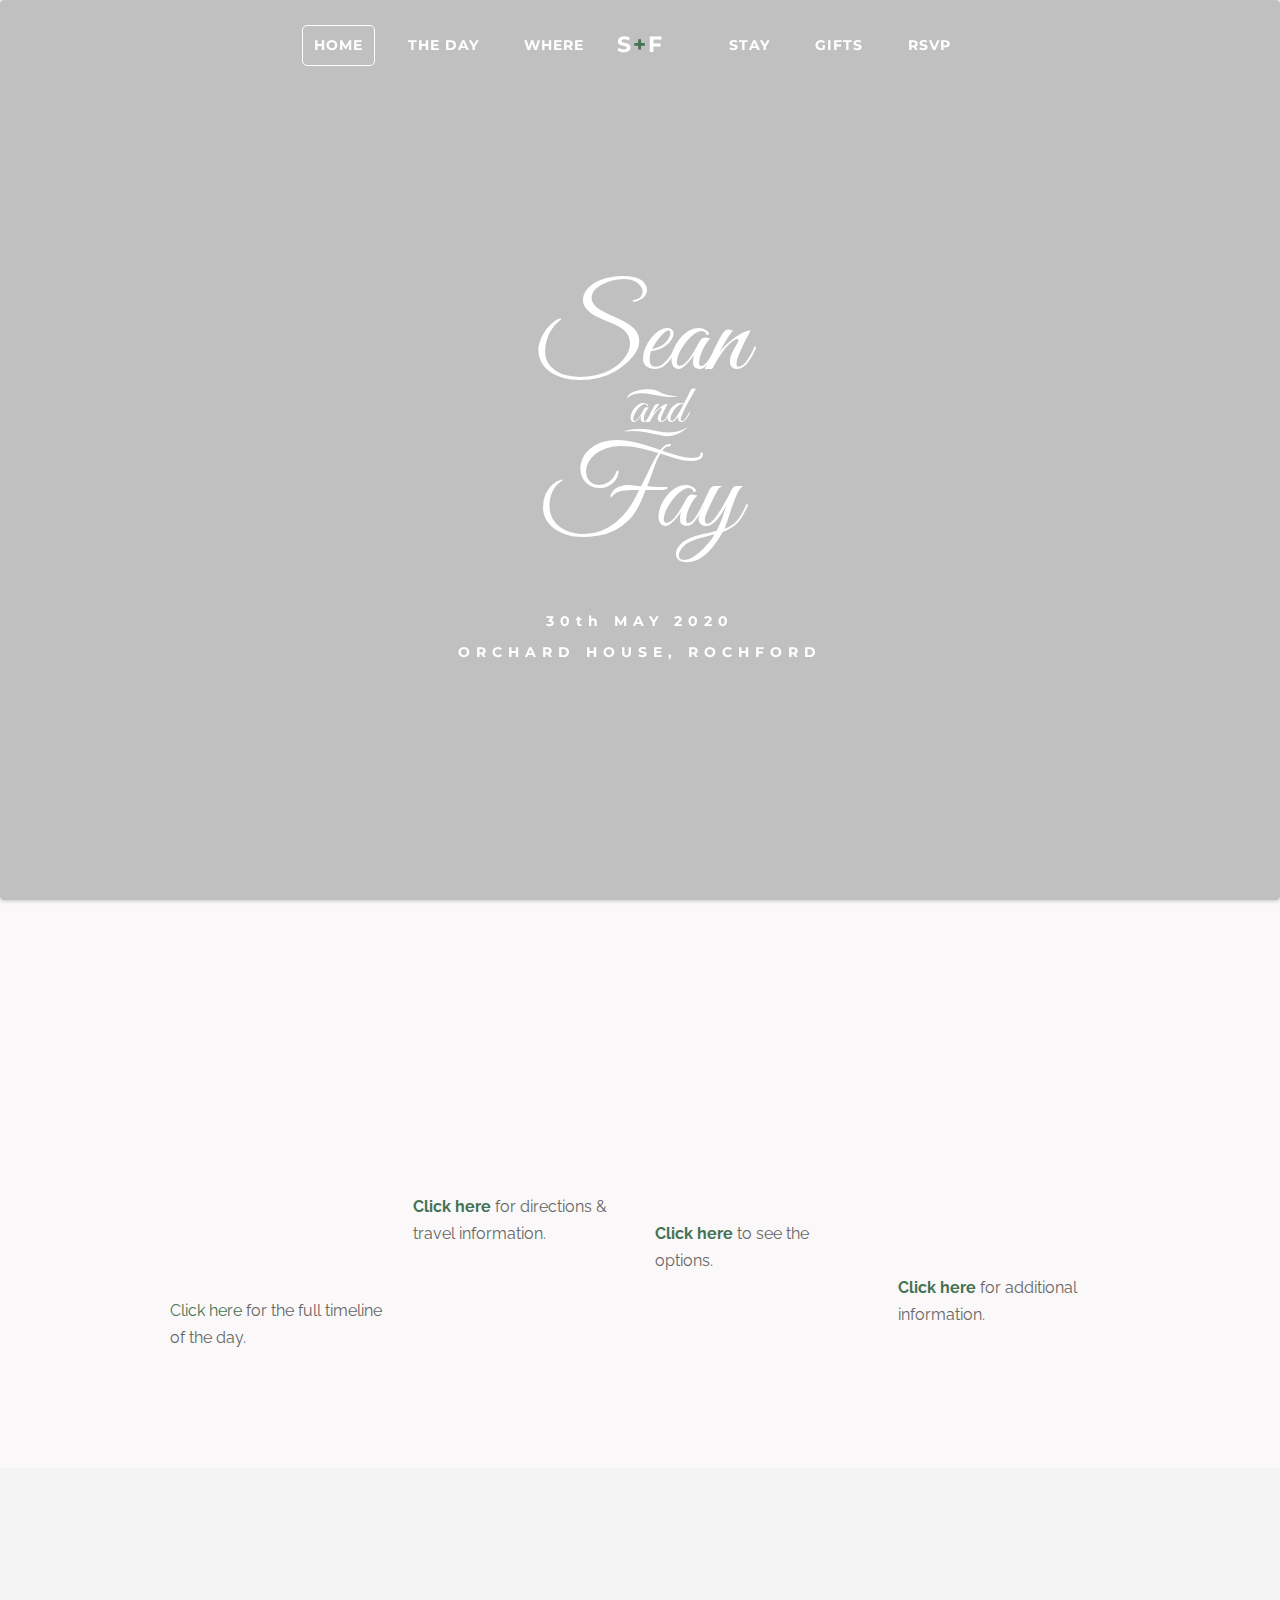
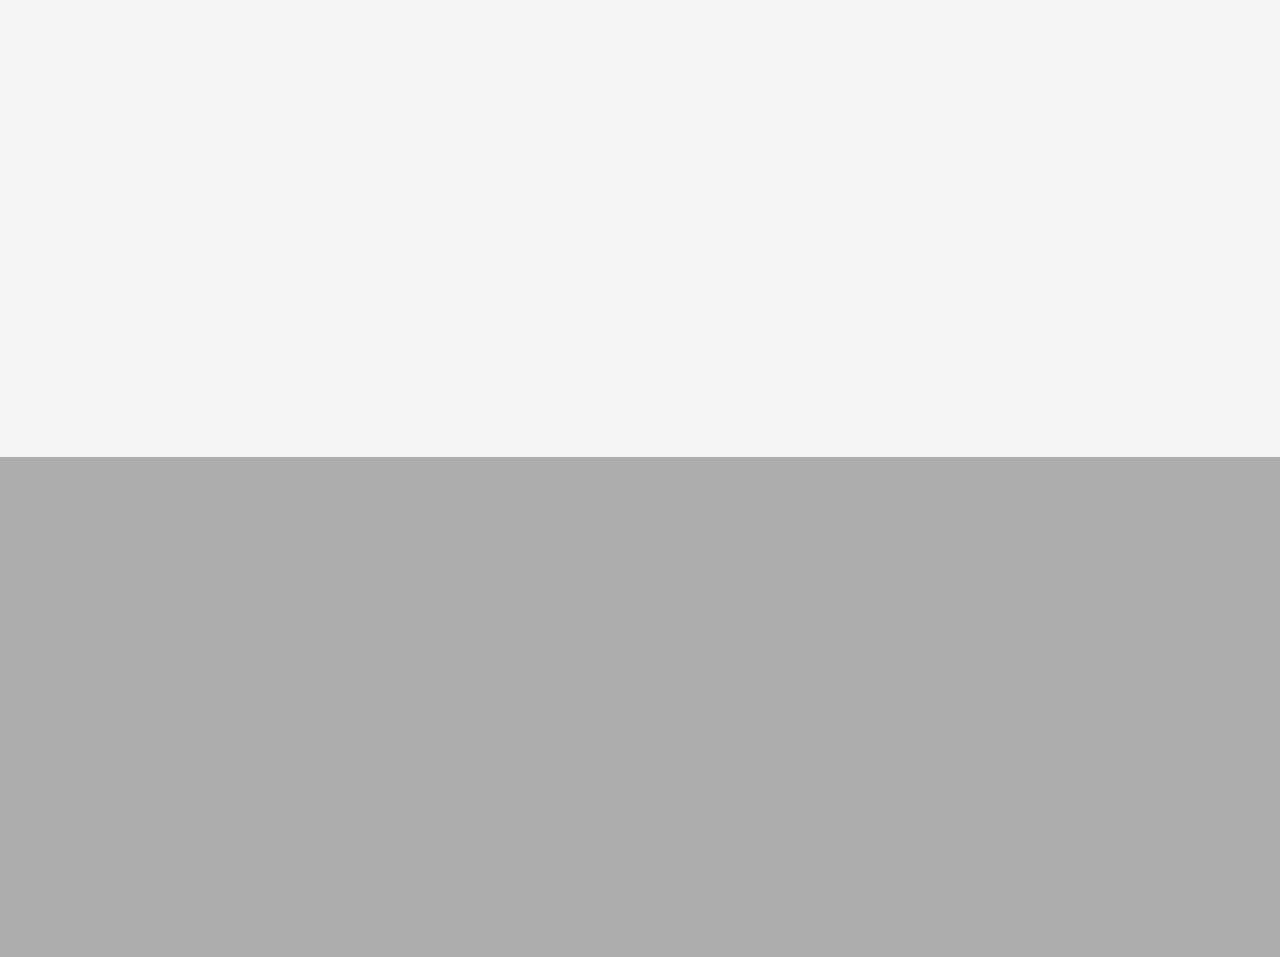
==== commit 915c4b7d: "Changes to index based on Babcock feedback" ====
--- a/index.html
+++ b/index.html
@@ -180,7 +180,7 @@
                             <p class="animation fadeInUp animated" style="visibility: visible;">Day guests: Please arrive from 12:30pm for a 1:00pm ceremony.</p>
                             <p class="animation fadeInUp animated" style="visibility: visible;">Evening guests: Please arrive at 6:30pm.</p>
                             <p class="animation fadeInUp animated" style="visibility: visible;">Carriages are at midnight.</p>
-                            <a href="the-day.html"><b>Find out more</b></a>
+                            <a href="the-day.html">Click here</b></a> for the full timeline of the day.<BR><BR>
                         </div>
                        	<div class="col-md-3">
                             <h6 class="h4 animation fadeInUp">Where</h6>
@@ -190,21 +190,21 @@
                             Rochford<BR>
                             Essex, SS4 3RJ
                             </p>
-                            <a href="where.html"><b>Find out more</b></a>                        
+                            <a href="where.html"><b>Click here</b></a> for directions & travel information.<BR><BR>                       
                         </div>
                         <div class="col-md-3">
                             <h6 class="h4 animation fadeInUp">Stay</h6>
                             <p class="animation fadeInUp animated" style="visibility: visible;">
                             Some suggestions of where to stay if you need a hotel for the night. There are plenty of other options to consider as well.
                             </p>
-                            <a href="stay.html"><b>Find out more</b></a>                        
+                            <a href="stay.html"><b>Click here</b></a> to see the options.<BR><BR>                           
                         </div>
                         <div class="col-md-3">
                             <h6 class="h4 animation fadeInUp">Gifts</h6>
                             <p class="animation fadeInUp animated" style="visibility: visible;">
                             The greatest present you can give is your presence at our special day but if you'd like to give us a gift, we'd gratefully accept contributions towards our honeymoon.
                             </p>
-                            <a href="gifts.html"><b>Find out more</b></a>                      
+                            <a href="gifts.html"><b>Click here</b></a> for additional information.<BR><BR>                         
                         </div>
                    </div>
                    
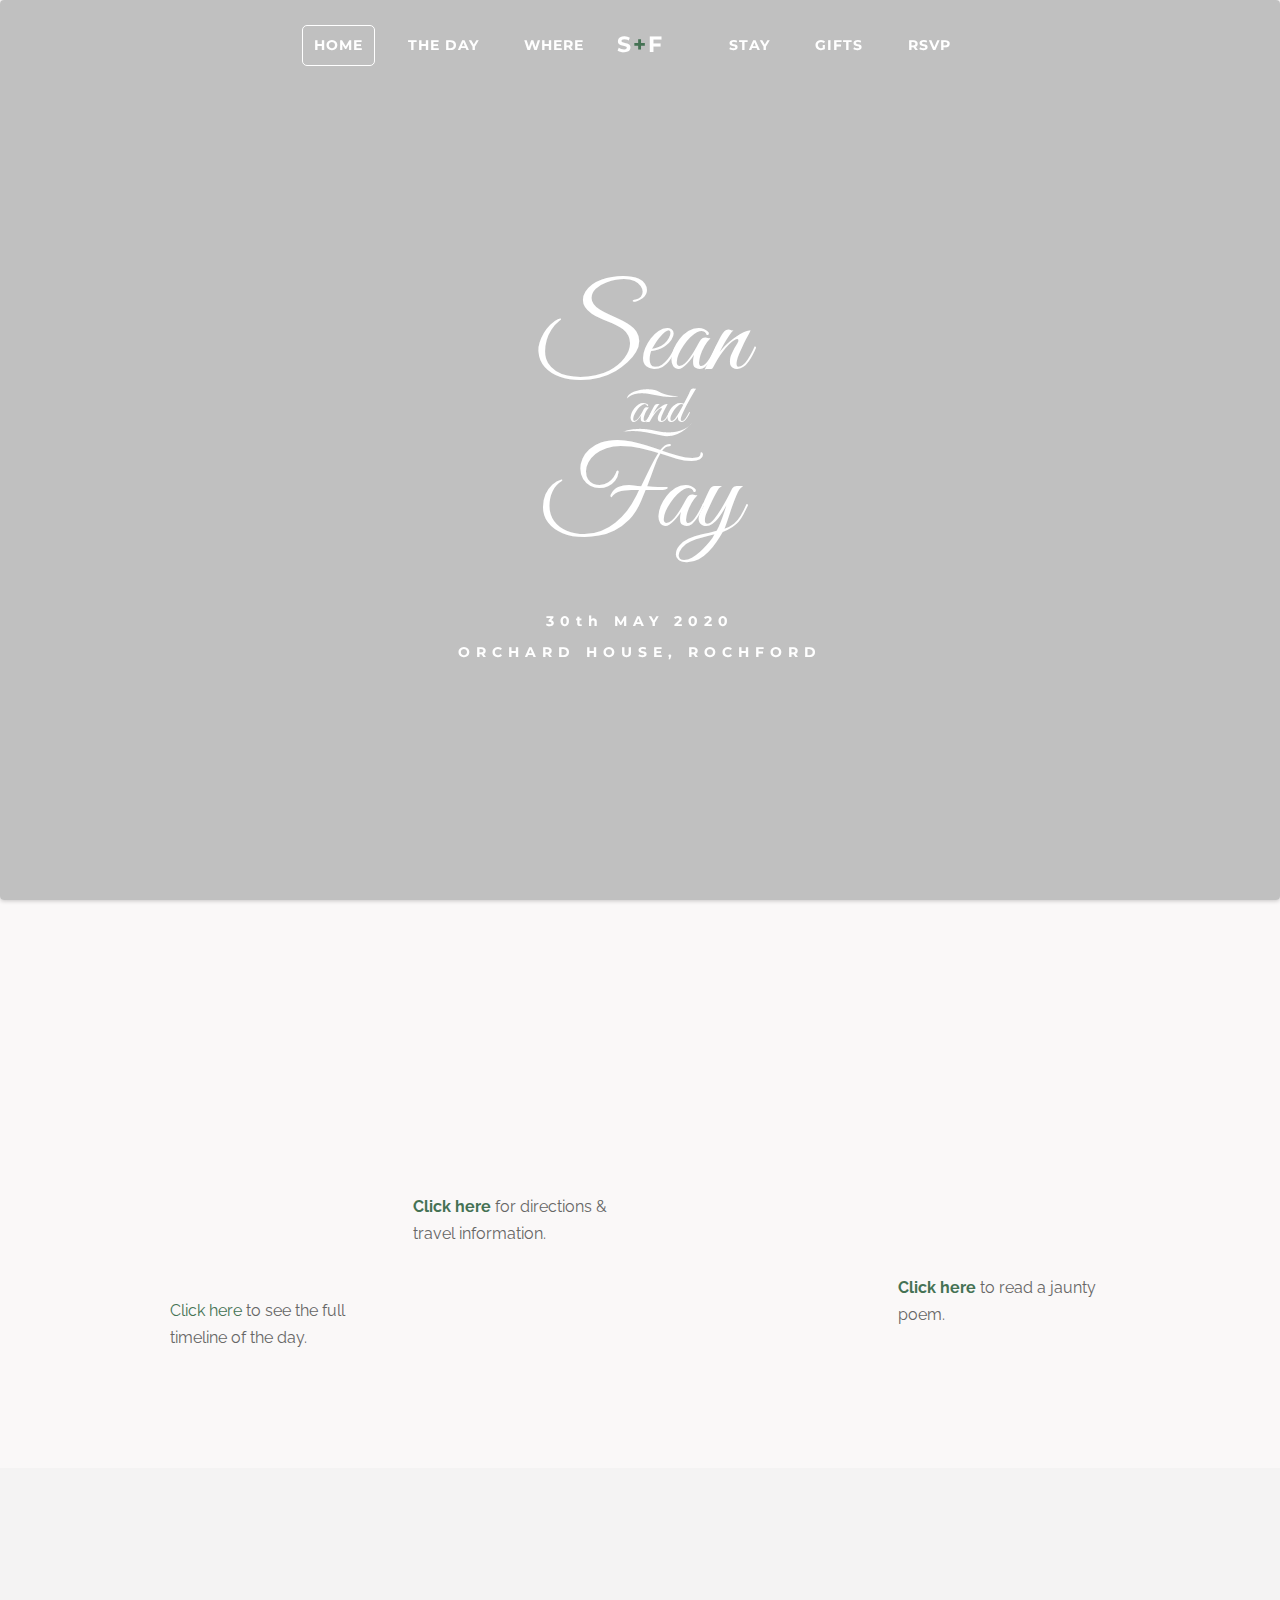
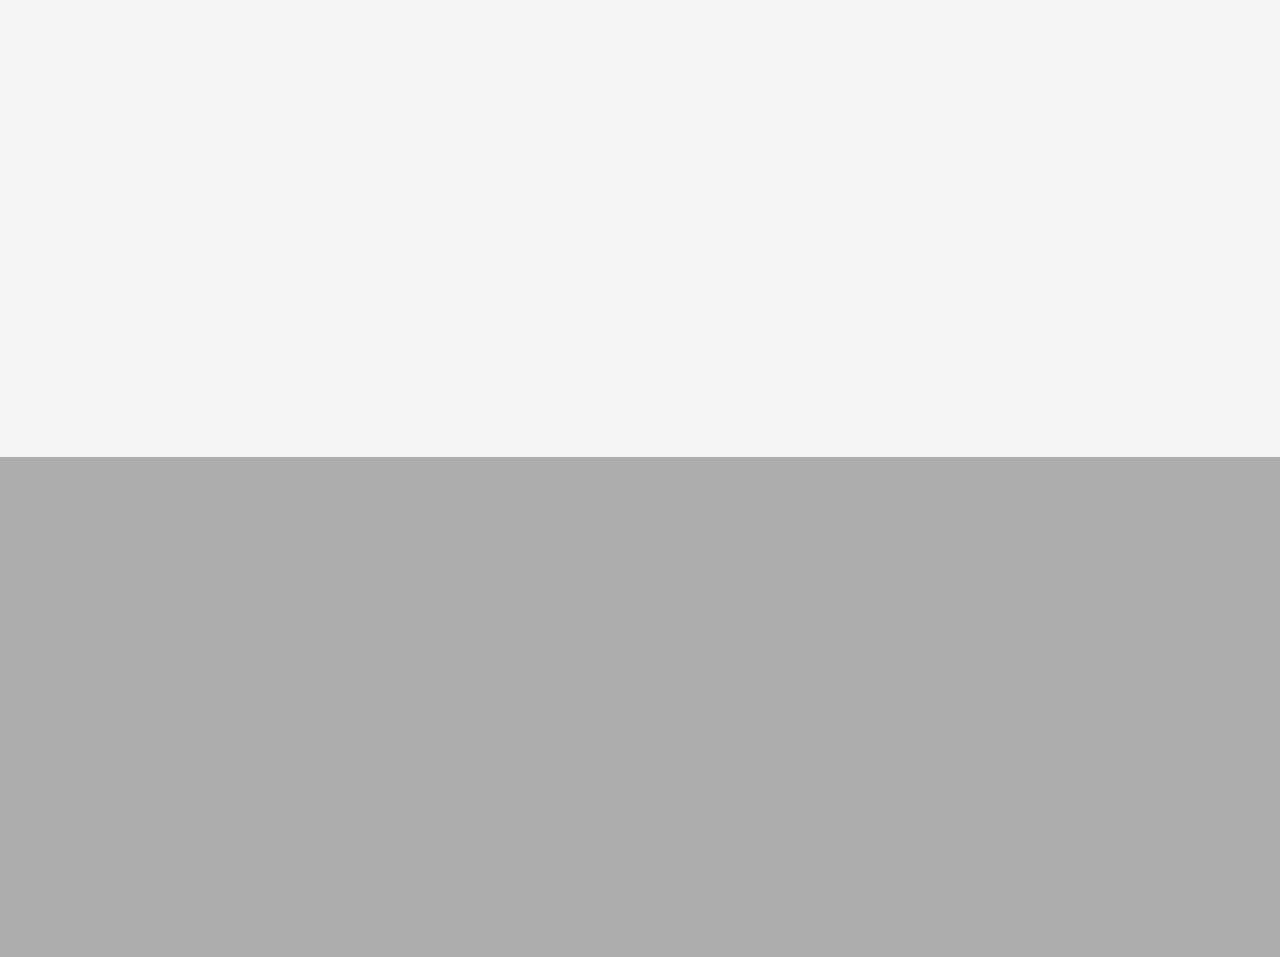
==== commit 7a751d2c: "More changes to the index based on Babcock feedback" ====
--- a/index.html
+++ b/index.html
@@ -180,7 +180,7 @@
                             <p class="animation fadeInUp animated" style="visibility: visible;">Day guests: Please arrive from 12:30pm for a 1:00pm ceremony.</p>
                             <p class="animation fadeInUp animated" style="visibility: visible;">Evening guests: Please arrive at 6:30pm.</p>
                             <p class="animation fadeInUp animated" style="visibility: visible;">Carriages are at midnight.</p>
-                            <a href="the-day.html">Click here</b></a> for the full timeline of the day.<BR><BR>
+                            <a href="the-day.html">Click here</b></a> to see the full timeline of the day.<BR><BR>
                         </div>
                        	<div class="col-md-3">
                             <h6 class="h4 animation fadeInUp">Where</h6>
@@ -195,16 +195,14 @@
                         <div class="col-md-3">
                             <h6 class="h4 animation fadeInUp">Stay</h6>
                             <p class="animation fadeInUp animated" style="visibility: visible;">
-                            Some suggestions of where to stay if you need a hotel for the night. There are plenty of other options to consider as well.
-                            </p>
-                            <a href="stay.html"><b>Click here</b></a> to see the options.<BR><BR>                           
+                            <a href="stay.html"><b>Click here</b></a> for some suggestions of where to stay if you need a hotel for the night.<BR><BR></p>                       
                         </div>
                         <div class="col-md-3">
                             <h6 class="h4 animation fadeInUp">Gifts</h6>
                             <p class="animation fadeInUp animated" style="visibility: visible;">
                             The greatest present you can give is your presence at our special day but if you'd like to give us a gift, we'd gratefully accept contributions towards our honeymoon.
                             </p>
-                            <a href="gifts.html"><b>Click here</b></a> for additional information.<BR><BR>                         
+                            <a href="gifts.html"><b>Click here</b></a> to read a jaunty poem.<BR><BR>                         
                         </div>
                    </div>
                    
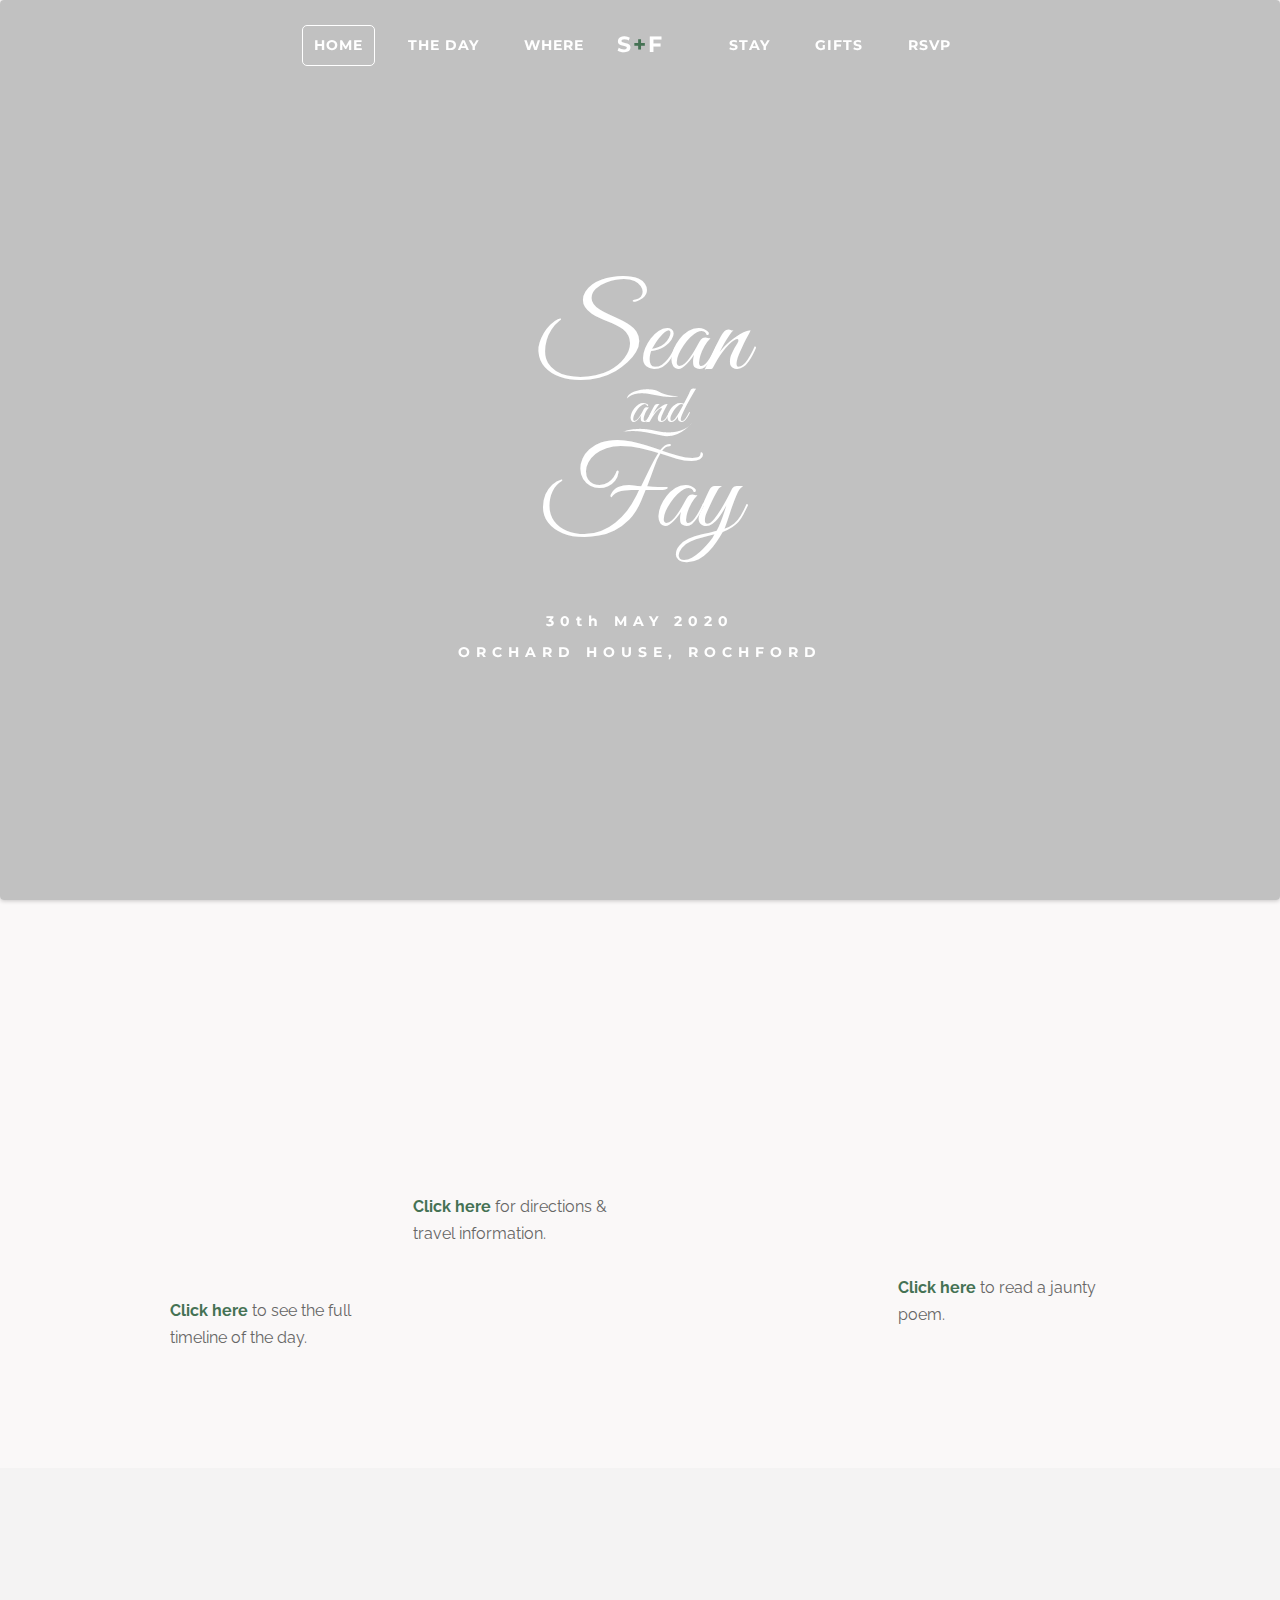
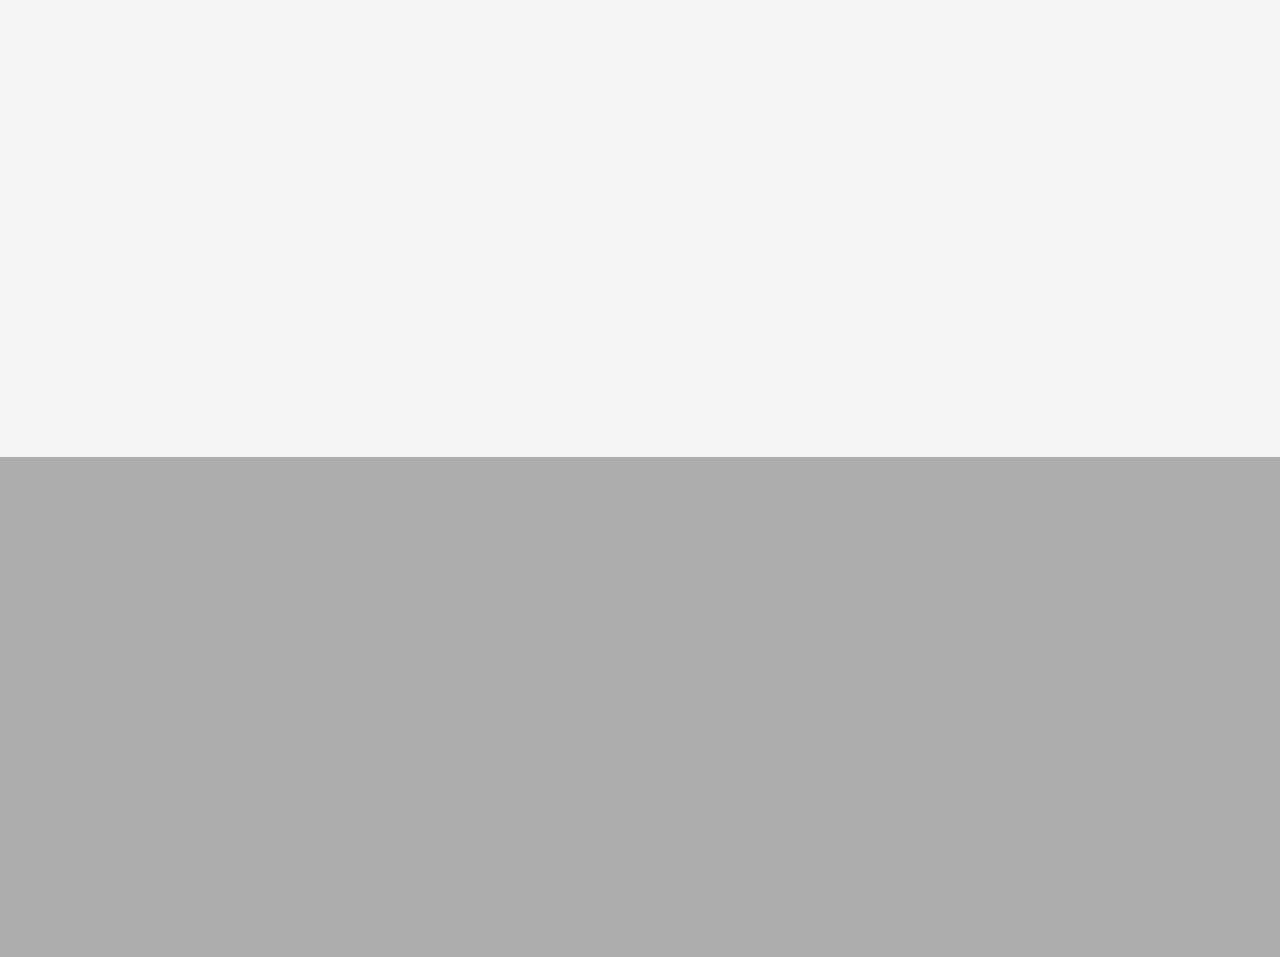
==== commit 05db5a24: "Added bold back in" ====
--- a/index.html
+++ b/index.html
@@ -180,7 +180,7 @@
                             <p class="animation fadeInUp animated" style="visibility: visible;">Day guests: Please arrive from 12:30pm for a 1:00pm ceremony.</p>
                             <p class="animation fadeInUp animated" style="visibility: visible;">Evening guests: Please arrive at 6:30pm.</p>
                             <p class="animation fadeInUp animated" style="visibility: visible;">Carriages are at midnight.</p>
-                            <a href="the-day.html">Click here</b></a> to see the full timeline of the day.<BR><BR>
+                            <a href="the-day.html"><b>Click here</b></a> to see the full timeline of the day.<BR><BR>
                         </div>
                        	<div class="col-md-3">
                             <h6 class="h4 animation fadeInUp">Where</h6>
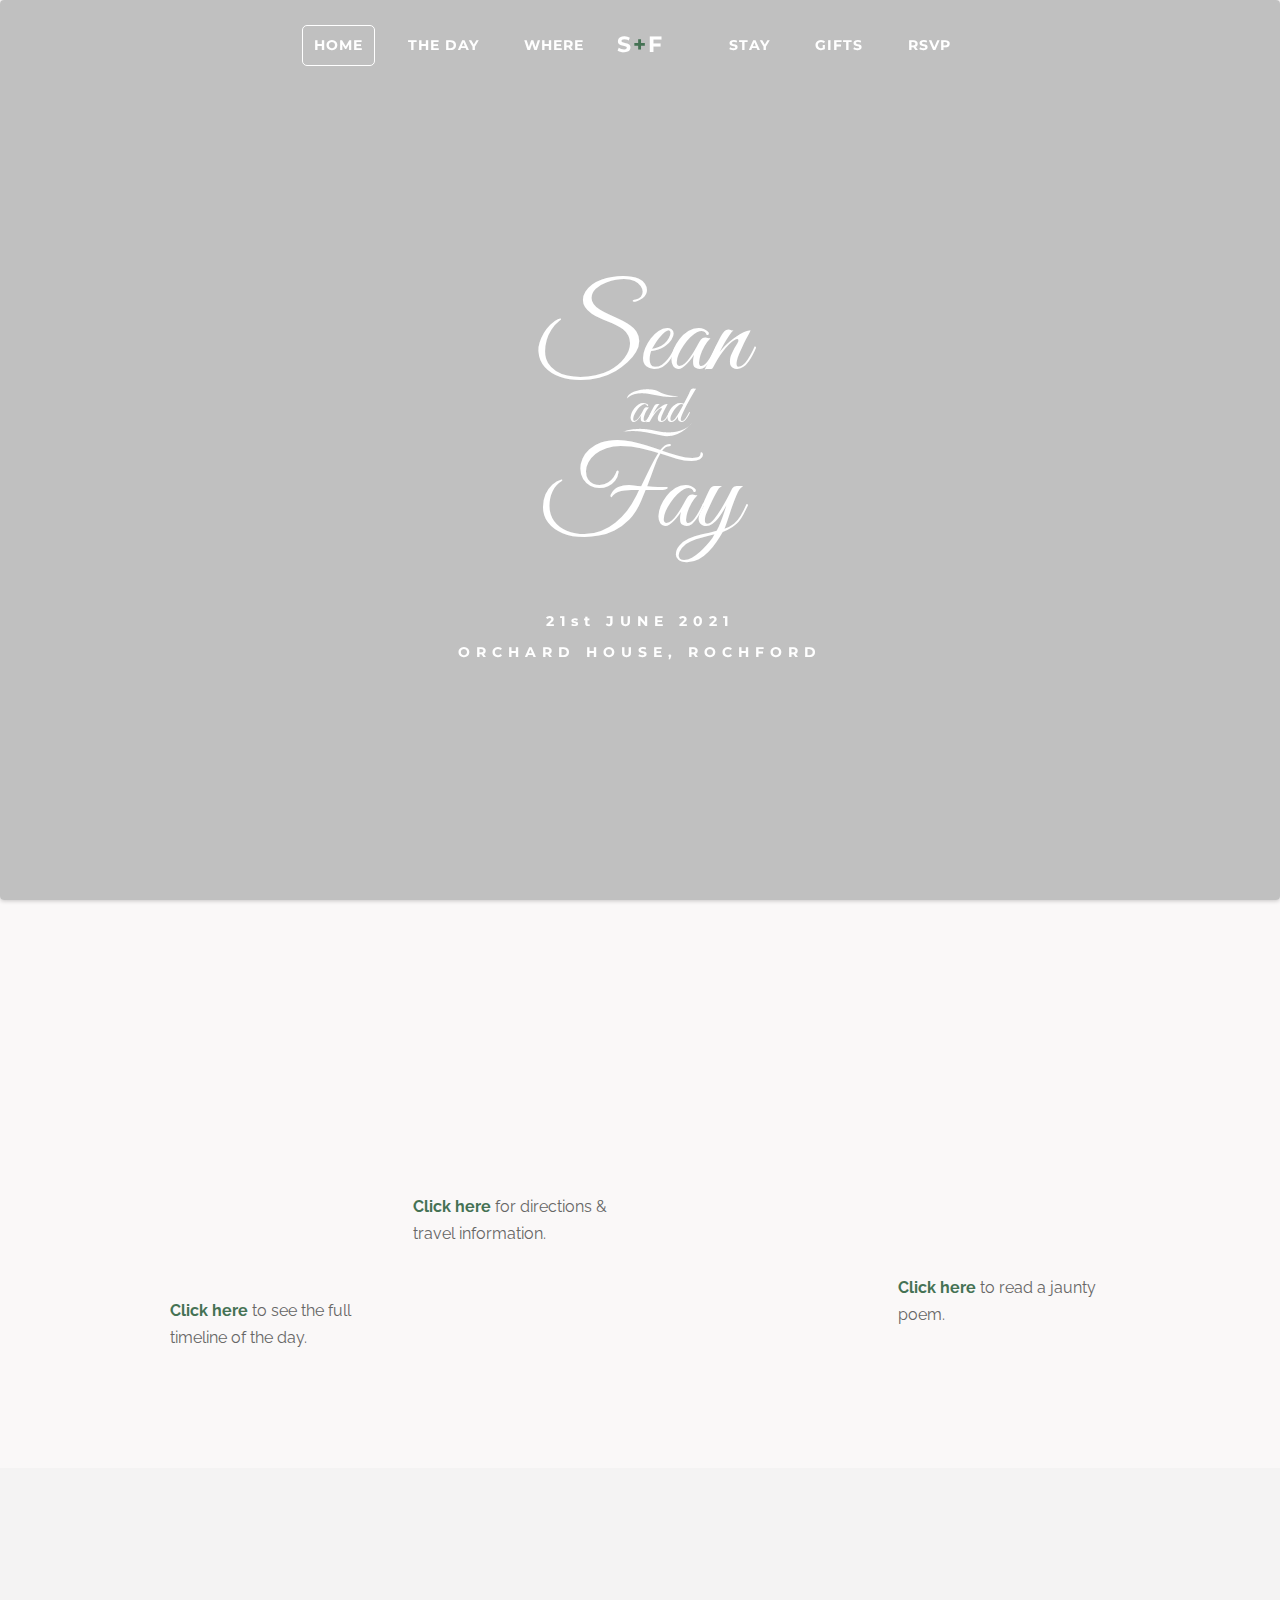
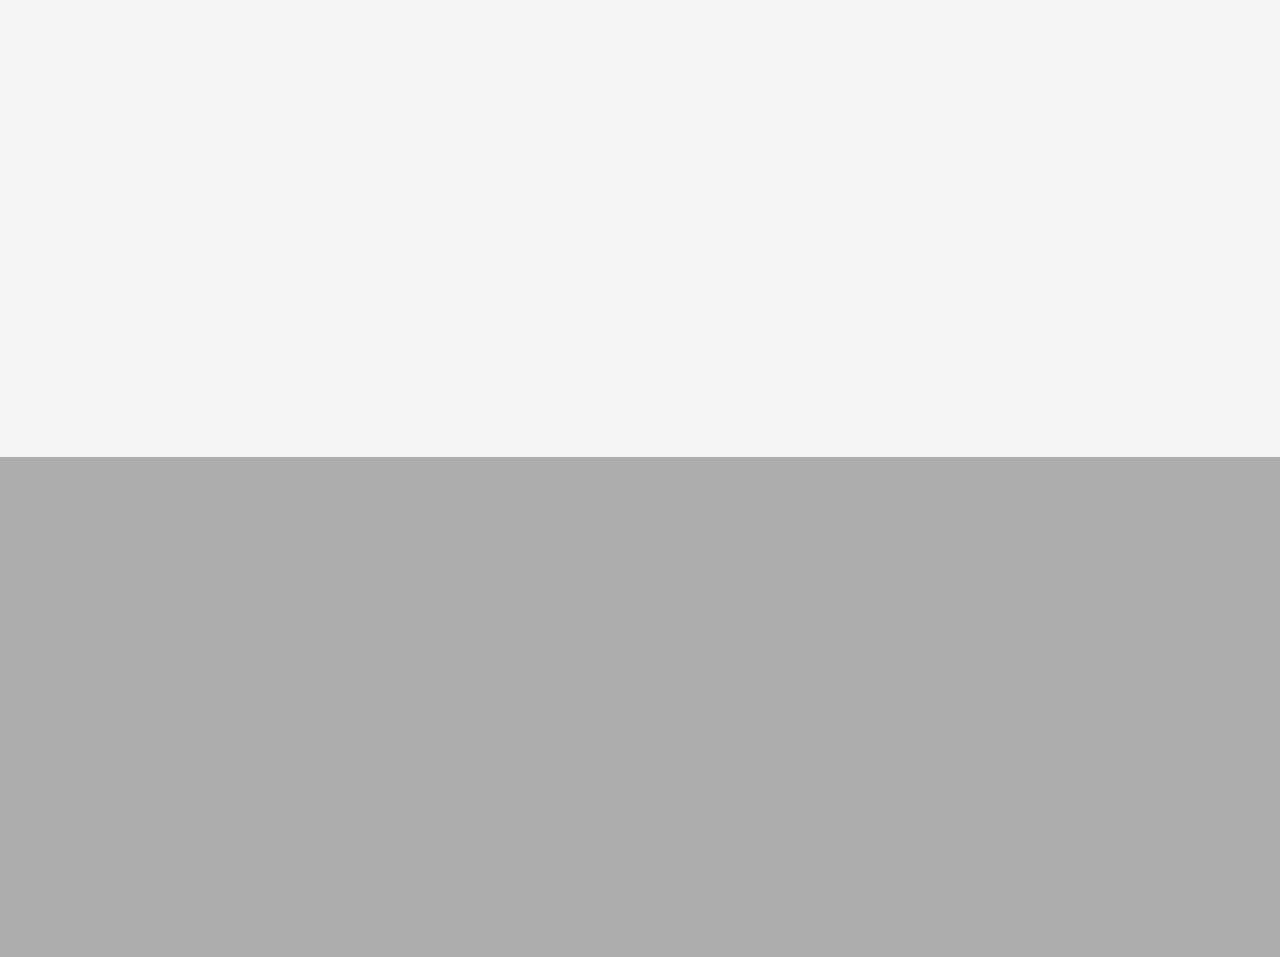
==== commit 519d6637: "New date changes" ====
--- a/index.html
+++ b/index.html
@@ -129,7 +129,7 @@
                                         	</div>
                                         </div>
                                         <h1 id="slide-other-text" class="animation delay2 fadeInUp">
-                                        30th MAY 2020<BR><BR>
+                                        21st JUNE 2021<BR><BR>
                                         ORCHARD HOUSE, ROCHFORD
                                         </h1>                                                                       
 
@@ -262,7 +262,7 @@
                                 		<div id="begin" class="quote-bottom">Begin</div>
                                    	</div>
                                	</div>
-                                <h5 class="animation fadeInUp" style="letter-spacing:6px;">30th May 2020</h5>
+                                <h5 class="animation fadeInUp" style="letter-spacing:6px;">21st June 2021</h5>
                      		</div>
                      	</div>
                      </div>
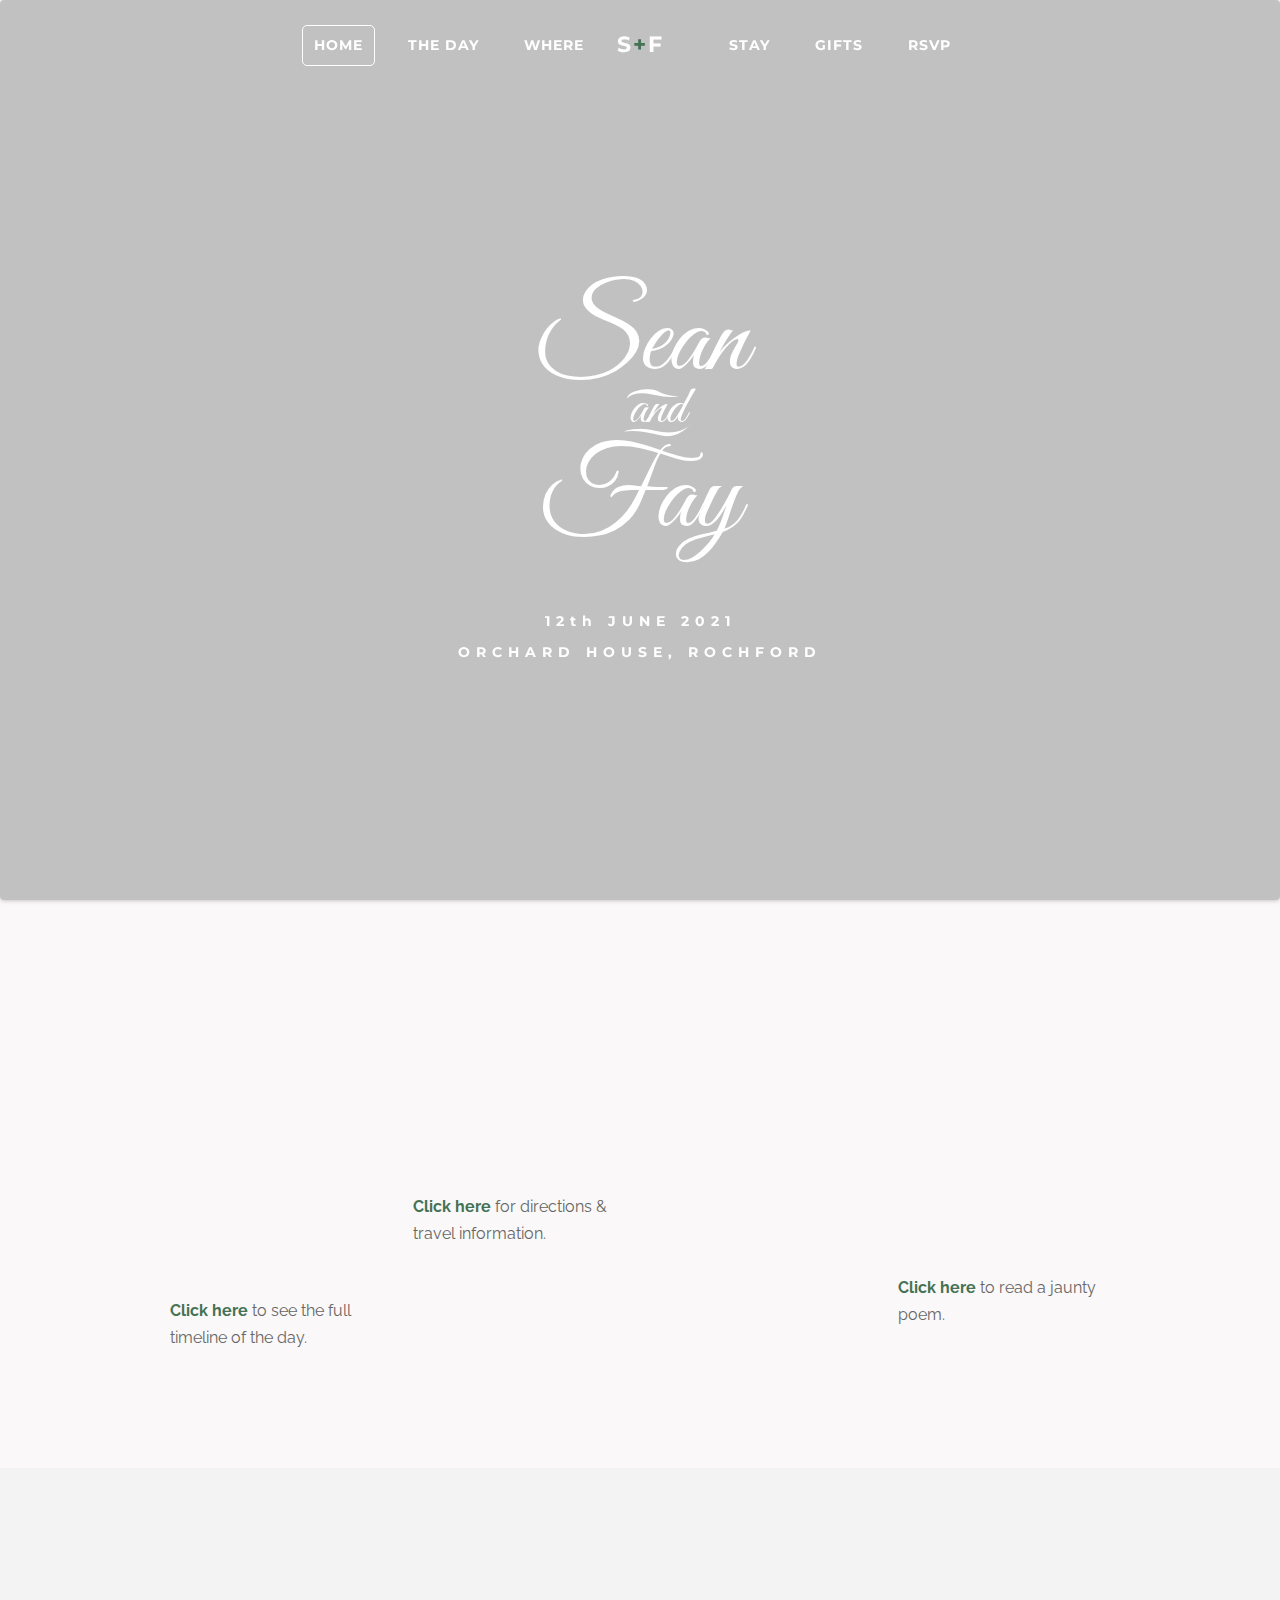
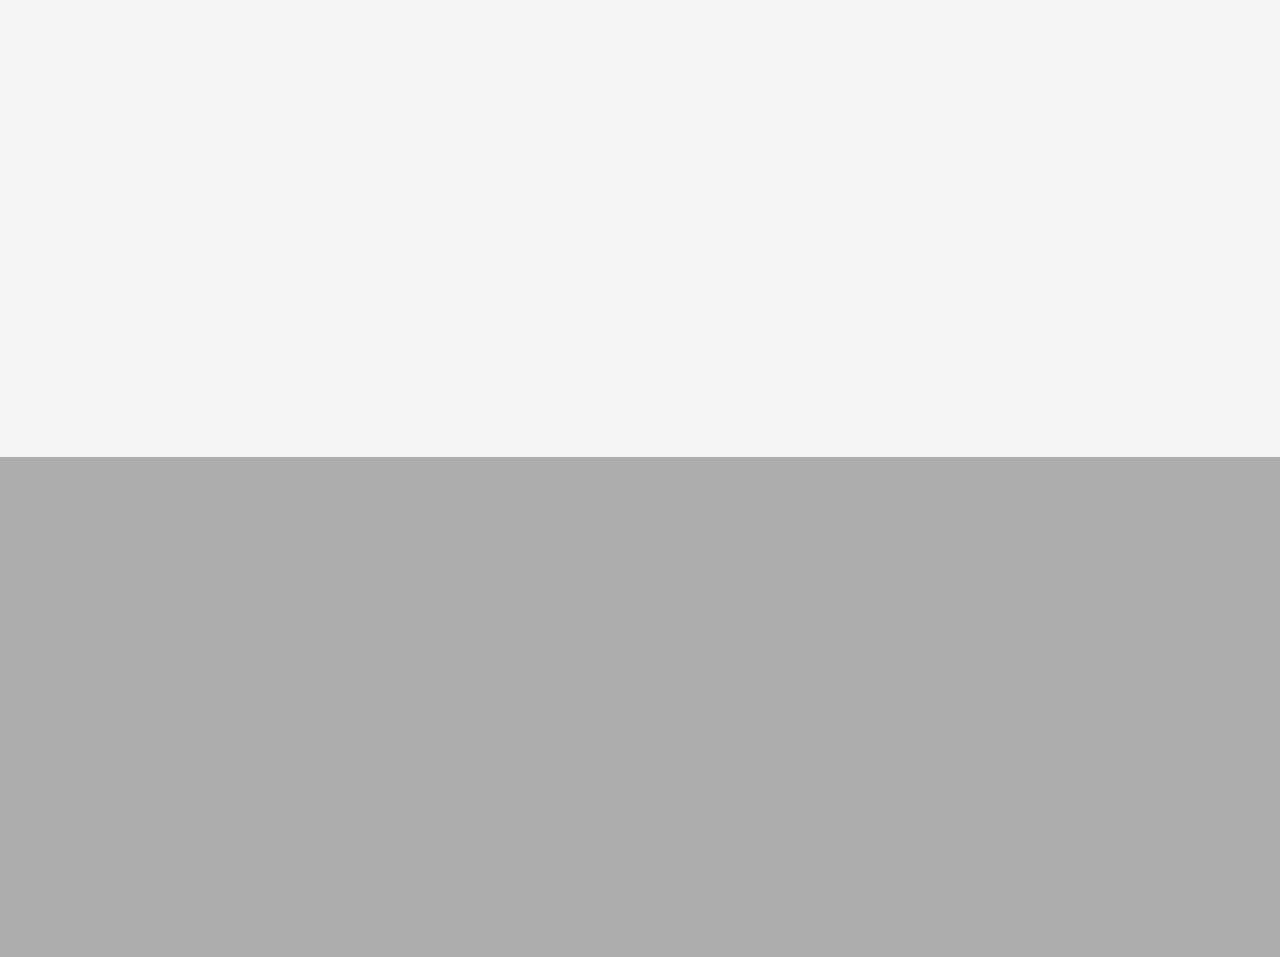
==== commit afc6081b: "New date" ====
--- a/index.html
+++ b/index.html
@@ -129,7 +129,7 @@
                                         	</div>
                                         </div>
                                         <h1 id="slide-other-text" class="animation delay2 fadeInUp">
-                                        21st JUNE 2021<BR><BR>
+                                        12th JUNE 2021<BR><BR>
                                         ORCHARD HOUSE, ROCHFORD
                                         </h1>                                                                       
 
@@ -262,7 +262,7 @@
                                 		<div id="begin" class="quote-bottom">Begin</div>
                                    	</div>
                                	</div>
-                                <h5 class="animation fadeInUp" style="letter-spacing:6px;">21st June 2021</h5>
+                                <h5 class="animation fadeInUp" style="letter-spacing:6px;">12th JUNE 2021</h5>
                      		</div>
                      	</div>
                      </div>
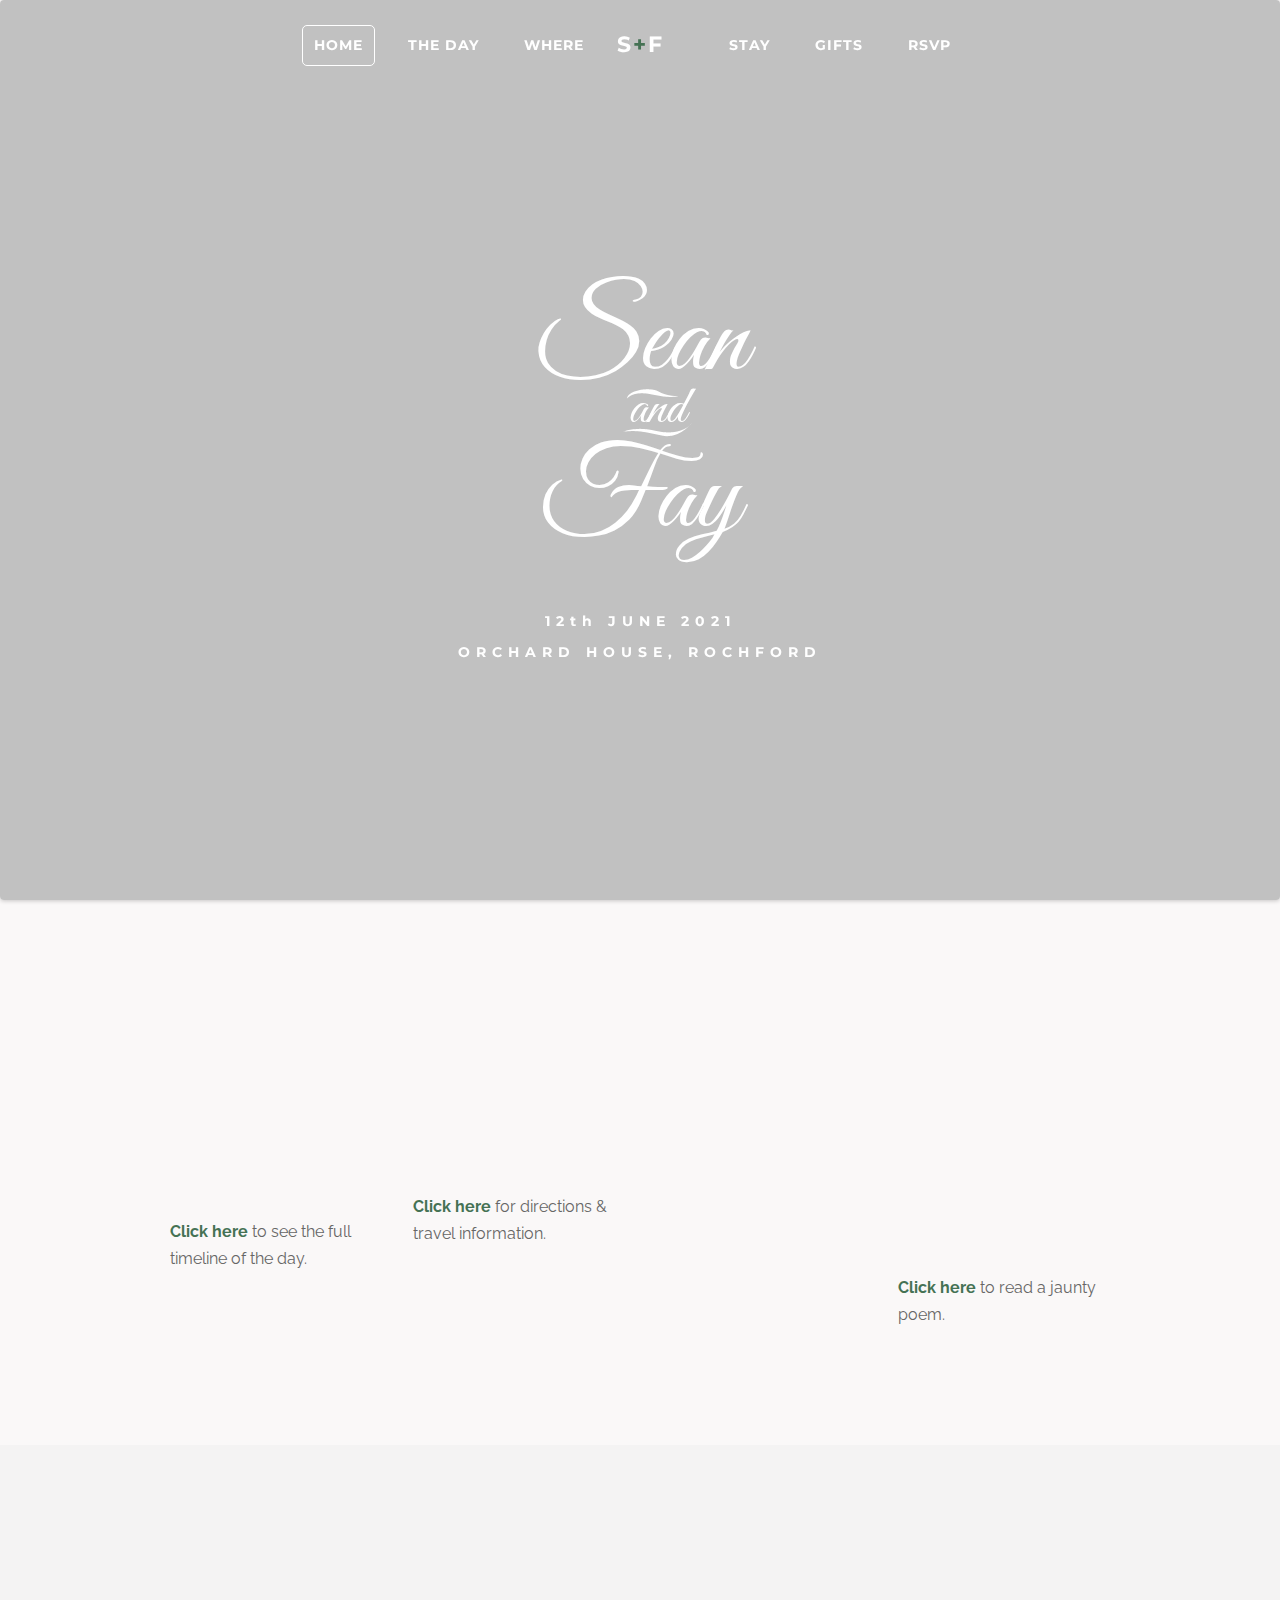
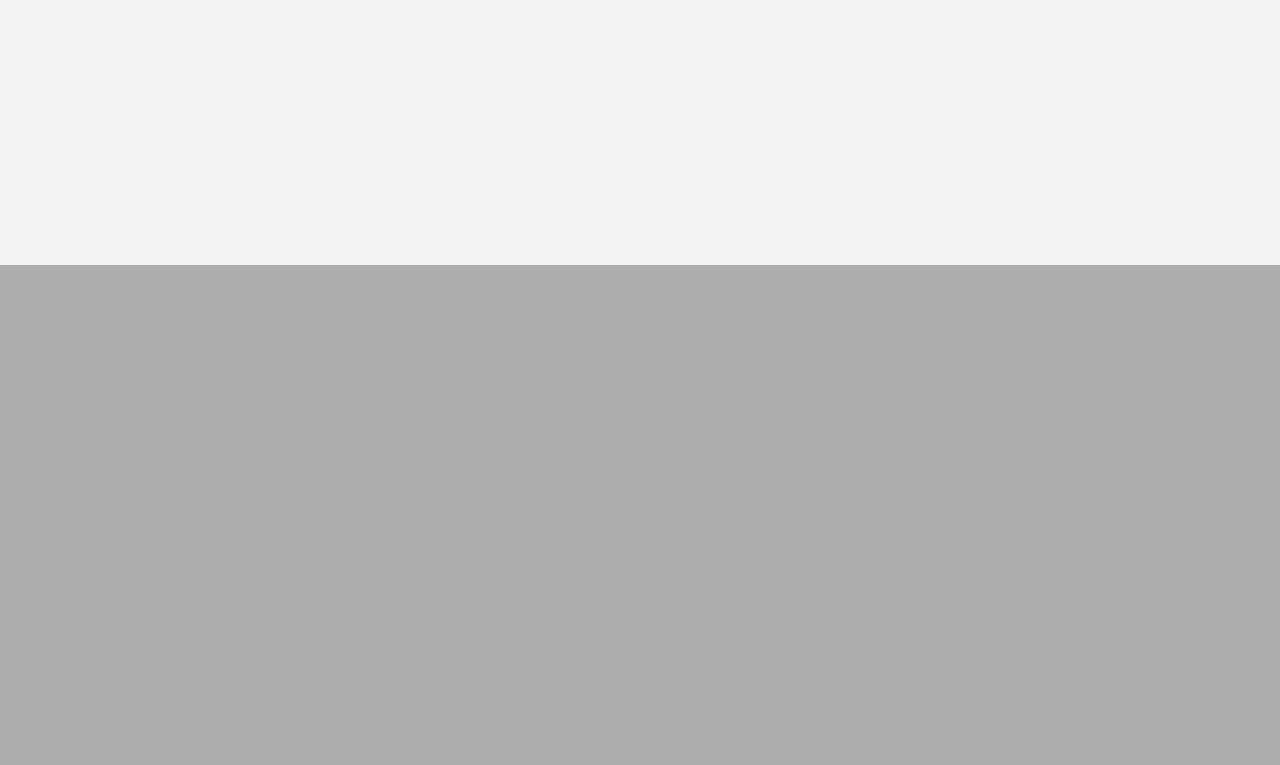
==== commit f081d490: "Update with new event details" ====
--- a/index.html
+++ b/index.html
@@ -177,8 +177,7 @@
                     <div class="row">
                     	<div class="col-md-3">
                             <h6 class="h4 animation fadeInUp">The Day</h6>
-                            <p class="animation fadeInUp animated" style="visibility: visible;">Day guests: Please arrive from 12:30pm for a 1:00pm ceremony.</p>
-                            <p class="animation fadeInUp animated" style="visibility: visible;">Evening guests: Please arrive at 6:30pm.</p>
+                            <p class="animation fadeInUp animated" style="visibility: visible;">Day guests: Please arrive from 1:00pm for a 1:30pm ceremony.</p>
                             <p class="animation fadeInUp animated" style="visibility: visible;">Carriages are at midnight.</p>
                             <a href="the-day.html"><b>Click here</b></a> to see the full timeline of the day.<BR><BR>
                         </div>
@@ -217,23 +216,12 @@
             	<div class="container">
                 	<div class="row">
                     	<div class="col-md-offset-1 col-md-10 text-center">
-	                        <h2 class="h4 animation fadeInUp">CAN YOU ATTEND?</h2>
-                            <p class="intro-text animation fadeInUp">
-                            We'd love to have you at our special day.<BR>
-                            Please RSVP to let us know if you can attend.
-                            </p>                                   
+	                        <h2 class="h4 animation fadeInUp">IT'S THE FINAL COUNTDOWN</h2>                            
                         </div>
                     </div>
                     <div class="row">
 	                    <div class="col-md-offset-2 col-md-8 text-center">
                     		<div id="countdown" class="countdown box-countdown animation fadeInUp"></div>
-                        </div>
-                    </div>
-                    <div class="row">
-	                    <div class="col-md-offset-2 col-md-8 text-center">
-                    		<a href="rsvp.html" class="de-button small rounded animation fadeInUp">
-                                RSVP
-                            </a> 
                         </div>
                     </div>
                 </div>            	
